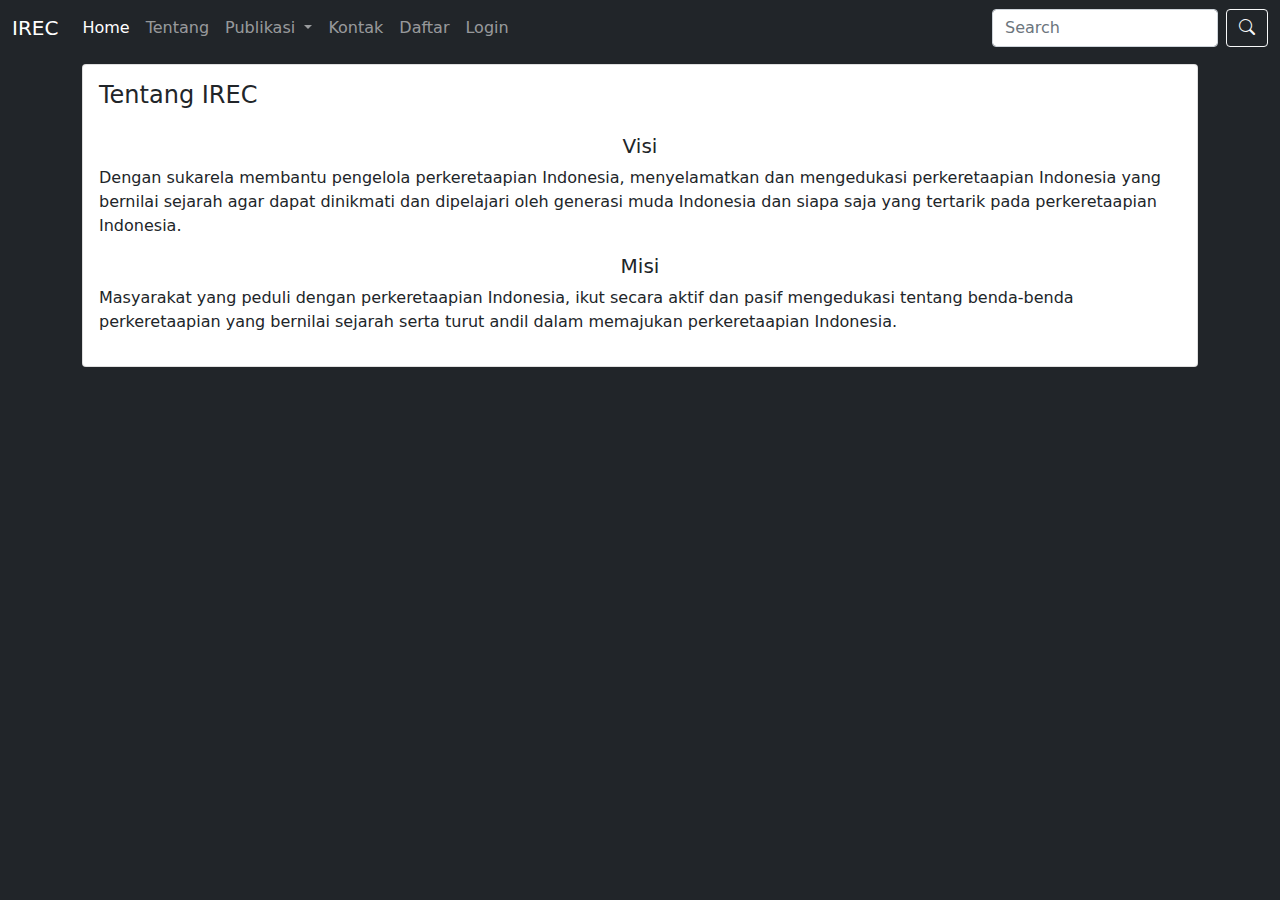
==== about/index.html @ e04f0e42 "New repo" ====
<!DOCTYPE html>
<html lang="en">
<head>
  <meta charset="UTF-8">
  <meta name="viewport" content="width=device-width, initial-scale=1.0">
  <link href="/css/styles.css" rel="stylesheet">
  <title>Tentang</title>
</head>

<body class="bg-dark">

   <!-- nav section start -->
   <nav class="navbar navbar-expand-lg navbar-dark bg-dark text-light sticky-top">
    <div class="container-fluid">
      <a class="navbar-brand" href="/">IREC</a>
      <button class="navbar-toggler" type="button" data-bs-toggle="collapse" data-bs-target="#navbarSupportedContent"
        aria-controls="navbarSupportedContent" aria-expanded="false" aria-label="Toggle navigation">
        <span class="navbar-toggler-icon"></span>
      </button>
      <div class="collapse navbar-collapse" id="navbarSupportedContent">
        <ul class="navbar-nav me-auto mb-2 mb-lg-0">
          <li class="nav-item">
            <a class="nav-link active" aria-current="page" href="/">Home</a>
          </li>
          </li>
          <li class="nav-item">
            <a class="nav-link" href="/about/index.html">Tentang</a>
        </li>
          <li class="nav-item dropdown">
            <a class="nav-link dropdown-toggle" href="/publikasi/" id="navbarDropdown" role="button" data-bs-toggle="dropdown"
              aria-expanded="false">
              Publikasi
            </a>
            <ul class="dropdown-menu" aria-labelledby="navbarDropdown">
              <li><a class="dropdown-item" href="/berita/">Berita</a></li>
            </ul>
          </li>
          <li class="nav-item">
            <a class="nav-link" href="/kontak/">Kontak</a>
          </li>
          <li class="nav-item">
            <a class="nav-link " href="/daftar/">Daftar</a>
            <li class="nav-item">
              <a class="nav-link" href="/login/">Login</a>
            </li>
          </li>
        </ul>
        <form class="d-flex">
          <input class="form-control me-2" type="search" placeholder="Search" aria-label="Search">
          <button class="btn btn-outline-light" type="submit">
            <i class="bi bi-search"></i>
          </button>
        </form>
      </div>
    </div>
  </nav>
  <!-- nav section end -->

  <!-- first layout start -->
   <div class="container-fluid" >
    <div class="container mt-2">
    <div class="card">
      <div class="card-body">
        <h4 class="card-title">Tentang IREC</h4>
        <h5 class="card-title text-center mt-4">Visi</h5>
        <p class="card-text">
          Dengan sukarela membantu pengelola perkeretaapian Indonesia, menyelamatkan dan mengedukasi perkeretaapian Indonesia yang bernilai sejarah agar dapat dinikmati dan dipelajari oleh generasi muda Indonesia dan siapa saja yang tertarik pada perkeretaapian Indonesia.</p>
        <h5 class="card-title text-center">Misi</h5>
        <p>
          Masyarakat yang peduli dengan perkeretaapian Indonesia, ikut secara aktif dan pasif mengedukasi tentang benda-benda perkeretaapian yang bernilai sejarah serta turut andil dalam memajukan perkeretaapian Indonesia.</p>
      </div>
    </div>
    </div>
  </div>
  <!-- first layout end -->


  <script src="https://cdn.jsdelivr.net/npm/bootstrap@5.1.3/dist/js/bootstrap.bundle.min.js"
    integrity="sha384-ka7Sk0Gln4gmtz2MlQnikT1wXgYsOg+OMhuP+IlRH9sENBO0LRn5q+8nbTov4+1p"
    crossorigin="anonymous"></script>
</body>

</html>
---- css/styles.css ----
@charset "UTF-8";
@import url("https://cdn.jsdelivr.net/npm/bootstrap-icons@1.11.3/font/bootstrap-icons.min.css");
/*!
 * Bootstrap v5.1.3 (https://getbootstrap.com/)
 * Copyright 2011-2021 The Bootstrap Authors
 * Copyright 2011-2021 Twitter, Inc.
 * Licensed under MIT (https://github.com/twbs/bootstrap/blob/main/LICENSE)
 */

:root {
    --bs-blue: #0d6efd;
    --bs-indigo: #6610f2;
    --bs-purple: #6f42c1;
    --bs-pink: #d63384;
    --bs-red: #dc3545;
    --bs-orange: #fd7e14;
    --bs-yellow: #ffc107;
    --bs-green: #198754;
    --bs-teal: #20c997;
    --bs-cyan: #0dcaf0;
    --bs-white: #fff;
    --bs-gray: #6c757d;
    --bs-gray-dark: #343a40;
    --bs-gray-100: #f8f9fa;
    --bs-gray-200: #e9ecef;
    --bs-gray-300: #dee2e6;
    --bs-gray-400: #ced4da;
    --bs-gray-500: #adb5bd;
    --bs-gray-600: #6c757d;
    --bs-gray-700: #495057;
    --bs-gray-800: #343a40;
    --bs-gray-900: #212529;
    --bs-primary: #0d6efd;
    --bs-secondary: #6c757d;
    --bs-success: #198754;
    --bs-info: #0dcaf0;
    --bs-warning: #ffc107;
    --bs-danger: #dc3545;
    --bs-light: #f8f9fa;
    --bs-dark: #212529;
    --bs-primary-rgb: 13, 110, 253;
    --bs-secondary-rgb: 108, 117, 125;
    --bs-success-rgb: 25, 135, 84;
    --bs-info-rgb: 13, 202, 240;
    --bs-warning-rgb: 255, 193, 7;
    --bs-danger-rgb: 220, 53, 69;
    --bs-light-rgb: 248, 249, 250;
    --bs-dark-rgb: 33, 37, 41;
    --bs-white-rgb: 255, 255, 255;
    --bs-black-rgb: 0, 0, 0;
    --bs-body-color-rgb: 33, 37, 41;
    --bs-body-bg-rgb: 255, 255, 255;
    --bs-font-sans-serif: system-ui, -apple-system, "Segoe UI", Roboto, "Helvetica Neue", Arial, "Noto Sans", "Liberation Sans", sans-serif, "Apple Color Emoji", "Segoe UI Emoji", "Segoe UI Symbol", "Noto Color Emoji";
    --bs-font-monospace: SFMono-Regular, Menlo, Monaco, Consolas, "Liberation Mono", "Courier New", monospace;
    --bs-gradient: linear-gradient(180deg, rgba(255, 255, 255, 0.15), rgba(255, 255, 255, 0));
    --bs-body-font-family: var(--bs-font-sans-serif);
    --bs-body-font-size: 1rem;
    --bs-body-font-weight: 400;
    --bs-body-line-height: 1.5;
    --bs-body-color: #212529;
    --bs-body-bg: #fff
}

*,
::after,
::before {
    box-sizing: border-box
}

@media (prefers-reduced-motion:no-preference) {
    :root {
        scroll-behavior: smooth
    }
}

body {
    margin: 0;
    font-family: var(--bs-body-font-family);
    font-size: var(--bs-body-font-size);
    font-weight: var(--bs-body-font-weight);
    line-height: var(--bs-body-line-height);
    color: var(--bs-body-color);
    text-align: var(--bs-body-text-align);
    background-color: var(--bs-body-bg);
    -webkit-text-size-adjust: 100%;
    -webkit-tap-highlight-color: transparent
}

hr {
    margin: 1rem 0;
    color: inherit;
    background-color: currentColor;
    border: 0;
    opacity: .25
}

hr:not([size]) {
    height: 1px
}

.h1,
.h2,
.h3,
.h4,
.h5,
.h6,
h1,
h2,
h3,
h4,
h5,
h6 {
    margin-top: 0;
    margin-bottom: .5rem;
    font-weight: 500;
    line-height: 1.2
}

.h1,
h1 {
    font-size: calc(1.375rem + 1.5vw)
}

@media (min-width:1200px) {
    .h1,
    h1 {
        font-size: 2.5rem
    }
}

.h2,
h2 {
    font-size: calc(1.325rem + .9vw)
}

@media (min-width:1200px) {
    .h2,
    h2 {
        font-size: 2rem
    }
}

.h3,
h3 {
    font-size: calc(1.3rem + .6vw)
}

@media (min-width:1200px) {
    .h3,
    h3 {
        font-size: 1.75rem
    }
}

.h4,
h4 {
    font-size: calc(1.275rem + .3vw)
}

@media (min-width:1200px) {
    .h4,
    h4 {
        font-size: 1.5rem
    }
}

.h5,
h5 {
    font-size: 1.25rem
}

.h6,
h6 {
    font-size: 1rem
}

p {
    margin-top: 0;
    margin-bottom: 1rem
}

abbr[data-bs-original-title],
abbr[title] {
    -webkit-text-decoration: underline dotted;
    text-decoration: underline dotted;
    cursor: help;
    -webkit-text-decoration-skip-ink: none;
    text-decoration-skip-ink: none
}

address {
    margin-bottom: 1rem;
    font-style: normal;
    line-height: inherit
}

ol,
ul {
    padding-left: 2rem
}

dl,
ol,
ul {
    margin-top: 0;
    margin-bottom: 1rem
}

ol ol,
ol ul,
ul ol,
ul ul {
    margin-bottom: 0
}

dt {
    font-weight: 700
}

dd {
    margin-bottom: .5rem;
    margin-left: 0
}

blockquote {
    margin: 0 0 1rem
}

b,
strong {
    font-weight: bolder
}

.small,
small {
    font-size: .875em
}

.mark,
mark {
    padding: .2em;
    background-color: #fcf8e3
}

sub,
sup {
    position: relative;
    font-size: .75em;
    line-height: 0;
    vertical-align: baseline
}

sub {
    bottom: -.25em
}

sup {
    top: -.5em
}

a {
    color: #0d6efd;
    text-decoration: underline
}

a:hover {
    color: #0a58ca
}

a:not([href]):not([class]),
a:not([href]):not([class]):hover {
    color: inherit;
    text-decoration: none
}

code,
kbd,
pre,
samp {
    font-family: var(--bs-font-monospace);
    font-size: 1em;
    direction: ltr;
    unicode-bidi: bidi-override
}

pre {
    display: block;
    margin-top: 0;
    margin-bottom: 1rem;
    overflow: auto;
    font-size: .875em
}

pre code {
    font-size: inherit;
    color: inherit;
    word-break: normal
}

code {
    font-size: .875em;
    color: #d63384;
    word-wrap: break-word
}

a>code {
    color: inherit
}

kbd {
    padding: .2rem .4rem;
    font-size: .875em;
    color: #fff;
    background-color: #212529;
    border-radius: .2rem
}

kbd kbd {
    padding: 0;
    font-size: 1em;
    font-weight: 700
}

figure {
    margin: 0 0 1rem
}

img,
svg {
    vertical-align: middle
}

table {
    caption-side: bottom;
    border-collapse: collapse
}

caption {
    padding-top: .5rem;
    padding-bottom: .5rem;
    color: #6c757d;
    text-align: left
}

th {
    text-align: inherit;
    text-align: -webkit-match-parent
}

tbody,
td,
tfoot,
th,
thead,
tr {
    border-color: inherit;
    border-style: solid;
    border-width: 0
}

label {
    display: inline-block
}

button {
    border-radius: 0
}

button:focus:not(:focus-visible) {
    outline: 0
}

button,
input,
optgroup,
select,
textarea {
    margin: 0;
    font-family: inherit;
    font-size: inherit;
    line-height: inherit
}

button,
select {
    text-transform: none
}

[role=button] {
    cursor: pointer
}

select {
    word-wrap: normal
}

select:disabled {
    opacity: 1
}

[list]::-webkit-calendar-picker-indicator {
    display: none
}

[type=button],
[type=reset],
[type=submit],
button {
    -webkit-appearance: button
}

[type=button]:not(:disabled),
[type=reset]:not(:disabled),
[type=submit]:not(:disabled),
button:not(:disabled) {
    cursor: pointer
}

::-moz-focus-inner {
    padding: 0;
    border-style: none
}

textarea {
    resize: vertical
}

fieldset {
    min-width: 0;
    padding: 0;
    margin: 0;
    border: 0
}

legend {
    float: left;
    width: 100%;
    padding: 0;
    margin-bottom: .5rem;
    font-size: calc(1.275rem + .3vw);
    line-height: inherit
}

@media (min-width:1200px) {
    legend {
        font-size: 1.5rem
    }
}

legend+* {
    clear: left
}

::-webkit-datetime-edit-day-field,
::-webkit-datetime-edit-fields-wrapper,
::-webkit-datetime-edit-hour-field,
::-webkit-datetime-edit-minute,
::-webkit-datetime-edit-month-field,
::-webkit-datetime-edit-text,
::-webkit-datetime-edit-year-field {
    padding: 0
}

::-webkit-inner-spin-button {
    height: auto
}

[type=search] {
    outline-offset: -2px;
    -webkit-appearance: textfield
}

::-webkit-search-decoration {
    -webkit-appearance: none
}

::-webkit-color-swatch-wrapper {
    padding: 0
}

::-webkit-file-upload-button {
    font: inherit
}

::file-selector-button {
    font: inherit
}

::-webkit-file-upload-button {
    font: inherit;
    -webkit-appearance: button
}

output {
    display: inline-block
}

iframe {
    border: 0
}

summary {
    display: list-item;
    cursor: pointer
}

progress {
    vertical-align: baseline
}

[hidden] {
    display: none !important
}

.lead {
    font-size: 1.25rem;
    font-weight: 300
}

.display-1 {
    font-size: calc(1.625rem + 4.5vw);
    font-weight: 300;
    line-height: 1.2
}

@media (min-width:1200px) {
    .display-1 {
        font-size: 5rem
    }
}

.display-2 {
    font-size: calc(1.575rem + 3.9vw);
    font-weight: 300;
    line-height: 1.2
}

@media (min-width:1200px) {
    .display-2 {
        font-size: 4.5rem
    }
}

.display-3 {
    font-size: calc(1.525rem + 3.3vw);
    font-weight: 300;
    line-height: 1.2
}

@media (min-width:1200px) {
    .display-3 {
        font-size: 4rem
    }
}

.display-4 {
    font-size: calc(1.475rem + 2.7vw);
    font-weight: 300;
    line-height: 1.2
}

@media (min-width:1200px) {
    .display-4 {
        font-size: 3.5rem
    }
}

.display-5 {
    font-size: calc(1.425rem + 2.1vw);
    font-weight: 300;
    line-height: 1.2
}

@media (min-width:1200px) {
    .display-5 {
        font-size: 3rem
    }
}

.display-6 {
    font-size: calc(1.375rem + 1.5vw);
    font-weight: 300;
    line-height: 1.2
}

@media (min-width:1200px) {
    .display-6 {
        font-size: 2.5rem
    }
}

.list-unstyled {
    padding-left: 0;
    list-style: none
}

.list-inline {
    padding-left: 0;
    list-style: none
}

.list-inline-item {
    display: inline-block
}

.list-inline-item:not(:last-child) {
    margin-right: .5rem
}

.initialism {
    font-size: .875em;
    text-transform: uppercase
}

.blockquote {
    margin-bottom: 1rem;
    font-size: 1.25rem
}

.blockquote>:last-child {
    margin-bottom: 0
}

.blockquote-footer {
    margin-top: -1rem;
    margin-bottom: 1rem;
    font-size: .875em;
    color: #6c757d
}

.blockquote-footer::before {
    content: "— "
}

.img-fluid {
    max-width: 100%;
    height: auto
}

.img-thumbnail {
    padding: .25rem;
    background-color: #fff;
    border: 1px solid #dee2e6;
    border-radius: .25rem;
    max-width: 100%;
    height: auto
}

.figure {
    display: inline-block
}

.figure-img {
    margin-bottom: .5rem;
    line-height: 1
}

.figure-caption {
    font-size: .875em;
    color: #6c757d
}

.container,
.container-fluid,
.container-lg,
.container-md,
.container-sm,
.container-xl,
.container-xxl {
    width: 100%;
    padding-right: var(--bs-gutter-x, .75rem);
    padding-left: var(--bs-gutter-x, .75rem);
    margin-right: auto;
    margin-left: auto
}

@media (min-width:576px) {
    .container,
    .container-sm {
        max-width: 540px
    }
}

@media (min-width:768px) {
    .container,
    .container-md,
    .container-sm {
        max-width: 720px
    }
}

@media (min-width:992px) {
    .container,
    .container-lg,
    .container-md,
    .container-sm {
        max-width: 960px
    }
}

@media (min-width:1200px) {
    .container,
    .container-lg,
    .container-md,
    .container-sm,
    .container-xl {
        max-width: 1140px
    }
}

@media (min-width:1400px) {
    .container,
    .container-lg,
    .container-md,
    .container-sm,
    .container-xl,
    .container-xxl {
        max-width: 1320px
    }
}

.row {
    --bs-gutter-x: 1.5rem;
    --bs-gutter-y: 0;
    display: flex;
    flex-wrap: wrap;
    margin-top: calc(-1 * var(--bs-gutter-y));
    margin-right: calc(-.5 * var(--bs-gutter-x));
    margin-left: calc(-.5 * var(--bs-gutter-x))
}

.row>* {
    flex-shrink: 0;
    width: 100%;
    max-width: 100%;
    padding-right: calc(var(--bs-gutter-x) * .5);
    padding-left: calc(var(--bs-gutter-x) * .5);
    margin-top: var(--bs-gutter-y)
}

.col {
    flex: 1 0 0%
}

.row-cols-auto>* {
    flex: 0 0 auto;
    width: auto
}

.row-cols-1>* {
    flex: 0 0 auto;
    width: 100%
}

.row-cols-2>* {
    flex: 0 0 auto;
    width: 50%
}

.row-cols-3>* {
    flex: 0 0 auto;
    width: 33.3333333333%
}

.row-cols-4>* {
    flex: 0 0 auto;
    width: 25%
}

.row-cols-5>* {
    flex: 0 0 auto;
    width: 20%
}

.row-cols-6>* {
    flex: 0 0 auto;
    width: 16.6666666667%
}

.col-auto {
    flex: 0 0 auto;
    width: auto
}

.col-1 {
    flex: 0 0 auto;
    width: 8.33333333%
}

.col-2 {
    flex: 0 0 auto;
    width: 16.66666667%
}

.col-3 {
    flex: 0 0 auto;
    width: 25%
}

.col-4 {
    flex: 0 0 auto;
    width: 33.33333333%
}

.col-5 {
    flex: 0 0 auto;
    width: 41.66666667%
}

.col-6 {
    flex: 0 0 auto;
    width: 50%
}

.col-7 {
    flex: 0 0 auto;
    width: 58.33333333%
}

.col-8 {
    flex: 0 0 auto;
    width: 66.66666667%
}

.col-9 {
    flex: 0 0 auto;
    width: 75%
}

.col-10 {
    flex: 0 0 auto;
    width: 83.33333333%
}

.col-11 {
    flex: 0 0 auto;
    width: 91.66666667%
}

.col-12 {
    flex: 0 0 auto;
    width: 100%
}

.offset-1 {
    margin-left: 8.33333333%
}

.offset-2 {
    margin-left: 16.66666667%
}

.offset-3 {
    margin-left: 25%
}

.offset-4 {
    margin-left: 33.33333333%
}

.offset-5 {
    margin-left: 41.66666667%
}

.offset-6 {
    margin-left: 50%
}

.offset-7 {
    margin-left: 58.33333333%
}

.offset-8 {
    margin-left: 66.66666667%
}

.offset-9 {
    margin-left: 75%
}

.offset-10 {
    margin-left: 83.33333333%
}

.offset-11 {
    margin-left: 91.66666667%
}

.g-0,
.gx-0 {
    --bs-gutter-x: 0
}

.g-0,
.gy-0 {
    --bs-gutter-y: 0
}

.g-1,
.gx-1 {
    --bs-gutter-x: 0.25rem
}

.g-1,
.gy-1 {
    --bs-gutter-y: 0.25rem
}

.g-2,
.gx-2 {
    --bs-gutter-x: 0.5rem
}

.g-2,
.gy-2 {
    --bs-gutter-y: 0.5rem
}

.g-3,
.gx-3 {
    --bs-gutter-x: 1rem
}

.g-3,
.gy-3 {
    --bs-gutter-y: 1rem
}

.g-4,
.gx-4 {
    --bs-gutter-x: 1.5rem
}

.g-4,
.gy-4 {
    --bs-gutter-y: 1.5rem
}

.g-5,
.gx-5 {
    --bs-gutter-x: 3rem
}

.g-5,
.gy-5 {
    --bs-gutter-y: 3rem
}

@media (min-width:576px) {
    .col-sm {
        flex: 1 0 0%
    }
    .row-cols-sm-auto>* {
        flex: 0 0 auto;
        width: auto
    }
    .row-cols-sm-1>* {
        flex: 0 0 auto;
        width: 100%
    }
    .row-cols-sm-2>* {
        flex: 0 0 auto;
        width: 50%
    }
    .row-cols-sm-3>* {
        flex: 0 0 auto;
        width: 33.3333333333%
    }
    .row-cols-sm-4>* {
        flex: 0 0 auto;
        width: 25%
    }
    .row-cols-sm-5>* {
        flex: 0 0 auto;
        width: 20%
    }
    .row-cols-sm-6>* {
        flex: 0 0 auto;
        width: 16.6666666667%
    }
    .col-sm-auto {
        flex: 0 0 auto;
        width: auto
    }
    .col-sm-1 {
        flex: 0 0 auto;
        width: 8.33333333%
    }
    .col-sm-2 {
        flex: 0 0 auto;
        width: 16.66666667%
    }
    .col-sm-3 {
        flex: 0 0 auto;
        width: 25%
    }
    .col-sm-4 {
        flex: 0 0 auto;
        width: 33.33333333%
    }
    .col-sm-5 {
        flex: 0 0 auto;
        width: 41.66666667%
    }
    .col-sm-6 {
        flex: 0 0 auto;
        width: 50%
    }
    .col-sm-7 {
        flex: 0 0 auto;
        width: 58.33333333%
    }
    .col-sm-8 {
        flex: 0 0 auto;
        width: 66.66666667%
    }
    .col-sm-9 {
        flex: 0 0 auto;
        width: 75%
    }
    .col-sm-10 {
        flex: 0 0 auto;
        width: 83.33333333%
    }
    .col-sm-11 {
        flex: 0 0 auto;
        width: 91.66666667%
    }
    .col-sm-12 {
        flex: 0 0 auto;
        width: 100%
    }
    .offset-sm-0 {
        margin-left: 0
    }
    .offset-sm-1 {
        margin-left: 8.33333333%
    }
    .offset-sm-2 {
        margin-left: 16.66666667%
    }
    .offset-sm-3 {
        margin-left: 25%
    }
    .offset-sm-4 {
        margin-left: 33.33333333%
    }
    .offset-sm-5 {
        margin-left: 41.66666667%
    }
    .offset-sm-6 {
        margin-left: 50%
    }
    .offset-sm-7 {
        margin-left: 58.33333333%
    }
    .offset-sm-8 {
        margin-left: 66.66666667%
    }
    .offset-sm-9 {
        margin-left: 75%
    }
    .offset-sm-10 {
        margin-left: 83.33333333%
    }
    .offset-sm-11 {
        margin-left: 91.66666667%
    }
    .g-sm-0,
    .gx-sm-0 {
        --bs-gutter-x: 0
    }
    .g-sm-0,
    .gy-sm-0 {
        --bs-gutter-y: 0
    }
    .g-sm-1,
    .gx-sm-1 {
        --bs-gutter-x: 0.25rem
    }
    .g-sm-1,
    .gy-sm-1 {
        --bs-gutter-y: 0.25rem
    }
    .g-sm-2,
    .gx-sm-2 {
        --bs-gutter-x: 0.5rem
    }
    .g-sm-2,
    .gy-sm-2 {
        --bs-gutter-y: 0.5rem
    }
    .g-sm-3,
    .gx-sm-3 {
        --bs-gutter-x: 1rem
    }
    .g-sm-3,
    .gy-sm-3 {
        --bs-gutter-y: 1rem
    }
    .g-sm-4,
    .gx-sm-4 {
        --bs-gutter-x: 1.5rem
    }
    .g-sm-4,
    .gy-sm-4 {
        --bs-gutter-y: 1.5rem
    }
    .g-sm-5,
    .gx-sm-5 {
        --bs-gutter-x: 3rem
    }
    .g-sm-5,
    .gy-sm-5 {
        --bs-gutter-y: 3rem
    }
}

@media (min-width:768px) {
    .col-md {
        flex: 1 0 0%
    }
    .row-cols-md-auto>* {
        flex: 0 0 auto;
        width: auto
    }
    .row-cols-md-1>* {
        flex: 0 0 auto;
        width: 100%
    }
    .row-cols-md-2>* {
        flex: 0 0 auto;
        width: 50%
    }
    .row-cols-md-3>* {
        flex: 0 0 auto;
        width: 33.3333333333%
    }
    .row-cols-md-4>* {
        flex: 0 0 auto;
        width: 25%
    }
    .row-cols-md-5>* {
        flex: 0 0 auto;
        width: 20%
    }
    .row-cols-md-6>* {
        flex: 0 0 auto;
        width: 16.6666666667%
    }
    .col-md-auto {
        flex: 0 0 auto;
        width: auto
    }
    .col-md-1 {
        flex: 0 0 auto;
        width: 8.33333333%
    }
    .col-md-2 {
        flex: 0 0 auto;
        width: 16.66666667%
    }
    .col-md-3 {
        flex: 0 0 auto;
        width: 25%
    }
    .col-md-4 {
        flex: 0 0 auto;
        width: 33.33333333%
    }
    .col-md-5 {
        flex: 0 0 auto;
        width: 41.66666667%
    }
    .col-md-6 {
        flex: 0 0 auto;
        width: 50%
    }
    .col-md-7 {
        flex: 0 0 auto;
        width: 58.33333333%
    }
    .col-md-8 {
        flex: 0 0 auto;
        width: 66.66666667%
    }
    .col-md-9 {
        flex: 0 0 auto;
        width: 75%
    }
    .col-md-10 {
        flex: 0 0 auto;
        width: 83.33333333%
    }
    .col-md-11 {
        flex: 0 0 auto;
        width: 91.66666667%
    }
    .col-md-12 {
        flex: 0 0 auto;
        width: 100%
    }
    .offset-md-0 {
        margin-left: 0
    }
    .offset-md-1 {
        margin-left: 8.33333333%
    }
    .offset-md-2 {
        margin-left: 16.66666667%
    }
    .offset-md-3 {
        margin-left: 25%
    }
    .offset-md-4 {
        margin-left: 33.33333333%
    }
    .offset-md-5 {
        margin-left: 41.66666667%
    }
    .offset-md-6 {
        margin-left: 50%
    }
    .offset-md-7 {
        margin-left: 58.33333333%
    }
    .offset-md-8 {
        margin-left: 66.66666667%
    }
    .offset-md-9 {
        margin-left: 75%
    }
    .offset-md-10 {
        margin-left: 83.33333333%
    }
    .offset-md-11 {
        margin-left: 91.66666667%
    }
    .g-md-0,
    .gx-md-0 {
        --bs-gutter-x: 0
    }
    .g-md-0,
    .gy-md-0 {
        --bs-gutter-y: 0
    }
    .g-md-1,
    .gx-md-1 {
        --bs-gutter-x: 0.25rem
    }
    .g-md-1,
    .gy-md-1 {
        --bs-gutter-y: 0.25rem
    }
    .g-md-2,
    .gx-md-2 {
        --bs-gutter-x: 0.5rem
    }
    .g-md-2,
    .gy-md-2 {
        --bs-gutter-y: 0.5rem
    }
    .g-md-3,
    .gx-md-3 {
        --bs-gutter-x: 1rem
    }
    .g-md-3,
    .gy-md-3 {
        --bs-gutter-y: 1rem
    }
    .g-md-4,
    .gx-md-4 {
        --bs-gutter-x: 1.5rem
    }
    .g-md-4,
    .gy-md-4 {
        --bs-gutter-y: 1.5rem
    }
    .g-md-5,
    .gx-md-5 {
        --bs-gutter-x: 3rem
    }
    .g-md-5,
    .gy-md-5 {
        --bs-gutter-y: 3rem
    }
}

@media (min-width:992px) {
    .col-lg {
        flex: 1 0 0%
    }
    .row-cols-lg-auto>* {
        flex: 0 0 auto;
        width: auto
    }
    .row-cols-lg-1>* {
        flex: 0 0 auto;
        width: 100%
    }
    .row-cols-lg-2>* {
        flex: 0 0 auto;
        width: 50%
    }
    .row-cols-lg-3>* {
        flex: 0 0 auto;
        width: 33.3333333333%
    }
    .row-cols-lg-4>* {
        flex: 0 0 auto;
        width: 25%
    }
    .row-cols-lg-5>* {
        flex: 0 0 auto;
        width: 20%
    }
    .row-cols-lg-6>* {
        flex: 0 0 auto;
        width: 16.6666666667%
    }
    .col-lg-auto {
        flex: 0 0 auto;
        width: auto
    }
    .col-lg-1 {
        flex: 0 0 auto;
        width: 8.33333333%
    }
    .col-lg-2 {
        flex: 0 0 auto;
        width: 16.66666667%
    }
    .col-lg-3 {
        flex: 0 0 auto;
        width: 25%
    }
    .col-lg-4 {
        flex: 0 0 auto;
        width: 33.33333333%
    }
    .col-lg-5 {
        flex: 0 0 auto;
        width: 41.66666667%
    }
    .col-lg-6 {
        flex: 0 0 auto;
        width: 50%
    }
    .col-lg-7 {
        flex: 0 0 auto;
        width: 58.33333333%
    }
    .col-lg-8 {
        flex: 0 0 auto;
        width: 66.66666667%
    }
    .col-lg-9 {
        flex: 0 0 auto;
        width: 75%
    }
    .col-lg-10 {
        flex: 0 0 auto;
        width: 83.33333333%
    }
    .col-lg-11 {
        flex: 0 0 auto;
        width: 91.66666667%
    }
    .col-lg-12 {
        flex: 0 0 auto;
        width: 100%
    }
    .offset-lg-0 {
        margin-left: 0
    }
    .offset-lg-1 {
        margin-left: 8.33333333%
    }
    .offset-lg-2 {
        margin-left: 16.66666667%
    }
    .offset-lg-3 {
        margin-left: 25%
    }
    .offset-lg-4 {
        margin-left: 33.33333333%
    }
    .offset-lg-5 {
        margin-left: 41.66666667%
    }
    .offset-lg-6 {
        margin-left: 50%
    }
    .offset-lg-7 {
        margin-left: 58.33333333%
    }
    .offset-lg-8 {
        margin-left: 66.66666667%
    }
    .offset-lg-9 {
        margin-left: 75%
    }
    .offset-lg-10 {
        margin-left: 83.33333333%
    }
    .offset-lg-11 {
        margin-left: 91.66666667%
    }
    .g-lg-0,
    .gx-lg-0 {
        --bs-gutter-x: 0
    }
    .g-lg-0,
    .gy-lg-0 {
        --bs-gutter-y: 0
    }
    .g-lg-1,
    .gx-lg-1 {
        --bs-gutter-x: 0.25rem
    }
    .g-lg-1,
    .gy-lg-1 {
        --bs-gutter-y: 0.25rem
    }
    .g-lg-2,
    .gx-lg-2 {
        --bs-gutter-x: 0.5rem
    }
    .g-lg-2,
    .gy-lg-2 {
        --bs-gutter-y: 0.5rem
    }
    .g-lg-3,
    .gx-lg-3 {
        --bs-gutter-x: 1rem
    }
    .g-lg-3,
    .gy-lg-3 {
        --bs-gutter-y: 1rem
    }
    .g-lg-4,
    .gx-lg-4 {
        --bs-gutter-x: 1.5rem
    }
    .g-lg-4,
    .gy-lg-4 {
        --bs-gutter-y: 1.5rem
    }
    .g-lg-5,
    .gx-lg-5 {
        --bs-gutter-x: 3rem
    }
    .g-lg-5,
    .gy-lg-5 {
        --bs-gutter-y: 3rem
    }
}

@media (min-width:1200px) {
    .col-xl {
        flex: 1 0 0%
    }
    .row-cols-xl-auto>* {
        flex: 0 0 auto;
        width: auto
    }
    .row-cols-xl-1>* {
        flex: 0 0 auto;
        width: 100%
    }
    .row-cols-xl-2>* {
        flex: 0 0 auto;
        width: 50%
    }
    .row-cols-xl-3>* {
        flex: 0 0 auto;
        width: 33.3333333333%
    }
    .row-cols-xl-4>* {
        flex: 0 0 auto;
        width: 25%
    }
    .row-cols-xl-5>* {
        flex: 0 0 auto;
        width: 20%
    }
    .row-cols-xl-6>* {
        flex: 0 0 auto;
        width: 16.6666666667%
    }
    .col-xl-auto {
        flex: 0 0 auto;
        width: auto
    }
    .col-xl-1 {
        flex: 0 0 auto;
        width: 8.33333333%
    }
    .col-xl-2 {
        flex: 0 0 auto;
        width: 16.66666667%
    }
    .col-xl-3 {
        flex: 0 0 auto;
        width: 25%
    }
    .col-xl-4 {
        flex: 0 0 auto;
        width: 33.33333333%
    }
    .col-xl-5 {
        flex: 0 0 auto;
        width: 41.66666667%
    }
    .col-xl-6 {
        flex: 0 0 auto;
        width: 50%
    }
    .col-xl-7 {
        flex: 0 0 auto;
        width: 58.33333333%
    }
    .col-xl-8 {
        flex: 0 0 auto;
        width: 66.66666667%
    }
    .col-xl-9 {
        flex: 0 0 auto;
        width: 75%
    }
    .col-xl-10 {
        flex: 0 0 auto;
        width: 83.33333333%
    }
    .col-xl-11 {
        flex: 0 0 auto;
        width: 91.66666667%
    }
    .col-xl-12 {
        flex: 0 0 auto;
        width: 100%
    }
    .offset-xl-0 {
        margin-left: 0
    }
    .offset-xl-1 {
        margin-left: 8.33333333%
    }
    .offset-xl-2 {
        margin-left: 16.66666667%
    }
    .offset-xl-3 {
        margin-left: 25%
    }
    .offset-xl-4 {
        margin-left: 33.33333333%
    }
    .offset-xl-5 {
        margin-left: 41.66666667%
    }
    .offset-xl-6 {
        margin-left: 50%
    }
    .offset-xl-7 {
        margin-left: 58.33333333%
    }
    .offset-xl-8 {
        margin-left: 66.66666667%
    }
    .offset-xl-9 {
        margin-left: 75%
    }
    .offset-xl-10 {
        margin-left: 83.33333333%
    }
    .offset-xl-11 {
        margin-left: 91.66666667%
    }
    .g-xl-0,
    .gx-xl-0 {
        --bs-gutter-x: 0
    }
    .g-xl-0,
    .gy-xl-0 {
        --bs-gutter-y: 0
    }
    .g-xl-1,
    .gx-xl-1 {
        --bs-gutter-x: 0.25rem
    }
    .g-xl-1,
    .gy-xl-1 {
        --bs-gutter-y: 0.25rem
    }
    .g-xl-2,
    .gx-xl-2 {
        --bs-gutter-x: 0.5rem
    }
    .g-xl-2,
    .gy-xl-2 {
        --bs-gutter-y: 0.5rem
    }
    .g-xl-3,
    .gx-xl-3 {
        --bs-gutter-x: 1rem
    }
    .g-xl-3,
    .gy-xl-3 {
        --bs-gutter-y: 1rem
    }
    .g-xl-4,
    .gx-xl-4 {
        --bs-gutter-x: 1.5rem
    }
    .g-xl-4,
    .gy-xl-4 {
        --bs-gutter-y: 1.5rem
    }
    .g-xl-5,
    .gx-xl-5 {
        --bs-gutter-x: 3rem
    }
    .g-xl-5,
    .gy-xl-5 {
        --bs-gutter-y: 3rem
    }
}

@media (min-width:1400px) {
    .col-xxl {
        flex: 1 0 0%
    }
    .row-cols-xxl-auto>* {
        flex: 0 0 auto;
        width: auto
    }
    .row-cols-xxl-1>* {
        flex: 0 0 auto;
        width: 100%
    }
    .row-cols-xxl-2>* {
        flex: 0 0 auto;
        width: 50%
    }
    .row-cols-xxl-3>* {
        flex: 0 0 auto;
        width: 33.3333333333%
    }
    .row-cols-xxl-4>* {
        flex: 0 0 auto;
        width: 25%
    }
    .row-cols-xxl-5>* {
        flex: 0 0 auto;
        width: 20%
    }
    .row-cols-xxl-6>* {
        flex: 0 0 auto;
        width: 16.6666666667%
    }
    .col-xxl-auto {
        flex: 0 0 auto;
        width: auto
    }
    .col-xxl-1 {
        flex: 0 0 auto;
        width: 8.33333333%
    }
    .col-xxl-2 {
        flex: 0 0 auto;
        width: 16.66666667%
    }
    .col-xxl-3 {
        flex: 0 0 auto;
        width: 25%
    }
    .col-xxl-4 {
        flex: 0 0 auto;
        width: 33.33333333%
    }
    .col-xxl-5 {
        flex: 0 0 auto;
        width: 41.66666667%
    }
    .col-xxl-6 {
        flex: 0 0 auto;
        width: 50%
    }
    .col-xxl-7 {
        flex: 0 0 auto;
        width: 58.33333333%
    }
    .col-xxl-8 {
        flex: 0 0 auto;
        width: 66.66666667%
    }
    .col-xxl-9 {
        flex: 0 0 auto;
        width: 75%
    }
    .col-xxl-10 {
        flex: 0 0 auto;
        width: 83.33333333%
    }
    .col-xxl-11 {
        flex: 0 0 auto;
        width: 91.66666667%
    }
    .col-xxl-12 {
        flex: 0 0 auto;
        width: 100%
    }
    .offset-xxl-0 {
        margin-left: 0
    }
    .offset-xxl-1 {
        margin-left: 8.33333333%
    }
    .offset-xxl-2 {
        margin-left: 16.66666667%
    }
    .offset-xxl-3 {
        margin-left: 25%
    }
    .offset-xxl-4 {
        margin-left: 33.33333333%
    }
    .offset-xxl-5 {
        margin-left: 41.66666667%
    }
    .offset-xxl-6 {
        margin-left: 50%
    }
    .offset-xxl-7 {
        margin-left: 58.33333333%
    }
    .offset-xxl-8 {
        margin-left: 66.66666667%
    }
    .offset-xxl-9 {
        margin-left: 75%
    }
    .offset-xxl-10 {
        margin-left: 83.33333333%
    }
    .offset-xxl-11 {
        margin-left: 91.66666667%
    }
    .g-xxl-0,
    .gx-xxl-0 {
        --bs-gutter-x: 0
    }
    .g-xxl-0,
    .gy-xxl-0 {
        --bs-gutter-y: 0
    }
    .g-xxl-1,
    .gx-xxl-1 {
        --bs-gutter-x: 0.25rem
    }
    .g-xxl-1,
    .gy-xxl-1 {
        --bs-gutter-y: 0.25rem
    }
    .g-xxl-2,
    .gx-xxl-2 {
        --bs-gutter-x: 0.5rem
    }
    .g-xxl-2,
    .gy-xxl-2 {
        --bs-gutter-y: 0.5rem
    }
    .g-xxl-3,
    .gx-xxl-3 {
        --bs-gutter-x: 1rem
    }
    .g-xxl-3,
    .gy-xxl-3 {
        --bs-gutter-y: 1rem
    }
    .g-xxl-4,
    .gx-xxl-4 {
        --bs-gutter-x: 1.5rem
    }
    .g-xxl-4,
    .gy-xxl-4 {
        --bs-gutter-y: 1.5rem
    }
    .g-xxl-5,
    .gx-xxl-5 {
        --bs-gutter-x: 3rem
    }
    .g-xxl-5,
    .gy-xxl-5 {
        --bs-gutter-y: 3rem
    }
}

.table {
    --bs-table-bg: transparent;
    --bs-table-accent-bg: transparent;
    --bs-table-striped-color: #212529;
    --bs-table-striped-bg: rgba(0, 0, 0, 0.05);
    --bs-table-active-color: #212529;
    --bs-table-active-bg: rgba(0, 0, 0, 0.1);
    --bs-table-hover-color: #212529;
    --bs-table-hover-bg: rgba(0, 0, 0, 0.075);
    width: 100%;
    margin-bottom: 1rem;
    color: #212529;
    vertical-align: top;
    border-color: #dee2e6
}

.table>:not(caption)>*>* {
    padding: .5rem .5rem;
    background-color: var(--bs-table-bg);
    border-bottom-width: 1px;
    box-shadow: inset 0 0 0 9999px var(--bs-table-accent-bg)
}

.table>tbody {
    vertical-align: inherit
}

.table>thead {
    vertical-align: bottom
}

.table>:not(:first-child) {
    border-top: 2px solid currentColor
}

.caption-top {
    caption-side: top
}

.table-sm>:not(caption)>*>* {
    padding: .25rem .25rem
}

.table-bordered>:not(caption)>* {
    border-width: 1px 0
}

.table-bordered>:not(caption)>*>* {
    border-width: 0 1px
}

.table-borderless>:not(caption)>*>* {
    border-bottom-width: 0
}

.table-borderless>:not(:first-child) {
    border-top-width: 0
}

.table-striped>tbody>tr:nth-of-type(odd)>* {
    --bs-table-accent-bg: var(--bs-table-striped-bg);
    color: var(--bs-table-striped-color)
}

.table-active {
    --bs-table-accent-bg: var(--bs-table-active-bg);
    color: var(--bs-table-active-color)
}

.table-hover>tbody>tr:hover>* {
    --bs-table-accent-bg: var(--bs-table-hover-bg);
    color: var(--bs-table-hover-color)
}

.table-primary {
    --bs-table-bg: #cfe2ff;
    --bs-table-striped-bg: #c5d7f2;
    --bs-table-striped-color: #000;
    --bs-table-active-bg: #bacbe6;
    --bs-table-active-color: #000;
    --bs-table-hover-bg: #bfd1ec;
    --bs-table-hover-color: #000;
    color: #000;
    border-color: #bacbe6
}

.table-secondary {
    --bs-table-bg: #e2e3e5;
    --bs-table-striped-bg: #d7d8da;
    --bs-table-striped-color: #000;
    --bs-table-active-bg: #cbccce;
    --bs-table-active-color: #000;
    --bs-table-hover-bg: #d1d2d4;
    --bs-table-hover-color: #000;
    color: #000;
    border-color: #cbccce
}

.table-success {
    --bs-table-bg: #d1e7dd;
    --bs-table-striped-bg: #c7dbd2;
    --bs-table-striped-color: #000;
    --bs-table-active-bg: #bcd0c7;
    --bs-table-active-color: #000;
    --bs-table-hover-bg: #c1d6cc;
    --bs-table-hover-color: #000;
    color: #000;
    border-color: #bcd0c7
}

.table-info {
    --bs-table-bg: #cff4fc;
    --bs-table-striped-bg: #c5e8ef;
    --bs-table-striped-color: #000;
    --bs-table-active-bg: #badce3;
    --bs-table-active-color: #000;
    --bs-table-hover-bg: #bfe2e9;
    --bs-table-hover-color: #000;
    color: #000;
    border-color: #badce3
}

.table-warning {
    --bs-table-bg: #fff3cd;
    --bs-table-striped-bg: #f2e7c3;
    --bs-table-striped-color: #000;
    --bs-table-active-bg: #e6dbb9;
    --bs-table-active-color: #000;
    --bs-table-hover-bg: #ece1be;
    --bs-table-hover-color: #000;
    color: #000;
    border-color: #e6dbb9
}

.table-danger {
    --bs-table-bg: #f8d7da;
    --bs-table-striped-bg: #eccccf;
    --bs-table-striped-color: #000;
    --bs-table-active-bg: #dfc2c4;
    --bs-table-active-color: #000;
    --bs-table-hover-bg: #e5c7ca;
    --bs-table-hover-color: #000;
    color: #000;
    border-color: #dfc2c4
}

.table-light {
    --bs-table-bg: #f8f9fa;
    --bs-table-striped-bg: #ecedee;
    --bs-table-striped-color: #000;
    --bs-table-active-bg: #dfe0e1;
    --bs-table-active-color: #000;
    --bs-table-hover-bg: #e5e6e7;
    --bs-table-hover-color: #000;
    color: #000;
    border-color: #dfe0e1
}

.table-dark {
    --bs-table-bg: #212529;
    --bs-table-striped-bg: #2c3034;
    --bs-table-striped-color: #fff;
    --bs-table-active-bg: #373b3e;
    --bs-table-active-color: #fff;
    --bs-table-hover-bg: #323539;
    --bs-table-hover-color: #fff;
    color: #fff;
    border-color: #373b3e
}

.table-responsive {
    overflow-x: auto;
    -webkit-overflow-scrolling: touch
}

@media (max-width:575.98px) {
    .table-responsive-sm {
        overflow-x: auto;
        -webkit-overflow-scrolling: touch
    }
}

@media (max-width:767.98px) {
    .table-responsive-md {
        overflow-x: auto;
        -webkit-overflow-scrolling: touch
    }
}

@media (max-width:991.98px) {
    .table-responsive-lg {
        overflow-x: auto;
        -webkit-overflow-scrolling: touch
    }
}

@media (max-width:1199.98px) {
    .table-responsive-xl {
        overflow-x: auto;
        -webkit-overflow-scrolling: touch
    }
}

@media (max-width:1399.98px) {
    .table-responsive-xxl {
        overflow-x: auto;
        -webkit-overflow-scrolling: touch
    }
}

.form-label {
    margin-bottom: .5rem
}

.col-form-label {
    padding-top: calc(.375rem + 1px);
    padding-bottom: calc(.375rem + 1px);
    margin-bottom: 0;
    font-size: inherit;
    line-height: 1.5
}

.col-form-label-lg {
    padding-top: calc(.5rem + 1px);
    padding-bottom: calc(.5rem + 1px);
    font-size: 1.25rem
}

.col-form-label-sm {
    padding-top: calc(.25rem + 1px);
    padding-bottom: calc(.25rem + 1px);
    font-size: .875rem
}

.form-text {
    margin-top: .25rem;
    font-size: .875em;
    color: #6c757d
}

.form-control {
    display: block;
    width: 100%;
    padding: .375rem .75rem;
    font-size: 1rem;
    font-weight: 400;
    line-height: 1.5;
    color: #212529;
    background-color: #fff;
    background-clip: padding-box;
    border: 1px solid #ced4da;
    -webkit-appearance: none;
    -moz-appearance: none;
    appearance: none;
    border-radius: .25rem;
    transition: border-color .15s ease-in-out, box-shadow .15s ease-in-out
}

@media (prefers-reduced-motion:reduce) {
    .form-control {
        transition: none
    }
}

.form-control[type=file] {
    overflow: hidden
}

.form-control[type=file]:not(:disabled):not([readonly]) {
    cursor: pointer
}

.form-control:focus {
    color: #212529;
    background-color: #fff;
    border-color: #86b7fe;
    outline: 0;
    box-shadow: 0 0 0 .25rem rgba(13, 110, 253, .25)
}

.form-control::-webkit-date-and-time-value {
    height: 1.5em
}

.form-control::-moz-placeholder {
    color: #6c757d;
    opacity: 1
}

.form-control::placeholder {
    color: #6c757d;
    opacity: 1
}

.form-control:disabled,
.form-control[readonly] {
    background-color: #e9ecef;
    opacity: 1
}

.form-control::-webkit-file-upload-button {
    padding: .375rem .75rem;
    margin: -.375rem -.75rem;
    -webkit-margin-end: .75rem;
    margin-inline-end: .75rem;
    color: #212529;
    background-color: #e9ecef;
    pointer-events: none;
    border-color: inherit;
    border-style: solid;
    border-width: 0;
    border-inline-end-width: 1px;
    border-radius: 0;
    -webkit-transition: color .15s ease-in-out, background-color .15s ease-in-out, border-color .15s ease-in-out, box-shadow .15s ease-in-out;
    transition: color .15s ease-in-out, background-color .15s ease-in-out, border-color .15s ease-in-out, box-shadow .15s ease-in-out
}

.form-control::file-selector-button {
    padding: .375rem .75rem;
    margin: -.375rem -.75rem;
    -webkit-margin-end: .75rem;
    margin-inline-end: .75rem;
    color: #212529;
    background-color: #e9ecef;
    pointer-events: none;
    border-color: inherit;
    border-style: solid;
    border-width: 0;
    border-inline-end-width: 1px;
    border-radius: 0;
    transition: color .15s ease-in-out, background-color .15s ease-in-out, border-color .15s ease-in-out, box-shadow .15s ease-in-out
}

@media (prefers-reduced-motion:reduce) {
    .form-control::-webkit-file-upload-button {
        -webkit-transition: none;
        transition: none
    }
    .form-control::file-selector-button {
        transition: none
    }
}

.form-control:hover:not(:disabled):not([readonly])::-webkit-file-upload-button {
    background-color: #dde0e3
}

.form-control:hover:not(:disabled):not([readonly])::file-selector-button {
    background-color: #dde0e3
}

.form-control::-webkit-file-upload-button {
    padding: .375rem .75rem;
    margin: -.375rem -.75rem;
    -webkit-margin-end: .75rem;
    margin-inline-end: .75rem;
    color: #212529;
    background-color: #e9ecef;
    pointer-events: none;
    border-color: inherit;
    border-style: solid;
    border-width: 0;
    border-inline-end-width: 1px;
    border-radius: 0;
    -webkit-transition: color .15s ease-in-out, background-color .15s ease-in-out, border-color .15s ease-in-out, box-shadow .15s ease-in-out;
    transition: color .15s ease-in-out, background-color .15s ease-in-out, border-color .15s ease-in-out, box-shadow .15s ease-in-out
}

@media (prefers-reduced-motion:reduce) {
    .form-control::-webkit-file-upload-button {
        -webkit-transition: none;
        transition: none
    }
}

.form-control:hover:not(:disabled):not([readonly])::-webkit-file-upload-button {
    background-color: #dde0e3
}

.form-control-plaintext {
    display: block;
    width: 100%;
    padding: .375rem 0;
    margin-bottom: 0;
    line-height: 1.5;
    color: #212529;
    background-color: transparent;
    border: solid transparent;
    border-width: 1px 0
}

.form-control-plaintext.form-control-lg,
.form-control-plaintext.form-control-sm {
    padding-right: 0;
    padding-left: 0
}

.form-control-sm {
    min-height: calc(1.5em + .5rem + 2px);
    padding: .25rem .5rem;
    font-size: .875rem;
    border-radius: .2rem
}

.form-control-sm::-webkit-file-upload-button {
    padding: .25rem .5rem;
    margin: -.25rem -.5rem;
    -webkit-margin-end: .5rem;
    margin-inline-end: .5rem
}

.form-control-sm::file-selector-button {
    padding: .25rem .5rem;
    margin: -.25rem -.5rem;
    -webkit-margin-end: .5rem;
    margin-inline-end: .5rem
}

.form-control-sm::-webkit-file-upload-button {
    padding: .25rem .5rem;
    margin: -.25rem -.5rem;
    -webkit-margin-end: .5rem;
    margin-inline-end: .5rem
}

.form-control-lg {
    min-height: calc(1.5em + 1rem + 2px);
    padding: .5rem 1rem;
    font-size: 1.25rem;
    border-radius: .3rem
}

.form-control-lg::-webkit-file-upload-button {
    padding: .5rem 1rem;
    margin: -.5rem -1rem;
    -webkit-margin-end: 1rem;
    margin-inline-end: 1rem
}

.form-control-lg::file-selector-button {
    padding: .5rem 1rem;
    margin: -.5rem -1rem;
    -webkit-margin-end: 1rem;
    margin-inline-end: 1rem
}

.form-control-lg::-webkit-file-upload-button {
    padding: .5rem 1rem;
    margin: -.5rem -1rem;
    -webkit-margin-end: 1rem;
    margin-inline-end: 1rem
}

textarea.form-control {
    min-height: calc(1.5em + .75rem + 2px)
}

textarea.form-control-sm {
    min-height: calc(1.5em + .5rem + 2px)
}

textarea.form-control-lg {
    min-height: calc(1.5em + 1rem + 2px)
}

.form-control-color {
    width: 3rem;
    height: auto;
    padding: .375rem
}

.form-control-color:not(:disabled):not([readonly]) {
    cursor: pointer
}

.form-control-color::-moz-color-swatch {
    height: 1.5em;
    border-radius: .25rem
}

.form-control-color::-webkit-color-swatch {
    height: 1.5em;
    border-radius: .25rem
}

.form-select {
    display: block;
    width: 100%;
    padding: .375rem 2.25rem .375rem .75rem;
    -moz-padding-start: calc(0.75rem - 3px);
    font-size: 1rem;
    font-weight: 400;
    line-height: 1.5;
    color: #212529;
    background-color: #fff;
    background-image: url("data:image/svg+xml,%3csvg xmlns='http://www.w3.org/2000/svg' viewBox='0 0 16 16'%3e%3cpath fill='none' stroke='%23343a40' stroke-linecap='round' stroke-linejoin='round' stroke-width='2' d='M2 5l6 6 6-6'/%3e%3c/svg%3e");
    background-repeat: no-repeat;
    background-position: right .75rem center;
    background-size: 16px 12px;
    border: 1px solid #ced4da;
    border-radius: .25rem;
    transition: border-color .15s ease-in-out, box-shadow .15s ease-in-out;
    -webkit-appearance: none;
    -moz-appearance: none;
    appearance: none
}

@media (prefers-reduced-motion:reduce) {
    .form-select {
        transition: none
    }
}

.form-select:focus {
    border-color: #86b7fe;
    outline: 0;
    box-shadow: 0 0 0 .25rem rgba(13, 110, 253, .25)
}

.form-select[multiple],
.form-select[size]:not([size="1"]) {
    padding-right: .75rem;
    background-image: none
}

.form-select:disabled {
    background-color: #e9ecef
}

.form-select:-moz-focusring {
    color: transparent;
    text-shadow: 0 0 0 #212529
}

.form-select-sm {
    padding-top: .25rem;
    padding-bottom: .25rem;
    padding-left: .5rem;
    font-size: .875rem;
    border-radius: .2rem
}

.form-select-lg {
    padding-top: .5rem;
    padding-bottom: .5rem;
    padding-left: 1rem;
    font-size: 1.25rem;
    border-radius: .3rem
}

.form-check {
    display: block;
    min-height: 1.5rem;
    padding-left: 1.5em;
    margin-bottom: .125rem
}

.form-check .form-check-input {
    float: left;
    margin-left: -1.5em
}

.form-check-input {
    width: 1em;
    height: 1em;
    margin-top: .25em;
    vertical-align: top;
    background-color: #fff;
    background-repeat: no-repeat;
    background-position: center;
    background-size: contain;
    border: 1px solid rgba(0, 0, 0, .25);
    -webkit-appearance: none;
    -moz-appearance: none;
    appearance: none;
    -webkit-print-color-adjust: exact;
    color-adjust: exact
}

.form-check-input[type=checkbox] {
    border-radius: .25em
}

.form-check-input[type=radio] {
    border-radius: 50%
}

.form-check-input:active {
    filter: brightness(90%)
}

.form-check-input:focus {
    border-color: #86b7fe;
    outline: 0;
    box-shadow: 0 0 0 .25rem rgba(13, 110, 253, .25)
}

.form-check-input:checked {
    background-color: #0d6efd;
    border-color: #0d6efd
}

.form-check-input:checked[type=checkbox] {
    background-image: url("data:image/svg+xml,%3csvg xmlns='http://www.w3.org/2000/svg' viewBox='0 0 20 20'%3e%3cpath fill='none' stroke='%23fff' stroke-linecap='round' stroke-linejoin='round' stroke-width='3' d='M6 10l3 3l6-6'/%3e%3c/svg%3e")
}

.form-check-input:checked[type=radio] {
    background-image: url("data:image/svg+xml,%3csvg xmlns='http://www.w3.org/2000/svg' viewBox='-4 -4 8 8'%3e%3ccircle r='2' fill='%23fff'/%3e%3c/svg%3e")
}

.form-check-input[type=checkbox]:indeterminate {
    background-color: #0d6efd;
    border-color: #0d6efd;
    background-image: url("data:image/svg+xml,%3csvg xmlns='http://www.w3.org/2000/svg' viewBox='0 0 20 20'%3e%3cpath fill='none' stroke='%23fff' stroke-linecap='round' stroke-linejoin='round' stroke-width='3' d='M6 10h8'/%3e%3c/svg%3e")
}

.form-check-input:disabled {
    pointer-events: none;
    filter: none;
    opacity: .5
}

.form-check-input:disabled~.form-check-label,
.form-check-input[disabled]~.form-check-label {
    opacity: .5
}

.form-switch {
    padding-left: 2.5em
}

.form-switch .form-check-input {
    width: 2em;
    margin-left: -2.5em;
    background-image: url("data:image/svg+xml,%3csvg xmlns='http://www.w3.org/2000/svg' viewBox='-4 -4 8 8'%3e%3ccircle r='3' fill='rgba%280, 0, 0, 0.25%29'/%3e%3c/svg%3e");
    background-position: left center;
    border-radius: 2em;
    transition: background-position .15s ease-in-out
}

@media (prefers-reduced-motion:reduce) {
    .form-switch .form-check-input {
        transition: none
    }
}

.form-switch .form-check-input:focus {
    background-image: url("data:image/svg+xml,%3csvg xmlns='http://www.w3.org/2000/svg' viewBox='-4 -4 8 8'%3e%3ccircle r='3' fill='%2386b7fe'/%3e%3c/svg%3e")
}

.form-switch .form-check-input:checked {
    background-position: right center;
    background-image: url("data:image/svg+xml,%3csvg xmlns='http://www.w3.org/2000/svg' viewBox='-4 -4 8 8'%3e%3ccircle r='3' fill='%23fff'/%3e%3c/svg%3e")
}

.form-check-inline {
    display: inline-block;
    margin-right: 1rem
}

.btn-check {
    position: absolute;
    clip: rect(0, 0, 0, 0);
    pointer-events: none
}

.btn-check:disabled+.btn,
.btn-check[disabled]+.btn {
    pointer-events: none;
    filter: none;
    opacity: .65
}

.form-range {
    width: 100%;
    height: 1.5rem;
    padding: 0;
    background-color: transparent;
    -webkit-appearance: none;
    -moz-appearance: none;
    appearance: none
}

.form-range:focus {
    outline: 0
}

.form-range:focus::-webkit-slider-thumb {
    box-shadow: 0 0 0 1px #fff, 0 0 0 .25rem rgba(13, 110, 253, .25)
}

.form-range:focus::-moz-range-thumb {
    box-shadow: 0 0 0 1px #fff, 0 0 0 .25rem rgba(13, 110, 253, .25)
}

.form-range::-moz-focus-outer {
    border: 0
}

.form-range::-webkit-slider-thumb {
    width: 1rem;
    height: 1rem;
    margin-top: -.25rem;
    background-color: #0d6efd;
    border: 0;
    border-radius: 1rem;
    -webkit-transition: background-color .15s ease-in-out, border-color .15s ease-in-out, box-shadow .15s ease-in-out;
    transition: background-color .15s ease-in-out, border-color .15s ease-in-out, box-shadow .15s ease-in-out;
    -webkit-appearance: none;
    appearance: none
}

@media (prefers-reduced-motion:reduce) {
    .form-range::-webkit-slider-thumb {
        -webkit-transition: none;
        transition: none
    }
}

.form-range::-webkit-slider-thumb:active {
    background-color: #b6d4fe
}

.form-range::-webkit-slider-runnable-track {
    width: 100%;
    height: .5rem;
    color: transparent;
    cursor: pointer;
    background-color: #dee2e6;
    border-color: transparent;
    border-radius: 1rem
}

.form-range::-moz-range-thumb {
    width: 1rem;
    height: 1rem;
    background-color: #0d6efd;
    border: 0;
    border-radius: 1rem;
    -moz-transition: background-color .15s ease-in-out, border-color .15s ease-in-out, box-shadow .15s ease-in-out;
    transition: background-color .15s ease-in-out, border-color .15s ease-in-out, box-shadow .15s ease-in-out;
    -moz-appearance: none;
    appearance: none
}

@media (prefers-reduced-motion:reduce) {
    .form-range::-moz-range-thumb {
        -moz-transition: none;
        transition: none
    }
}

.form-range::-moz-range-thumb:active {
    background-color: #b6d4fe
}

.form-range::-moz-range-track {
    width: 100%;
    height: .5rem;
    color: transparent;
    cursor: pointer;
    background-color: #dee2e6;
    border-color: transparent;
    border-radius: 1rem
}

.form-range:disabled {
    pointer-events: none
}

.form-range:disabled::-webkit-slider-thumb {
    background-color: #adb5bd
}

.form-range:disabled::-moz-range-thumb {
    background-color: #adb5bd
}

.form-floating {
    position: relative
}

.form-floating>.form-control,
.form-floating>.form-select {
    height: calc(3.5rem + 2px);
    line-height: 1.25
}

.form-floating>label {
    position: absolute;
    top: 0;
    left: 0;
    height: 100%;
    padding: 1rem .75rem;
    pointer-events: none;
    border: 1px solid transparent;
    transform-origin: 0 0;
    transition: opacity .1s ease-in-out, transform .1s ease-in-out
}

@media (prefers-reduced-motion:reduce) {
    .form-floating>label {
        transition: none
    }
}

.form-floating>.form-control {
    padding: 1rem .75rem
}

.form-floating>.form-control::-moz-placeholder {
    color: transparent
}

.form-floating>.form-control::placeholder {
    color: transparent
}

.form-floating>.form-control:not(:-moz-placeholder-shown) {
    padding-top: 1.625rem;
    padding-bottom: .625rem
}

.form-floating>.form-control:focus,
.form-floating>.form-control:not(:placeholder-shown) {
    padding-top: 1.625rem;
    padding-bottom: .625rem
}

.form-floating>.form-control:-webkit-autofill {
    padding-top: 1.625rem;
    padding-bottom: .625rem
}

.form-floating>.form-select {
    padding-top: 1.625rem;
    padding-bottom: .625rem
}

.form-floating>.form-control:not(:-moz-placeholder-shown)~label {
    opacity: .65;
    transform: scale(.85) translateY(-.5rem) translateX(.15rem)
}

.form-floating>.form-control:focus~label,
.form-floating>.form-control:not(:placeholder-shown)~label,
.form-floating>.form-select~label {
    opacity: .65;
    transform: scale(.85) translateY(-.5rem) translateX(.15rem)
}

.form-floating>.form-control:-webkit-autofill~label {
    opacity: .65;
    transform: scale(.85) translateY(-.5rem) translateX(.15rem)
}

.input-group {
    position: relative;
    display: flex;
    flex-wrap: wrap;
    align-items: stretch;
    width: 100%
}

.input-group>.form-control,
.input-group>.form-select {
    position: relative;
    flex: 1 1 auto;
    width: 1%;
    min-width: 0
}

.input-group>.form-control:focus,
.input-group>.form-select:focus {
    z-index: 3
}

.input-group .btn {
    position: relative;
    z-index: 2
}

.input-group .btn:focus {
    z-index: 3
}

.input-group-text {
    display: flex;
    align-items: center;
    padding: .375rem .75rem;
    font-size: 1rem;
    font-weight: 400;
    line-height: 1.5;
    color: #212529;
    text-align: center;
    white-space: nowrap;
    background-color: #e9ecef;
    border: 1px solid #ced4da;
    border-radius: .25rem
}

.input-group-lg>.btn,
.input-group-lg>.form-control,
.input-group-lg>.form-select,
.input-group-lg>.input-group-text {
    padding: .5rem 1rem;
    font-size: 1.25rem;
    border-radius: .3rem
}

.input-group-sm>.btn,
.input-group-sm>.form-control,
.input-group-sm>.form-select,
.input-group-sm>.input-group-text {
    padding: .25rem .5rem;
    font-size: .875rem;
    border-radius: .2rem
}

.input-group-lg>.form-select,
.input-group-sm>.form-select {
    padding-right: 3rem
}

.input-group:not(.has-validation)>.dropdown-toggle:nth-last-child(n+3),
.input-group:not(.has-validation)>:not(:last-child):not(.dropdown-toggle):not(.dropdown-menu) {
    border-top-right-radius: 0;
    border-bottom-right-radius: 0
}

.input-group.has-validation>.dropdown-toggle:nth-last-child(n+4),
.input-group.has-validation>:nth-last-child(n+3):not(.dropdown-toggle):not(.dropdown-menu) {
    border-top-right-radius: 0;
    border-bottom-right-radius: 0
}

.input-group>:not(:first-child):not(.dropdown-menu):not(.valid-tooltip):not(.valid-feedback):not(.invalid-tooltip):not(.invalid-feedback) {
    margin-left: -1px;
    border-top-left-radius: 0;
    border-bottom-left-radius: 0
}

.valid-feedback {
    display: none;
    width: 100%;
    margin-top: .25rem;
    font-size: .875em;
    color: #198754
}

.valid-tooltip {
    position: absolute;
    top: 100%;
    z-index: 5;
    display: none;
    max-width: 100%;
    padding: .25rem .5rem;
    margin-top: .1rem;
    font-size: .875rem;
    color: #fff;
    background-color: rgba(25, 135, 84, .9);
    border-radius: .25rem
}

.is-valid~.valid-feedback,
.is-valid~.valid-tooltip,
.was-validated :valid~.valid-feedback,
.was-validated :valid~.valid-tooltip {
    display: block
}

.form-control.is-valid,
.was-validated .form-control:valid {
    border-color: #198754;
    padding-right: calc(1.5em + .75rem);
    background-image: url("data:image/svg+xml,%3csvg xmlns='http://www.w3.org/2000/svg' viewBox='0 0 8 8'%3e%3cpath fill='%23198754' d='M2.3 6.73L.6 4.53c-.4-1.04.46-1.4 1.1-.8l1.1 1.4 3.4-3.8c.6-.63 1.6-.27 1.2.7l-4 4.6c-.43.5-.8.4-1.1.1z'/%3e%3c/svg%3e");
    background-repeat: no-repeat;
    background-position: right calc(.375em + .1875rem) center;
    background-size: calc(.75em + .375rem) calc(.75em + .375rem)
}

.form-control.is-valid:focus,
.was-validated .form-control:valid:focus {
    border-color: #198754;
    box-shadow: 0 0 0 .25rem rgba(25, 135, 84, .25)
}

.was-validated textarea.form-control:valid,
textarea.form-control.is-valid {
    padding-right: calc(1.5em + .75rem);
    background-position: top calc(.375em + .1875rem) right calc(.375em + .1875rem)
}

.form-select.is-valid,
.was-validated .form-select:valid {
    border-color: #198754
}

.form-select.is-valid:not([multiple]):not([size]),
.form-select.is-valid:not([multiple])[size="1"],
.was-validated .form-select:valid:not([multiple]):not([size]),
.was-validated .form-select:valid:not([multiple])[size="1"] {
    padding-right: 4.125rem;
    background-image: url("data:image/svg+xml,%3csvg xmlns='http://www.w3.org/2000/svg' viewBox='0 0 16 16'%3e%3cpath fill='none' stroke='%23343a40' stroke-linecap='round' stroke-linejoin='round' stroke-width='2' d='M2 5l6 6 6-6'/%3e%3c/svg%3e"), url("data:image/svg+xml,%3csvg xmlns='http://www.w3.org/2000/svg' viewBox='0 0 8 8'%3e%3cpath fill='%23198754' d='M2.3 6.73L.6 4.53c-.4-1.04.46-1.4 1.1-.8l1.1 1.4 3.4-3.8c.6-.63 1.6-.27 1.2.7l-4 4.6c-.43.5-.8.4-1.1.1z'/%3e%3c/svg%3e");
    background-position: right .75rem center, center right 2.25rem;
    background-size: 16px 12px, calc(.75em + .375rem) calc(.75em + .375rem)
}

.form-select.is-valid:focus,
.was-validated .form-select:valid:focus {
    border-color: #198754;
    box-shadow: 0 0 0 .25rem rgba(25, 135, 84, .25)
}

.form-check-input.is-valid,
.was-validated .form-check-input:valid {
    border-color: #198754
}

.form-check-input.is-valid:checked,
.was-validated .form-check-input:valid:checked {
    background-color: #198754
}

.form-check-input.is-valid:focus,
.was-validated .form-check-input:valid:focus {
    box-shadow: 0 0 0 .25rem rgba(25, 135, 84, .25)
}

.form-check-input.is-valid~.form-check-label,
.was-validated .form-check-input:valid~.form-check-label {
    color: #198754
}

.form-check-inline .form-check-input~.valid-feedback {
    margin-left: .5em
}

.input-group .form-control.is-valid,
.input-group .form-select.is-valid,
.was-validated .input-group .form-control:valid,
.was-validated .input-group .form-select:valid {
    z-index: 1
}

.input-group .form-control.is-valid:focus,
.input-group .form-select.is-valid:focus,
.was-validated .input-group .form-control:valid:focus,
.was-validated .input-group .form-select:valid:focus {
    z-index: 3
}

.invalid-feedback {
    display: none;
    width: 100%;
    margin-top: .25rem;
    font-size: .875em;
    color: #dc3545
}

.invalid-tooltip {
    position: absolute;
    top: 100%;
    z-index: 5;
    display: none;
    max-width: 100%;
    padding: .25rem .5rem;
    margin-top: .1rem;
    font-size: .875rem;
    color: #fff;
    background-color: rgba(220, 53, 69, .9);
    border-radius: .25rem
}

.is-invalid~.invalid-feedback,
.is-invalid~.invalid-tooltip,
.was-validated :invalid~.invalid-feedback,
.was-validated :invalid~.invalid-tooltip {
    display: block
}

.form-control.is-invalid,
.was-validated .form-control:invalid {
    border-color: #dc3545;
    padding-right: calc(1.5em + .75rem);
    background-image: url("data:image/svg+xml,%3csvg xmlns='http://www.w3.org/2000/svg' viewBox='0 0 12 12' width='12' height='12' fill='none' stroke='%23dc3545'%3e%3ccircle cx='6' cy='6' r='4.5'/%3e%3cpath stroke-linejoin='round' d='M5.8 3.6h.4L6 6.5z'/%3e%3ccircle cx='6' cy='8.2' r='.6' fill='%23dc3545' stroke='none'/%3e%3c/svg%3e");
    background-repeat: no-repeat;
    background-position: right calc(.375em + .1875rem) center;
    background-size: calc(.75em + .375rem) calc(.75em + .375rem)
}

.form-control.is-invalid:focus,
.was-validated .form-control:invalid:focus {
    border-color: #dc3545;
    box-shadow: 0 0 0 .25rem rgba(220, 53, 69, .25)
}

.was-validated textarea.form-control:invalid,
textarea.form-control.is-invalid {
    padding-right: calc(1.5em + .75rem);
    background-position: top calc(.375em + .1875rem) right calc(.375em + .1875rem)
}

.form-select.is-invalid,
.was-validated .form-select:invalid {
    border-color: #dc3545
}

.form-select.is-invalid:not([multiple]):not([size]),
.form-select.is-invalid:not([multiple])[size="1"],
.was-validated .form-select:invalid:not([multiple]):not([size]),
.was-validated .form-select:invalid:not([multiple])[size="1"] {
    padding-right: 4.125rem;
    background-image: url("data:image/svg+xml,%3csvg xmlns='http://www.w3.org/2000/svg' viewBox='0 0 16 16'%3e%3cpath fill='none' stroke='%23343a40' stroke-linecap='round' stroke-linejoin='round' stroke-width='2' d='M2 5l6 6 6-6'/%3e%3c/svg%3e"), url("data:image/svg+xml,%3csvg xmlns='http://www.w3.org/2000/svg' viewBox='0 0 12 12' width='12' height='12' fill='none' stroke='%23dc3545'%3e%3ccircle cx='6' cy='6' r='4.5'/%3e%3cpath stroke-linejoin='round' d='M5.8 3.6h.4L6 6.5z'/%3e%3ccircle cx='6' cy='8.2' r='.6' fill='%23dc3545' stroke='none'/%3e%3c/svg%3e");
    background-position: right .75rem center, center right 2.25rem;
    background-size: 16px 12px, calc(.75em + .375rem) calc(.75em + .375rem)
}

.form-select.is-invalid:focus,
.was-validated .form-select:invalid:focus {
    border-color: #dc3545;
    box-shadow: 0 0 0 .25rem rgba(220, 53, 69, .25)
}

.form-check-input.is-invalid,
.was-validated .form-check-input:invalid {
    border-color: #dc3545
}

.form-check-input.is-invalid:checked,
.was-validated .form-check-input:invalid:checked {
    background-color: #dc3545
}

.form-check-input.is-invalid:focus,
.was-validated .form-check-input:invalid:focus {
    box-shadow: 0 0 0 .25rem rgba(220, 53, 69, .25)
}

.form-check-input.is-invalid~.form-check-label,
.was-validated .form-check-input:invalid~.form-check-label {
    color: #dc3545
}

.form-check-inline .form-check-input~.invalid-feedback {
    margin-left: .5em
}

.input-group .form-control.is-invalid,
.input-group .form-select.is-invalid,
.was-validated .input-group .form-control:invalid,
.was-validated .input-group .form-select:invalid {
    z-index: 2
}

.input-group .form-control.is-invalid:focus,
.input-group .form-select.is-invalid:focus,
.was-validated .input-group .form-control:invalid:focus,
.was-validated .input-group .form-select:invalid:focus {
    z-index: 3
}

.btn {
    display: inline-block;
    font-weight: 400;
    line-height: 1.5;
    color: #212529;
    text-align: center;
    text-decoration: none;
    vertical-align: middle;
    cursor: pointer;
    -webkit-user-select: none;
    -moz-user-select: none;
    user-select: none;
    background-color: transparent;
    border: 1px solid transparent;
    padding: .375rem .75rem;
    font-size: 1rem;
    border-radius: .25rem;
    transition: color .15s ease-in-out, background-color .15s ease-in-out, border-color .15s ease-in-out, box-shadow .15s ease-in-out
}

@media (prefers-reduced-motion:reduce) {
    .btn {
        transition: none
    }
}

.btn:hover {
    color: #212529
}

.btn-check:focus+.btn,
.btn:focus {
    outline: 0;
    box-shadow: 0 0 0 .25rem rgba(13, 110, 253, .25)
}

.btn.disabled,
.btn:disabled,
fieldset:disabled .btn {
    pointer-events: none;
    opacity: .65
}

.btn-primary {
    color: #fff;
    background-color: #0d6efd;
    border-color: #0d6efd
}

.btn-primary:hover {
    color: #fff;
    background-color: #0b5ed7;
    border-color: #0a58ca
}

.btn-check:focus+.btn-primary,
.btn-primary:focus {
    color: #fff;
    background-color: #0b5ed7;
    border-color: #0a58ca;
    box-shadow: 0 0 0 .25rem rgba(49, 132, 253, .5)
}

.btn-check:active+.btn-primary,
.btn-check:checked+.btn-primary,
.btn-primary.active,
.btn-primary:active,
.show>.btn-primary.dropdown-toggle {
    color: #fff;
    background-color: #0a58ca;
    border-color: #0a53be
}

.btn-check:active+.btn-primary:focus,
.btn-check:checked+.btn-primary:focus,
.btn-primary.active:focus,
.btn-primary:active:focus,
.show>.btn-primary.dropdown-toggle:focus {
    box-shadow: 0 0 0 .25rem rgba(49, 132, 253, .5)
}

.btn-primary.disabled,
.btn-primary:disabled {
    color: #fff;
    background-color: #0d6efd;
    border-color: #0d6efd
}

.btn-secondary {
    color: #fff;
    background-color: #6c757d;
    border-color: #6c757d
}

.btn-secondary:hover {
    color: #fff;
    background-color: #5c636a;
    border-color: #565e64
}

.btn-check:focus+.btn-secondary,
.btn-secondary:focus {
    color: #fff;
    background-color: #5c636a;
    border-color: #565e64;
    box-shadow: 0 0 0 .25rem rgba(130, 138, 145, .5)
}

.btn-check:active+.btn-secondary,
.btn-check:checked+.btn-secondary,
.btn-secondary.active,
.btn-secondary:active,
.show>.btn-secondary.dropdown-toggle {
    color: #fff;
    background-color: #565e64;
    border-color: #51585e
}

.btn-check:active+.btn-secondary:focus,
.btn-check:checked+.btn-secondary:focus,
.btn-secondary.active:focus,
.btn-secondary:active:focus,
.show>.btn-secondary.dropdown-toggle:focus {
    box-shadow: 0 0 0 .25rem rgba(130, 138, 145, .5)
}

.btn-secondary.disabled,
.btn-secondary:disabled {
    color: #fff;
    background-color: #6c757d;
    border-color: #6c757d
}

.btn-success {
    color: #fff;
    background-color: #198754;
    border-color: #198754
}

.btn-success:hover {
    color: #fff;
    background-color: #157347;
    border-color: #146c43
}

.btn-check:focus+.btn-success,
.btn-success:focus {
    color: #fff;
    background-color: #157347;
    border-color: #146c43;
    box-shadow: 0 0 0 .25rem rgba(60, 153, 110, .5)
}

.btn-check:active+.btn-success,
.btn-check:checked+.btn-success,
.btn-success.active,
.btn-success:active,
.show>.btn-success.dropdown-toggle {
    color: #fff;
    background-color: #146c43;
    border-color: #13653f
}

.btn-check:active+.btn-success:focus,
.btn-check:checked+.btn-success:focus,
.btn-success.active:focus,
.btn-success:active:focus,
.show>.btn-success.dropdown-toggle:focus {
    box-shadow: 0 0 0 .25rem rgba(60, 153, 110, .5)
}

.btn-success.disabled,
.btn-success:disabled {
    color: #fff;
    background-color: #198754;
    border-color: #198754
}

.btn-info {
    color: #000;
    background-color: #0dcaf0;
    border-color: #0dcaf0
}

.btn-info:hover {
    color: #000;
    background-color: #31d2f2;
    border-color: #25cff2
}

.btn-check:focus+.btn-info,
.btn-info:focus {
    color: #000;
    background-color: #31d2f2;
    border-color: #25cff2;
    box-shadow: 0 0 0 .25rem rgba(11, 172, 204, .5)
}

.btn-check:active+.btn-info,
.btn-check:checked+.btn-info,
.btn-info.active,
.btn-info:active,
.show>.btn-info.dropdown-toggle {
    color: #000;
    background-color: #3dd5f3;
    border-color: #25cff2
}

.btn-check:active+.btn-info:focus,
.btn-check:checked+.btn-info:focus,
.btn-info.active:focus,
.btn-info:active:focus,
.show>.btn-info.dropdown-toggle:focus {
    box-shadow: 0 0 0 .25rem rgba(11, 172, 204, .5)
}

.btn-info.disabled,
.btn-info:disabled {
    color: #000;
    background-color: #0dcaf0;
    border-color: #0dcaf0
}

.btn-warning {
    color: #000;
    background-color: #ffc107;
    border-color: #ffc107
}

.btn-warning:hover {
    color: #000;
    background-color: #ffca2c;
    border-color: #ffc720
}

.btn-check:focus+.btn-warning,
.btn-warning:focus {
    color: #000;
    background-color: #ffca2c;
    border-color: #ffc720;
    box-shadow: 0 0 0 .25rem rgba(217, 164, 6, .5)
}

.btn-check:active+.btn-warning,
.btn-check:checked+.btn-warning,
.btn-warning.active,
.btn-warning:active,
.show>.btn-warning.dropdown-toggle {
    color: #000;
    background-color: #ffcd39;
    border-color: #ffc720
}

.btn-check:active+.btn-warning:focus,
.btn-check:checked+.btn-warning:focus,
.btn-warning.active:focus,
.btn-warning:active:focus,
.show>.btn-warning.dropdown-toggle:focus {
    box-shadow: 0 0 0 .25rem rgba(217, 164, 6, .5)
}

.btn-warning.disabled,
.btn-warning:disabled {
    color: #000;
    background-color: #ffc107;
    border-color: #ffc107
}

.btn-danger {
    color: #fff;
    background-color: #dc3545;
    border-color: #dc3545
}

.btn-danger:hover {
    color: #fff;
    background-color: #bb2d3b;
    border-color: #b02a37
}

.btn-check:focus+.btn-danger,
.btn-danger:focus {
    color: #fff;
    background-color: #bb2d3b;
    border-color: #b02a37;
    box-shadow: 0 0 0 .25rem rgba(225, 83, 97, .5)
}

.btn-check:active+.btn-danger,
.btn-check:checked+.btn-danger,
.btn-danger.active,
.btn-danger:active,
.show>.btn-danger.dropdown-toggle {
    color: #fff;
    background-color: #b02a37;
    border-color: #a52834
}

.btn-check:active+.btn-danger:focus,
.btn-check:checked+.btn-danger:focus,
.btn-danger.active:focus,
.btn-danger:active:focus,
.show>.btn-danger.dropdown-toggle:focus {
    box-shadow: 0 0 0 .25rem rgba(225, 83, 97, .5)
}

.btn-danger.disabled,
.btn-danger:disabled {
    color: #fff;
    background-color: #dc3545;
    border-color: #dc3545
}

.btn-light {
    color: #000;
    background-color: #f8f9fa;
    border-color: #f8f9fa
}

.btn-light:hover {
    color: #000;
    background-color: #f9fafb;
    border-color: #f9fafb
}

.btn-check:focus+.btn-light,
.btn-light:focus {
    color: #000;
    background-color: #f9fafb;
    border-color: #f9fafb;
    box-shadow: 0 0 0 .25rem rgba(211, 212, 213, .5)
}

.btn-check:active+.btn-light,
.btn-check:checked+.btn-light,
.btn-light.active,
.btn-light:active,
.show>.btn-light.dropdown-toggle {
    color: #000;
    background-color: #f9fafb;
    border-color: #f9fafb
}

.btn-check:active+.btn-light:focus,
.btn-check:checked+.btn-light:focus,
.btn-light.active:focus,
.btn-light:active:focus,
.show>.btn-light.dropdown-toggle:focus {
    box-shadow: 0 0 0 .25rem rgba(211, 212, 213, .5)
}

.btn-light.disabled,
.btn-light:disabled {
    color: #000;
    background-color: #f8f9fa;
    border-color: #f8f9fa
}

.btn-dark {
    color: #fff;
    background-color: #212529;
    border-color: #212529
}

.btn-dark:hover {
    color: #fff;
    background-color: #1c1f23;
    border-color: #1a1e21
}

.btn-check:focus+.btn-dark,
.btn-dark:focus {
    color: #fff;
    background-color: #1c1f23;
    border-color: #1a1e21;
    box-shadow: 0 0 0 .25rem rgba(66, 70, 73, .5)
}

.btn-check:active+.btn-dark,
.btn-check:checked+.btn-dark,
.btn-dark.active,
.btn-dark:active,
.show>.btn-dark.dropdown-toggle {
    color: #fff;
    background-color: #1a1e21;
    border-color: #191c1f
}

.btn-check:active+.btn-dark:focus,
.btn-check:checked+.btn-dark:focus,
.btn-dark.active:focus,
.btn-dark:active:focus,
.show>.btn-dark.dropdown-toggle:focus {
    box-shadow: 0 0 0 .25rem rgba(66, 70, 73, .5)
}

.btn-dark.disabled,
.btn-dark:disabled {
    color: #fff;
    background-color: #212529;
    border-color: #212529
}

.btn-outline-primary {
    color: #0d6efd;
    border-color: #0d6efd
}

.btn-outline-primary:hover {
    color: #fff;
    background-color: #0d6efd;
    border-color: #0d6efd
}

.btn-check:focus+.btn-outline-primary,
.btn-outline-primary:focus {
    box-shadow: 0 0 0 .25rem rgba(13, 110, 253, .5)
}

.btn-check:active+.btn-outline-primary,
.btn-check:checked+.btn-outline-primary,
.btn-outline-primary.active,
.btn-outline-primary.dropdown-toggle.show,
.btn-outline-primary:active {
    color: #fff;
    background-color: #0d6efd;
    border-color: #0d6efd
}

.btn-check:active+.btn-outline-primary:focus,
.btn-check:checked+.btn-outline-primary:focus,
.btn-outline-primary.active:focus,
.btn-outline-primary.dropdown-toggle.show:focus,
.btn-outline-primary:active:focus {
    box-shadow: 0 0 0 .25rem rgba(13, 110, 253, .5)
}

.btn-outline-primary.disabled,
.btn-outline-primary:disabled {
    color: #0d6efd;
    background-color: transparent
}

.btn-outline-secondary {
    color: #6c757d;
    border-color: #6c757d
}

.btn-outline-secondary:hover {
    color: #fff;
    background-color: #6c757d;
    border-color: #6c757d
}

.btn-check:focus+.btn-outline-secondary,
.btn-outline-secondary:focus {
    box-shadow: 0 0 0 .25rem rgba(108, 117, 125, .5)
}

.btn-check:active+.btn-outline-secondary,
.btn-check:checked+.btn-outline-secondary,
.btn-outline-secondary.active,
.btn-outline-secondary.dropdown-toggle.show,
.btn-outline-secondary:active {
    color: #fff;
    background-color: #6c757d;
    border-color: #6c757d
}

.btn-check:active+.btn-outline-secondary:focus,
.btn-check:checked+.btn-outline-secondary:focus,
.btn-outline-secondary.active:focus,
.btn-outline-secondary.dropdown-toggle.show:focus,
.btn-outline-secondary:active:focus {
    box-shadow: 0 0 0 .25rem rgba(108, 117, 125, .5)
}

.btn-outline-secondary.disabled,
.btn-outline-secondary:disabled {
    color: #6c757d;
    background-color: transparent
}

.btn-outline-success {
    color: #198754;
    border-color: #198754
}

.btn-outline-success:hover {
    color: #fff;
    background-color: #198754;
    border-color: #198754
}

.btn-check:focus+.btn-outline-success,
.btn-outline-success:focus {
    box-shadow: 0 0 0 .25rem rgba(25, 135, 84, .5)
}

.btn-check:active+.btn-outline-success,
.btn-check:checked+.btn-outline-success,
.btn-outline-success.active,
.btn-outline-success.dropdown-toggle.show,
.btn-outline-success:active {
    color: #fff;
    background-color: #198754;
    border-color: #198754
}

.btn-check:active+.btn-outline-success:focus,
.btn-check:checked+.btn-outline-success:focus,
.btn-outline-success.active:focus,
.btn-outline-success.dropdown-toggle.show:focus,
.btn-outline-success:active:focus {
    box-shadow: 0 0 0 .25rem rgba(25, 135, 84, .5)
}

.btn-outline-success.disabled,
.btn-outline-success:disabled {
    color: #198754;
    background-color: transparent
}

.btn-outline-info {
    color: #0dcaf0;
    border-color: #0dcaf0
}

.btn-outline-info:hover {
    color: #000;
    background-color: #0dcaf0;
    border-color: #0dcaf0
}

.btn-check:focus+.btn-outline-info,
.btn-outline-info:focus {
    box-shadow: 0 0 0 .25rem rgba(13, 202, 240, .5)
}

.btn-check:active+.btn-outline-info,
.btn-check:checked+.btn-outline-info,
.btn-outline-info.active,
.btn-outline-info.dropdown-toggle.show,
.btn-outline-info:active {
    color: #000;
    background-color: #0dcaf0;
    border-color: #0dcaf0
}

.btn-check:active+.btn-outline-info:focus,
.btn-check:checked+.btn-outline-info:focus,
.btn-outline-info.active:focus,
.btn-outline-info.dropdown-toggle.show:focus,
.btn-outline-info:active:focus {
    box-shadow: 0 0 0 .25rem rgba(13, 202, 240, .5)
}

.btn-outline-info.disabled,
.btn-outline-info:disabled {
    color: #0dcaf0;
    background-color: transparent
}

.btn-outline-warning {
    color: #ffc107;
    border-color: #ffc107
}

.btn-outline-warning:hover {
    color: #000;
    background-color: #ffc107;
    border-color: #ffc107
}

.btn-check:focus+.btn-outline-warning,
.btn-outline-warning:focus {
    box-shadow: 0 0 0 .25rem rgba(255, 193, 7, .5)
}

.btn-check:active+.btn-outline-warning,
.btn-check:checked+.btn-outline-warning,
.btn-outline-warning.active,
.btn-outline-warning.dropdown-toggle.show,
.btn-outline-warning:active {
    color: #000;
    background-color: #ffc107;
    border-color: #ffc107
}

.btn-check:active+.btn-outline-warning:focus,
.btn-check:checked+.btn-outline-warning:focus,
.btn-outline-warning.active:focus,
.btn-outline-warning.dropdown-toggle.show:focus,
.btn-outline-warning:active:focus {
    box-shadow: 0 0 0 .25rem rgba(255, 193, 7, .5)
}

.btn-outline-warning.disabled,
.btn-outline-warning:disabled {
    color: #ffc107;
    background-color: transparent
}

.btn-outline-danger {
    color: #dc3545;
    border-color: #dc3545
}

.btn-outline-danger:hover {
    color: #fff;
    background-color: #dc3545;
    border-color: #dc3545
}

.btn-check:focus+.btn-outline-danger,
.btn-outline-danger:focus {
    box-shadow: 0 0 0 .25rem rgba(220, 53, 69, .5)
}

.btn-check:active+.btn-outline-danger,
.btn-check:checked+.btn-outline-danger,
.btn-outline-danger.active,
.btn-outline-danger.dropdown-toggle.show,
.btn-outline-danger:active {
    color: #fff;
    background-color: #dc3545;
    border-color: #dc3545
}

.btn-check:active+.btn-outline-danger:focus,
.btn-check:checked+.btn-outline-danger:focus,
.btn-outline-danger.active:focus,
.btn-outline-danger.dropdown-toggle.show:focus,
.btn-outline-danger:active:focus {
    box-shadow: 0 0 0 .25rem rgba(220, 53, 69, .5)
}

.btn-outline-danger.disabled,
.btn-outline-danger:disabled {
    color: #dc3545;
    background-color: transparent
}

.btn-outline-light {
    color: #f8f9fa;
    border-color: #f8f9fa
}

.btn-outline-light:hover {
    color: #000;
    background-color: #f8f9fa;
    border-color: #f8f9fa
}

.btn-check:focus+.btn-outline-light,
.btn-outline-light:focus {
    box-shadow: 0 0 0 .25rem rgba(248, 249, 250, .5)
}

.btn-check:active+.btn-outline-light,
.btn-check:checked+.btn-outline-light,
.btn-outline-light.active,
.btn-outline-light.dropdown-toggle.show,
.btn-outline-light:active {
    color: #000;
    background-color: #f8f9fa;
    border-color: #f8f9fa
}

.btn-check:active+.btn-outline-light:focus,
.btn-check:checked+.btn-outline-light:focus,
.btn-outline-light.active:focus,
.btn-outline-light.dropdown-toggle.show:focus,
.btn-outline-light:active:focus {
    box-shadow: 0 0 0 .25rem rgba(248, 249, 250, .5)
}

.btn-outline-light.disabled,
.btn-outline-light:disabled {
    color: #f8f9fa;
    background-color: transparent
}

.btn-outline-dark {
    color: #212529;
    border-color: #212529
}

.btn-outline-dark:hover {
    color: #fff;
    background-color: #212529;
    border-color: #212529
}

.btn-check:focus+.btn-outline-dark,
.btn-outline-dark:focus {
    box-shadow: 0 0 0 .25rem rgba(33, 37, 41, .5)
}

.btn-check:active+.btn-outline-dark,
.btn-check:checked+.btn-outline-dark,
.btn-outline-dark.active,
.btn-outline-dark.dropdown-toggle.show,
.btn-outline-dark:active {
    color: #fff;
    background-color: #212529;
    border-color: #212529
}

.btn-check:active+.btn-outline-dark:focus,
.btn-check:checked+.btn-outline-dark:focus,
.btn-outline-dark.active:focus,
.btn-outline-dark.dropdown-toggle.show:focus,
.btn-outline-dark:active:focus {
    box-shadow: 0 0 0 .25rem rgba(33, 37, 41, .5)
}

.btn-outline-dark.disabled,
.btn-outline-dark:disabled {
    color: #212529;
    background-color: transparent
}

.btn-link {
    font-weight: 400;
    color: #0d6efd;
    text-decoration: underline
}

.btn-link:hover {
    color: #0a58ca
}

.btn-link.disabled,
.btn-link:disabled {
    color: #6c757d
}

.btn-group-lg>.btn,
.btn-lg {
    padding: .5rem 1rem;
    font-size: 1.25rem;
    border-radius: .3rem
}

.btn-group-sm>.btn,
.btn-sm {
    padding: .25rem .5rem;
    font-size: .875rem;
    border-radius: .2rem
}

.fade {
    transition: opacity .15s linear
}

@media (prefers-reduced-motion:reduce) {
    .fade {
        transition: none
    }
}

.fade:not(.show) {
    opacity: 0
}

.collapse:not(.show) {
    display: none
}

.collapsing {
    height: 0;
    overflow: hidden;
    transition: height .35s ease
}

@media (prefers-reduced-motion:reduce) {
    .collapsing {
        transition: none
    }
}

.collapsing.collapse-horizontal {
    width: 0;
    height: auto;
    transition: width .35s ease
}

@media (prefers-reduced-motion:reduce) {
    .collapsing.collapse-horizontal {
        transition: none
    }
}

.dropdown,
.dropend,
.dropstart,
.dropup {
    position: relative
}

.dropdown-toggle {
    white-space: nowrap
}

.dropdown-toggle::after {
    display: inline-block;
    margin-left: .255em;
    vertical-align: .255em;
    content: "";
    border-top: .3em solid;
    border-right: .3em solid transparent;
    border-bottom: 0;
    border-left: .3em solid transparent
}

.dropdown-toggle:empty::after {
    margin-left: 0
}

.dropdown-menu {
    position: absolute;
    z-index: 1000;
    display: none;
    min-width: 10rem;
    padding: .5rem 0;
    margin: 0;
    font-size: 1rem;
    color: #212529;
    text-align: left;
    list-style: none;
    background-color: #fff;
    background-clip: padding-box;
    border: 1px solid rgba(0, 0, 0, .15);
    border-radius: .25rem
}

.dropdown-menu[data-bs-popper] {
    top: 100%;
    left: 0;
    margin-top: .125rem
}

.dropdown-menu-start {
    --bs-position: start
}

.dropdown-menu-start[data-bs-popper] {
    right: auto;
    left: 0
}

.dropdown-menu-end {
    --bs-position: end
}

.dropdown-menu-end[data-bs-popper] {
    right: 0;
    left: auto
}

@media (min-width:576px) {
    .dropdown-menu-sm-start {
        --bs-position: start
    }
    .dropdown-menu-sm-start[data-bs-popper] {
        right: auto;
        left: 0
    }
    .dropdown-menu-sm-end {
        --bs-position: end
    }
    .dropdown-menu-sm-end[data-bs-popper] {
        right: 0;
        left: auto
    }
}

@media (min-width:768px) {
    .dropdown-menu-md-start {
        --bs-position: start
    }
    .dropdown-menu-md-start[data-bs-popper] {
        right: auto;
        left: 0
    }
    .dropdown-menu-md-end {
        --bs-position: end
    }
    .dropdown-menu-md-end[data-bs-popper] {
        right: 0;
        left: auto
    }
}

@media (min-width:992px) {
    .dropdown-menu-lg-start {
        --bs-position: start
    }
    .dropdown-menu-lg-start[data-bs-popper] {
        right: auto;
        left: 0
    }
    .dropdown-menu-lg-end {
        --bs-position: end
    }
    .dropdown-menu-lg-end[data-bs-popper] {
        right: 0;
        left: auto
    }
}

@media (min-width:1200px) {
    .dropdown-menu-xl-start {
        --bs-position: start
    }
    .dropdown-menu-xl-start[data-bs-popper] {
        right: auto;
        left: 0
    }
    .dropdown-menu-xl-end {
        --bs-position: end
    }
    .dropdown-menu-xl-end[data-bs-popper] {
        right: 0;
        left: auto
    }
}

@media (min-width:1400px) {
    .dropdown-menu-xxl-start {
        --bs-position: start
    }
    .dropdown-menu-xxl-start[data-bs-popper] {
        right: auto;
        left: 0
    }
    .dropdown-menu-xxl-end {
        --bs-position: end
    }
    .dropdown-menu-xxl-end[data-bs-popper] {
        right: 0;
        left: auto
    }
}

.dropup .dropdown-menu[data-bs-popper] {
    top: auto;
    bottom: 100%;
    margin-top: 0;
    margin-bottom: .125rem
}

.dropup .dropdown-toggle::after {
    display: inline-block;
    margin-left: .255em;
    vertical-align: .255em;
    content: "";
    border-top: 0;
    border-right: .3em solid transparent;
    border-bottom: .3em solid;
    border-left: .3em solid transparent
}

.dropup .dropdown-toggle:empty::after {
    margin-left: 0
}

.dropend .dropdown-menu[data-bs-popper] {
    top: 0;
    right: auto;
    left: 100%;
    margin-top: 0;
    margin-left: .125rem
}

.dropend .dropdown-toggle::after {
    display: inline-block;
    margin-left: .255em;
    vertical-align: .255em;
    content: "";
    border-top: .3em solid transparent;
    border-right: 0;
    border-bottom: .3em solid transparent;
    border-left: .3em solid
}

.dropend .dropdown-toggle:empty::after {
    margin-left: 0
}

.dropend .dropdown-toggle::after {
    vertical-align: 0
}

.dropstart .dropdown-menu[data-bs-popper] {
    top: 0;
    right: 100%;
    left: auto;
    margin-top: 0;
    margin-right: .125rem
}

.dropstart .dropdown-toggle::after {
    display: inline-block;
    margin-left: .255em;
    vertical-align: .255em;
    content: ""
}

.dropstart .dropdown-toggle::after {
    display: none
}

.dropstart .dropdown-toggle::before {
    display: inline-block;
    margin-right: .255em;
    vertical-align: .255em;
    content: "";
    border-top: .3em solid transparent;
    border-right: .3em solid;
    border-bottom: .3em solid transparent
}

.dropstart .dropdown-toggle:empty::after {
    margin-left: 0
}

.dropstart .dropdown-toggle::before {
    vertical-align: 0
}

.dropdown-divider {
    height: 0;
    margin: .5rem 0;
    overflow: hidden;
    border-top: 1px solid rgba(0, 0, 0, .15)
}

.dropdown-item {
    display: block;
    width: 100%;
    padding: .25rem 1rem;
    clear: both;
    font-weight: 400;
    color: #212529;
    text-align: inherit;
    text-decoration: none;
    white-space: nowrap;
    background-color: transparent;
    border: 0
}

.dropdown-item:focus,
.dropdown-item:hover {
    color: #1e2125;
    background-color: #e9ecef
}

.dropdown-item.active,
.dropdown-item:active {
    color: #fff;
    text-decoration: none;
    background-color: #0d6efd
}

.dropdown-item.disabled,
.dropdown-item:disabled {
    color: #adb5bd;
    pointer-events: none;
    background-color: transparent
}

.dropdown-menu.show {
    display: block
}

.dropdown-header {
    display: block;
    padding: .5rem 1rem;
    margin-bottom: 0;
    font-size: .875rem;
    color: #6c757d;
    white-space: nowrap
}

.dropdown-item-text {
    display: block;
    padding: .25rem 1rem;
    color: #212529
}

.dropdown-menu-dark {
    color: #dee2e6;
    background-color: #343a40;
    border-color: rgba(0, 0, 0, .15)
}

.dropdown-menu-dark .dropdown-item {
    color: #dee2e6
}

.dropdown-menu-dark .dropdown-item:focus,
.dropdown-menu-dark .dropdown-item:hover {
    color: #fff;
    background-color: rgba(255, 255, 255, .15)
}

.dropdown-menu-dark .dropdown-item.active,
.dropdown-menu-dark .dropdown-item:active {
    color: #fff;
    background-color: #0d6efd
}

.dropdown-menu-dark .dropdown-item.disabled,
.dropdown-menu-dark .dropdown-item:disabled {
    color: #adb5bd
}

.dropdown-menu-dark .dropdown-divider {
    border-color: rgba(0, 0, 0, .15)
}

.dropdown-menu-dark .dropdown-item-text {
    color: #dee2e6
}

.dropdown-menu-dark .dropdown-header {
    color: #adb5bd
}

.btn-group,
.btn-group-vertical {
    position: relative;
    display: inline-flex;
    vertical-align: middle
}

.btn-group-vertical>.btn,
.btn-group>.btn {
    position: relative;
    flex: 1 1 auto
}

.btn-group-vertical>.btn-check:checked+.btn,
.btn-group-vertical>.btn-check:focus+.btn,
.btn-group-vertical>.btn.active,
.btn-group-vertical>.btn:active,
.btn-group-vertical>.btn:focus,
.btn-group-vertical>.btn:hover,
.btn-group>.btn-check:checked+.btn,
.btn-group>.btn-check:focus+.btn,
.btn-group>.btn.active,
.btn-group>.btn:active,
.btn-group>.btn:focus,
.btn-group>.btn:hover {
    z-index: 1
}

.btn-toolbar {
    display: flex;
    flex-wrap: wrap;
    justify-content: flex-start
}

.btn-toolbar .input-group {
    width: auto
}

.btn-group>.btn-group:not(:first-child),
.btn-group>.btn:not(:first-child) {
    margin-left: -1px
}

.btn-group>.btn-group:not(:last-child)>.btn,
.btn-group>.btn:not(:last-child):not(.dropdown-toggle) {
    border-top-right-radius: 0;
    border-bottom-right-radius: 0
}

.btn-group>.btn-group:not(:first-child)>.btn,
.btn-group>.btn:nth-child(n+3),
.btn-group>:not(.btn-check)+.btn {
    border-top-left-radius: 0;
    border-bottom-left-radius: 0
}

.dropdown-toggle-split {
    padding-right: .5625rem;
    padding-left: .5625rem
}

.dropdown-toggle-split::after,
.dropend .dropdown-toggle-split::after,
.dropup .dropdown-toggle-split::after {
    margin-left: 0
}

.dropstart .dropdown-toggle-split::before {
    margin-right: 0
}

.btn-group-sm>.btn+.dropdown-toggle-split,
.btn-sm+.dropdown-toggle-split {
    padding-right: .375rem;
    padding-left: .375rem
}

.btn-group-lg>.btn+.dropdown-toggle-split,
.btn-lg+.dropdown-toggle-split {
    padding-right: .75rem;
    padding-left: .75rem
}

.btn-group-vertical {
    flex-direction: column;
    align-items: flex-start;
    justify-content: center
}

.btn-group-vertical>.btn,
.btn-group-vertical>.btn-group {
    width: 100%
}

.btn-group-vertical>.btn-group:not(:first-child),
.btn-group-vertical>.btn:not(:first-child) {
    margin-top: -1px
}

.btn-group-vertical>.btn-group:not(:last-child)>.btn,
.btn-group-vertical>.btn:not(:last-child):not(.dropdown-toggle) {
    border-bottom-right-radius: 0;
    border-bottom-left-radius: 0
}

.btn-group-vertical>.btn-group:not(:first-child)>.btn,
.btn-group-vertical>.btn~.btn {
    border-top-left-radius: 0;
    border-top-right-radius: 0
}

.nav {
    display: flex;
    flex-wrap: wrap;
    padding-left: 0;
    margin-bottom: 0;
    list-style: none
}

.nav-link {
    display: block;
    padding: .5rem 1rem;
    color: #0d6efd;
    text-decoration: none;
    transition: color .15s ease-in-out, background-color .15s ease-in-out, border-color .15s ease-in-out
}

@media (prefers-reduced-motion:reduce) {
    .nav-link {
        transition: none
    }
}

.nav-link:focus,
.nav-link:hover {
    color: #0a58ca
}

.nav-link.disabled {
    color: #6c757d;
    pointer-events: none;
    cursor: default
}

.nav-tabs {
    border-bottom: 1px solid #dee2e6
}

.nav-tabs .nav-link {
    margin-bottom: -1px;
    background: 0 0;
    border: 1px solid transparent;
    border-top-left-radius: .25rem;
    border-top-right-radius: .25rem
}

.nav-tabs .nav-link:focus,
.nav-tabs .nav-link:hover {
    border-color: #e9ecef #e9ecef #dee2e6;
    isolation: isolate
}

.nav-tabs .nav-link.disabled {
    color: #6c757d;
    background-color: transparent;
    border-color: transparent
}

.nav-tabs .nav-item.show .nav-link,
.nav-tabs .nav-link.active {
    color: #495057;
    background-color: #fff;
    border-color: #dee2e6 #dee2e6 #fff
}

.nav-tabs .dropdown-menu {
    margin-top: -1px;
    border-top-left-radius: 0;
    border-top-right-radius: 0
}

.nav-pills .nav-link {
    background: 0 0;
    border: 0;
    border-radius: .25rem
}

.nav-pills .nav-link.active,
.nav-pills .show>.nav-link {
    color: #fff;
    background-color: #0d6efd
}

.nav-fill .nav-item,
.nav-fill>.nav-link {
    flex: 1 1 auto;
    text-align: center
}

.nav-justified .nav-item,
.nav-justified>.nav-link {
    flex-basis: 0;
    flex-grow: 1;
    text-align: center
}

.nav-fill .nav-item .nav-link,
.nav-justified .nav-item .nav-link {
    width: 100%
}

.tab-content>.tab-pane {
    display: none
}

.tab-content>.active {
    display: block
}

.navbar {
    position: relative;
    display: flex;
    flex-wrap: wrap;
    align-items: center;
    justify-content: space-between;
    padding-top: .5rem;
    padding-bottom: .5rem
}

.navbar>.container,
.navbar>.container-fluid,
.navbar>.container-lg,
.navbar>.container-md,
.navbar>.container-sm,
.navbar>.container-xl,
.navbar>.container-xxl {
    display: flex;
    flex-wrap: inherit;
    align-items: center;
    justify-content: space-between
}

.navbar-brand {
    padding-top: .3125rem;
    padding-bottom: .3125rem;
    margin-right: 1rem;
    font-size: 1.25rem;
    text-decoration: none;
    white-space: nowrap
}

.navbar-nav {
    display: flex;
    flex-direction: column;
    padding-left: 0;
    margin-bottom: 0;
    list-style: none
}

.navbar-nav .nav-link {
    padding-right: 0;
    padding-left: 0
}

.navbar-nav .dropdown-menu {
    position: static
}

.navbar-text {
    padding-top: .5rem;
    padding-bottom: .5rem
}

.navbar-collapse {
    flex-basis: 100%;
    flex-grow: 1;
    align-items: center
}

.navbar-toggler {
    padding: .25rem .75rem;
    font-size: 1.25rem;
    line-height: 1;
    background-color: transparent;
    border: 1px solid transparent;
    border-radius: .25rem;
    transition: box-shadow .15s ease-in-out
}

@media (prefers-reduced-motion:reduce) {
    .navbar-toggler {
        transition: none
    }
}

.navbar-toggler:hover {
    text-decoration: none
}

.navbar-toggler:focus {
    text-decoration: none;
    outline: 0;
    box-shadow: 0 0 0 .25rem
}

.navbar-toggler-icon {
    display: inline-block;
    width: 1.5em;
    height: 1.5em;
    vertical-align: middle;
    background-repeat: no-repeat;
    background-position: center;
    background-size: 100%
}

.navbar-nav-scroll {
    max-height: var(--bs-scroll-height, 75vh);
    overflow-y: auto
}

@media (min-width:576px) {
    .navbar-expand-sm {
        flex-wrap: nowrap;
        justify-content: flex-start
    }
    .navbar-expand-sm .navbar-nav {
        flex-direction: row
    }
    .navbar-expand-sm .navbar-nav .dropdown-menu {
        position: absolute
    }
    .navbar-expand-sm .navbar-nav .nav-link {
        padding-right: .5rem;
        padding-left: .5rem
    }
    .navbar-expand-sm .navbar-nav-scroll {
        overflow: visible
    }
    .navbar-expand-sm .navbar-collapse {
        display: flex !important;
        flex-basis: auto
    }
    .navbar-expand-sm .navbar-toggler {
        display: none
    }
    .navbar-expand-sm .offcanvas-header {
        display: none
    }
    .navbar-expand-sm .offcanvas {
        position: inherit;
        bottom: 0;
        z-index: 1000;
        flex-grow: 1;
        visibility: visible !important;
        background-color: transparent;
        border-right: 0;
        border-left: 0;
        transition: none;
        transform: none
    }
    .navbar-expand-sm .offcanvas-bottom,
    .navbar-expand-sm .offcanvas-top {
        height: auto;
        border-top: 0;
        border-bottom: 0
    }
    .navbar-expand-sm .offcanvas-body {
        display: flex;
        flex-grow: 0;
        padding: 0;
        overflow-y: visible
    }
}

@media (min-width:768px) {
    .navbar-expand-md {
        flex-wrap: nowrap;
        justify-content: flex-start
    }
    .navbar-expand-md .navbar-nav {
        flex-direction: row
    }
    .navbar-expand-md .navbar-nav .dropdown-menu {
        position: absolute
    }
    .navbar-expand-md .navbar-nav .nav-link {
        padding-right: .5rem;
        padding-left: .5rem
    }
    .navbar-expand-md .navbar-nav-scroll {
        overflow: visible
    }
    .navbar-expand-md .navbar-collapse {
        display: flex !important;
        flex-basis: auto
    }
    .navbar-expand-md .navbar-toggler {
        display: none
    }
    .navbar-expand-md .offcanvas-header {
        display: none
    }
    .navbar-expand-md .offcanvas {
        position: inherit;
        bottom: 0;
        z-index: 1000;
        flex-grow: 1;
        visibility: visible !important;
        background-color: transparent;
        border-right: 0;
        border-left: 0;
        transition: none;
        transform: none
    }
    .navbar-expand-md .offcanvas-bottom,
    .navbar-expand-md .offcanvas-top {
        height: auto;
        border-top: 0;
        border-bottom: 0
    }
    .navbar-expand-md .offcanvas-body {
        display: flex;
        flex-grow: 0;
        padding: 0;
        overflow-y: visible
    }
}

@media (min-width:992px) {
    .navbar-expand-lg {
        flex-wrap: nowrap;
        justify-content: flex-start
    }
    .navbar-expand-lg .navbar-nav {
        flex-direction: row
    }
    .navbar-expand-lg .navbar-nav .dropdown-menu {
        position: absolute
    }
    .navbar-expand-lg .navbar-nav .nav-link {
        padding-right: .5rem;
        padding-left: .5rem
    }
    .navbar-expand-lg .navbar-nav-scroll {
        overflow: visible
    }
    .navbar-expand-lg .navbar-collapse {
        display: flex !important;
        flex-basis: auto
    }
    .navbar-expand-lg .navbar-toggler {
        display: none
    }
    .navbar-expand-lg .offcanvas-header {
        display: none
    }
    .navbar-expand-lg .offcanvas {
        position: inherit;
        bottom: 0;
        z-index: 1000;
        flex-grow: 1;
        visibility: visible !important;
        background-color: transparent;
        border-right: 0;
        border-left: 0;
        transition: none;
        transform: none
    }
    .navbar-expand-lg .offcanvas-bottom,
    .navbar-expand-lg .offcanvas-top {
        height: auto;
        border-top: 0;
        border-bottom: 0
    }
    .navbar-expand-lg .offcanvas-body {
        display: flex;
        flex-grow: 0;
        padding: 0;
        overflow-y: visible
    }
}

@media (min-width:1200px) {
    .navbar-expand-xl {
        flex-wrap: nowrap;
        justify-content: flex-start
    }
    .navbar-expand-xl .navbar-nav {
        flex-direction: row
    }
    .navbar-expand-xl .navbar-nav .dropdown-menu {
        position: absolute
    }
    .navbar-expand-xl .navbar-nav .nav-link {
        padding-right: .5rem;
        padding-left: .5rem
    }
    .navbar-expand-xl .navbar-nav-scroll {
        overflow: visible
    }
    .navbar-expand-xl .navbar-collapse {
        display: flex !important;
        flex-basis: auto
    }
    .navbar-expand-xl .navbar-toggler {
        display: none
    }
    .navbar-expand-xl .offcanvas-header {
        display: none
    }
    .navbar-expand-xl .offcanvas {
        position: inherit;
        bottom: 0;
        z-index: 1000;
        flex-grow: 1;
        visibility: visible !important;
        background-color: transparent;
        border-right: 0;
        border-left: 0;
        transition: none;
        transform: none
    }
    .navbar-expand-xl .offcanvas-bottom,
    .navbar-expand-xl .offcanvas-top {
        height: auto;
        border-top: 0;
        border-bottom: 0
    }
    .navbar-expand-xl .offcanvas-body {
        display: flex;
        flex-grow: 0;
        padding: 0;
        overflow-y: visible
    }
}

@media (min-width:1400px) {
    .navbar-expand-xxl {
        flex-wrap: nowrap;
        justify-content: flex-start
    }
    .navbar-expand-xxl .navbar-nav {
        flex-direction: row
    }
    .navbar-expand-xxl .navbar-nav .dropdown-menu {
        position: absolute
    }
    .navbar-expand-xxl .navbar-nav .nav-link {
        padding-right: .5rem;
        padding-left: .5rem
    }
    .navbar-expand-xxl .navbar-nav-scroll {
        overflow: visible
    }
    .navbar-expand-xxl .navbar-collapse {
        display: flex !important;
        flex-basis: auto
    }
    .navbar-expand-xxl .navbar-toggler {
        display: none
    }
    .navbar-expand-xxl .offcanvas-header {
        display: none
    }
    .navbar-expand-xxl .offcanvas {
        position: inherit;
        bottom: 0;
        z-index: 1000;
        flex-grow: 1;
        visibility: visible !important;
        background-color: transparent;
        border-right: 0;
        border-left: 0;
        transition: none;
        transform: none
    }
    .navbar-expand-xxl .offcanvas-bottom,
    .navbar-expand-xxl .offcanvas-top {
        height: auto;
        border-top: 0;
        border-bottom: 0
    }
    .navbar-expand-xxl .offcanvas-body {
        display: flex;
        flex-grow: 0;
        padding: 0;
        overflow-y: visible
    }
}

.navbar-expand {
    flex-wrap: nowrap;
    justify-content: flex-start
}

.navbar-expand .navbar-nav {
    flex-direction: row
}

.navbar-expand .navbar-nav .dropdown-menu {
    position: absolute
}

.navbar-expand .navbar-nav .nav-link {
    padding-right: .5rem;
    padding-left: .5rem
}

.navbar-expand .navbar-nav-scroll {
    overflow: visible
}

.navbar-expand .navbar-collapse {
    display: flex !important;
    flex-basis: auto
}

.navbar-expand .navbar-toggler {
    display: none
}

.navbar-expand .offcanvas-header {
    display: none
}

.navbar-expand .offcanvas {
    position: inherit;
    bottom: 0;
    z-index: 1000;
    flex-grow: 1;
    visibility: visible !important;
    background-color: transparent;
    border-right: 0;
    border-left: 0;
    transition: none;
    transform: none
}

.navbar-expand .offcanvas-bottom,
.navbar-expand .offcanvas-top {
    height: auto;
    border-top: 0;
    border-bottom: 0
}

.navbar-expand .offcanvas-body {
    display: flex;
    flex-grow: 0;
    padding: 0;
    overflow-y: visible
}

.navbar-light .navbar-brand {
    color: rgba(0, 0, 0, .9)
}

.navbar-light .navbar-brand:focus,
.navbar-light .navbar-brand:hover {
    color: rgba(0, 0, 0, .9)
}

.navbar-light .navbar-nav .nav-link {
    color: rgba(0, 0, 0, .55)
}

.navbar-light .navbar-nav .nav-link:focus,
.navbar-light .navbar-nav .nav-link:hover {
    color: rgba(0, 0, 0, .7)
}

.navbar-light .navbar-nav .nav-link.disabled {
    color: rgba(0, 0, 0, .3)
}

.navbar-light .navbar-nav .nav-link.active,
.navbar-light .navbar-nav .show>.nav-link {
    color: rgba(0, 0, 0, .9)
}

.navbar-light .navbar-toggler {
    color: rgba(0, 0, 0, .55);
    border-color: rgba(0, 0, 0, .1)
}

.navbar-light .navbar-toggler-icon {
    background-image: url("data:image/svg+xml,%3csvg xmlns='http://www.w3.org/2000/svg' viewBox='0 0 30 30'%3e%3cpath stroke='rgba%280, 0, 0, 0.55%29' stroke-linecap='round' stroke-miterlimit='10' stroke-width='2' d='M4 7h22M4 15h22M4 23h22'/%3e%3c/svg%3e")
}

.navbar-light .navbar-text {
    color: rgba(0, 0, 0, .55)
}

.navbar-light .navbar-text a,
.navbar-light .navbar-text a:focus,
.navbar-light .navbar-text a:hover {
    color: rgba(0, 0, 0, .9)
}

.navbar-dark .navbar-brand {
    color: #fff
}

.navbar-dark .navbar-brand:focus,
.navbar-dark .navbar-brand:hover {
    color: #fff
}

.navbar-dark .navbar-nav .nav-link {
    color: rgba(255, 255, 255, .55)
}

.navbar-dark .navbar-nav .nav-link:focus,
.navbar-dark .navbar-nav .nav-link:hover {
    color: rgba(255, 255, 255, .75)
}

.navbar-dark .navbar-nav .nav-link.disabled {
    color: rgba(255, 255, 255, .25)
}

.navbar-dark .navbar-nav .nav-link.active,
.navbar-dark .navbar-nav .show>.nav-link {
    color: #fff
}

.navbar-dark .navbar-toggler {
    color: rgba(255, 255, 255, .55);
    border-color: rgba(255, 255, 255, .1)
}

.navbar-dark .navbar-toggler-icon {
    background-image: url("data:image/svg+xml,%3csvg xmlns='http://www.w3.org/2000/svg' viewBox='0 0 30 30'%3e%3cpath stroke='rgba%28255, 255, 255, 0.55%29' stroke-linecap='round' stroke-miterlimit='10' stroke-width='2' d='M4 7h22M4 15h22M4 23h22'/%3e%3c/svg%3e")
}

.navbar-dark .navbar-text {
    color: rgba(255, 255, 255, .55)
}

.navbar-dark .navbar-text a,
.navbar-dark .navbar-text a:focus,
.navbar-dark .navbar-text a:hover {
    color: #fff
}

.card {
    position: relative;
    display: flex;
    flex-direction: column;
    min-width: 0;
    word-wrap: break-word;
    background-color: #fff;
    background-clip: border-box;
    border: 1px solid rgba(0, 0, 0, .125);
    border-radius: .25rem
}

.card>hr {
    margin-right: 0;
    margin-left: 0
}

.card>.list-group {
    border-top: inherit;
    border-bottom: inherit
}

.card>.list-group:first-child {
    border-top-width: 0;
    border-top-left-radius: calc(.25rem - 1px);
    border-top-right-radius: calc(.25rem - 1px)
}

.card>.list-group:last-child {
    border-bottom-width: 0;
    border-bottom-right-radius: calc(.25rem - 1px);
    border-bottom-left-radius: calc(.25rem - 1px)
}

.card>.card-header+.list-group,
.card>.list-group+.card-footer {
    border-top: 0
}

.card-body {
    flex: 1 1 auto;
    padding: 1rem 1rem
}

.card-title {
    margin-bottom: .5rem
}

.card-subtitle {
    margin-top: -.25rem;
    margin-bottom: 0
}

.card-text:last-child {
    margin-bottom: 0
}

.card-link+.card-link {
    margin-left: 1rem
}

.card-header {
    padding: .5rem 1rem;
    margin-bottom: 0;
    background-color: rgba(0, 0, 0, .03);
    border-bottom: 1px solid rgba(0, 0, 0, .125)
}

.card-header:first-child {
    border-radius: calc(.25rem - 1px) calc(.25rem - 1px) 0 0
}

.card-footer {
    padding: .5rem 1rem;
    background-color: rgba(0, 0, 0, .03);
    border-top: 1px solid rgba(0, 0, 0, .125)
}

.card-footer:last-child {
    border-radius: 0 0 calc(.25rem - 1px) calc(.25rem - 1px)
}

.card-header-tabs {
    margin-right: -.5rem;
    margin-bottom: -.5rem;
    margin-left: -.5rem;
    border-bottom: 0
}

.card-header-pills {
    margin-right: -.5rem;
    margin-left: -.5rem
}

.card-img-overlay {
    position: absolute;
    top: 0;
    right: 0;
    bottom: 0;
    left: 0;
    padding: 1rem;
    border-radius: calc(.25rem - 1px)
}

.card-img,
.card-img-bottom,
.card-img-top {
    width: 100%
}

.card-img,
.card-img-top {
    border-top-left-radius: calc(.25rem - 1px);
    border-top-right-radius: calc(.25rem - 1px)
}

.card-img,
.card-img-bottom {
    border-bottom-right-radius: calc(.25rem - 1px);
    border-bottom-left-radius: calc(.25rem - 1px)
}

.card-group>.card {
    margin-bottom: .75rem
}

@media (min-width:576px) {
    .card-group {
        display: flex;
        flex-flow: row wrap
    }
    .card-group>.card {
        flex: 1 0 0%;
        margin-bottom: 0
    }
    .card-group>.card+.card {
        margin-left: 0;
        border-left: 0
    }
    .card-group>.card:not(:last-child) {
        border-top-right-radius: 0;
        border-bottom-right-radius: 0
    }
    .card-group>.card:not(:last-child) .card-header,
    .card-group>.card:not(:last-child) .card-img-top {
        border-top-right-radius: 0
    }
    .card-group>.card:not(:last-child) .card-footer,
    .card-group>.card:not(:last-child) .card-img-bottom {
        border-bottom-right-radius: 0
    }
    .card-group>.card:not(:first-child) {
        border-top-left-radius: 0;
        border-bottom-left-radius: 0
    }
    .card-group>.card:not(:first-child) .card-header,
    .card-group>.card:not(:first-child) .card-img-top {
        border-top-left-radius: 0
    }
    .card-group>.card:not(:first-child) .card-footer,
    .card-group>.card:not(:first-child) .card-img-bottom {
        border-bottom-left-radius: 0
    }
}

.accordion-button {
    position: relative;
    display: flex;
    align-items: center;
    width: 100%;
    padding: 1rem 1.25rem;
    font-size: 1rem;
    color: #212529;
    text-align: left;
    background-color: #fff;
    border: 0;
    border-radius: 0;
    overflow-anchor: none;
    transition: color .15s ease-in-out, background-color .15s ease-in-out, border-color .15s ease-in-out, box-shadow .15s ease-in-out, border-radius .15s ease
}

@media (prefers-reduced-motion:reduce) {
    .accordion-button {
        transition: none
    }
}

.accordion-button:not(.collapsed) {
    color: #0c63e4;
    background-color: #e7f1ff;
    box-shadow: inset 0 -1px 0 rgba(0, 0, 0, .125)
}

.accordion-button:not(.collapsed)::after {
    background-image: url("data:image/svg+xml,%3csvg xmlns='http://www.w3.org/2000/svg' viewBox='0 0 16 16' fill='%230c63e4'%3e%3cpath fill-rule='evenodd' d='M1.646 4.646a.5.5 0 0 1 .708 0L8 10.293l5.646-5.647a.5.5 0 0 1 .708.708l-6 6a.5.5 0 0 1-.708 0l-6-6a.5.5 0 0 1 0-.708z'/%3e%3c/svg%3e");
    transform: rotate(-180deg)
}

.accordion-button::after {
    flex-shrink: 0;
    width: 1.25rem;
    height: 1.25rem;
    margin-left: auto;
    content: "";
    background-image: url("data:image/svg+xml,%3csvg xmlns='http://www.w3.org/2000/svg' viewBox='0 0 16 16' fill='%23212529'%3e%3cpath fill-rule='evenodd' d='M1.646 4.646a.5.5 0 0 1 .708 0L8 10.293l5.646-5.647a.5.5 0 0 1 .708.708l-6 6a.5.5 0 0 1-.708 0l-6-6a.5.5 0 0 1 0-.708z'/%3e%3c/svg%3e");
    background-repeat: no-repeat;
    background-size: 1.25rem;
    transition: transform .2s ease-in-out
}

@media (prefers-reduced-motion:reduce) {
    .accordion-button::after {
        transition: none
    }
}

.accordion-button:hover {
    z-index: 2
}

.accordion-button:focus {
    z-index: 3;
    border-color: #86b7fe;
    outline: 0;
    box-shadow: 0 0 0 .25rem rgba(13, 110, 253, .25)
}

.accordion-header {
    margin-bottom: 0
}

.accordion-item {
    background-color: #fff;
    border: 1px solid rgba(0, 0, 0, .125)
}

.accordion-item:first-of-type {
    border-top-left-radius: .25rem;
    border-top-right-radius: .25rem
}

.accordion-item:first-of-type .accordion-button {
    border-top-left-radius: calc(.25rem - 1px);
    border-top-right-radius: calc(.25rem - 1px)
}

.accordion-item:not(:first-of-type) {
    border-top: 0
}

.accordion-item:last-of-type {
    border-bottom-right-radius: .25rem;
    border-bottom-left-radius: .25rem
}

.accordion-item:last-of-type .accordion-button.collapsed {
    border-bottom-right-radius: calc(.25rem - 1px);
    border-bottom-left-radius: calc(.25rem - 1px)
}

.accordion-item:last-of-type .accordion-collapse {
    border-bottom-right-radius: .25rem;
    border-bottom-left-radius: .25rem
}

.accordion-body {
    padding: 1rem 1.25rem
}

.accordion-flush .accordion-collapse {
    border-width: 0
}

.accordion-flush .accordion-item {
    border-right: 0;
    border-left: 0;
    border-radius: 0
}

.accordion-flush .accordion-item:first-child {
    border-top: 0
}

.accordion-flush .accordion-item:last-child {
    border-bottom: 0
}

.accordion-flush .accordion-item .accordion-button {
    border-radius: 0
}

.breadcrumb {
    display: flex;
    flex-wrap: wrap;
    padding: 0 0;
    margin-bottom: 1rem;
    list-style: none
}

.breadcrumb-item+.breadcrumb-item {
    padding-left: .5rem
}

.breadcrumb-item+.breadcrumb-item::before {
    float: left;
    padding-right: .5rem;
    color: #6c757d;
    content: var(--bs-breadcrumb-divider, "/")
}

.breadcrumb-item.active {
    color: #6c757d
}

.pagination {
    display: flex;
    padding-left: 0;
    list-style: none
}

.page-link {
    position: relative;
    display: block;
    color: #0d6efd;
    text-decoration: none;
    background-color: #fff;
    border: 1px solid #dee2e6;
    transition: color .15s ease-in-out, background-color .15s ease-in-out, border-color .15s ease-in-out, box-shadow .15s ease-in-out
}

@media (prefers-reduced-motion:reduce) {
    .page-link {
        transition: none
    }
}

.page-link:hover {
    z-index: 2;
    color: #0a58ca;
    background-color: #e9ecef;
    border-color: #dee2e6
}

.page-link:focus {
    z-index: 3;
    color: #0a58ca;
    background-color: #e9ecef;
    outline: 0;
    box-shadow: 0 0 0 .25rem rgba(13, 110, 253, .25)
}

.page-item:not(:first-child) .page-link {
    margin-left: -1px
}

.page-item.active .page-link {
    z-index: 3;
    color: #fff;
    background-color: #0d6efd;
    border-color: #0d6efd
}

.page-item.disabled .page-link {
    color: #6c757d;
    pointer-events: none;
    background-color: #fff;
    border-color: #dee2e6
}

.page-link {
    padding: .375rem .75rem
}

.page-item:first-child .page-link {
    border-top-left-radius: .25rem;
    border-bottom-left-radius: .25rem
}

.page-item:last-child .page-link {
    border-top-right-radius: .25rem;
    border-bottom-right-radius: .25rem
}

.pagination-lg .page-link {
    padding: .75rem 1.5rem;
    font-size: 1.25rem
}

.pagination-lg .page-item:first-child .page-link {
    border-top-left-radius: .3rem;
    border-bottom-left-radius: .3rem
}

.pagination-lg .page-item:last-child .page-link {
    border-top-right-radius: .3rem;
    border-bottom-right-radius: .3rem
}

.pagination-sm .page-link {
    padding: .25rem .5rem;
    font-size: .875rem
}

.pagination-sm .page-item:first-child .page-link {
    border-top-left-radius: .2rem;
    border-bottom-left-radius: .2rem
}

.pagination-sm .page-item:last-child .page-link {
    border-top-right-radius: .2rem;
    border-bottom-right-radius: .2rem
}

.badge {
    display: inline-block;
    padding: .35em .65em;
    font-size: .75em;
    font-weight: 700;
    line-height: 1;
    color: #fff;
    text-align: center;
    white-space: nowrap;
    vertical-align: baseline;
    border-radius: .25rem
}

.badge:empty {
    display: none
}

.btn .badge {
    position: relative;
    top: -1px
}

.alert {
    position: relative;
    padding: 1rem 1rem;
    margin-bottom: 1rem;
    border: 1px solid transparent;
    border-radius: .25rem
}

.alert-heading {
    color: inherit
}

.alert-link {
    font-weight: 700
}

.alert-dismissible {
    padding-right: 3rem
}

.alert-dismissible .btn-close {
    position: absolute;
    top: 0;
    right: 0;
    z-index: 2;
    padding: 1.25rem 1rem
}

.alert-primary {
    color: #084298;
    background-color: #cfe2ff;
    border-color: #b6d4fe
}

.alert-primary .alert-link {
    color: #06357a
}

.alert-secondary {
    color: #41464b;
    background-color: #e2e3e5;
    border-color: #d3d6d8
}

.alert-secondary .alert-link {
    color: #34383c
}

.alert-success {
    color: #0f5132;
    background-color: #d1e7dd;
    border-color: #badbcc
}

.alert-success .alert-link {
    color: #0c4128
}

.alert-info {
    color: #055160;
    background-color: #cff4fc;
    border-color: #b6effb
}

.alert-info .alert-link {
    color: #04414d
}

.alert-warning {
    color: #664d03;
    background-color: #fff3cd;
    border-color: #ffecb5
}

.alert-warning .alert-link {
    color: #523e02
}

.alert-danger {
    color: #842029;
    background-color: #f8d7da;
    border-color: #f5c2c7
}

.alert-danger .alert-link {
    color: #6a1a21
}

.alert-light {
    color: #636464;
    background-color: #fefefe;
    border-color: #fdfdfe
}

.alert-light .alert-link {
    color: #4f5050
}

.alert-dark {
    color: #141619;
    background-color: #d3d3d4;
    border-color: #bcbebf
}

.alert-dark .alert-link {
    color: #101214
}

@-webkit-keyframes progress-bar-stripes {
    0% {
        background-position-x: 1rem
    }
}

@keyframes progress-bar-stripes {
    0% {
        background-position-x: 1rem
    }
}

.progress {
    display: flex;
    height: 1rem;
    overflow: hidden;
    font-size: .75rem;
    background-color: #e9ecef;
    border-radius: .25rem
}

.progress-bar {
    display: flex;
    flex-direction: column;
    justify-content: center;
    overflow: hidden;
    color: #fff;
    text-align: center;
    white-space: nowrap;
    background-color: #0d6efd;
    transition: width .6s ease
}

@media (prefers-reduced-motion:reduce) {
    .progress-bar {
        transition: none
    }
}

.progress-bar-striped {
    background-image: linear-gradient(45deg, rgba(255, 255, 255, .15) 25%, transparent 25%, transparent 50%, rgba(255, 255, 255, .15) 50%, rgba(255, 255, 255, .15) 75%, transparent 75%, transparent);
    background-size: 1rem 1rem
}

.progress-bar-animated {
    -webkit-animation: 1s linear infinite progress-bar-stripes;
    animation: 1s linear infinite progress-bar-stripes
}

@media (prefers-reduced-motion:reduce) {
    .progress-bar-animated {
        -webkit-animation: none;
        animation: none
    }
}

.list-group {
    display: flex;
    flex-direction: column;
    padding-left: 0;
    margin-bottom: 0;
    border-radius: .25rem
}

.list-group-numbered {
    list-style-type: none;
    counter-reset: section
}

.list-group-numbered>li::before {
    content: counters(section, ".") ". ";
    counter-increment: section
}

.list-group-item-action {
    width: 100%;
    color: #495057;
    text-align: inherit
}

.list-group-item-action:focus,
.list-group-item-action:hover {
    z-index: 1;
    color: #495057;
    text-decoration: none;
    background-color: #f8f9fa
}

.list-group-item-action:active {
    color: #212529;
    background-color: #e9ecef
}

.list-group-item {
    position: relative;
    display: block;
    padding: .5rem 1rem;
    color: #212529;
    text-decoration: none;
    background-color: #fff;
    border: 1px solid rgba(0, 0, 0, .125)
}

.list-group-item:first-child {
    border-top-left-radius: inherit;
    border-top-right-radius: inherit
}

.list-group-item:last-child {
    border-bottom-right-radius: inherit;
    border-bottom-left-radius: inherit
}

.list-group-item.disabled,
.list-group-item:disabled {
    color: #6c757d;
    pointer-events: none;
    background-color: #fff
}

.list-group-item.active {
    z-index: 2;
    color: #fff;
    background-color: #0d6efd;
    border-color: #0d6efd
}

.list-group-item+.list-group-item {
    border-top-width: 0
}

.list-group-item+.list-group-item.active {
    margin-top: -1px;
    border-top-width: 1px
}

.list-group-horizontal {
    flex-direction: row
}

.list-group-horizontal>.list-group-item:first-child {
    border-bottom-left-radius: .25rem;
    border-top-right-radius: 0
}

.list-group-horizontal>.list-group-item:last-child {
    border-top-right-radius: .25rem;
    border-bottom-left-radius: 0
}

.list-group-horizontal>.list-group-item.active {
    margin-top: 0
}

.list-group-horizontal>.list-group-item+.list-group-item {
    border-top-width: 1px;
    border-left-width: 0
}

.list-group-horizontal>.list-group-item+.list-group-item.active {
    margin-left: -1px;
    border-left-width: 1px
}

@media (min-width:576px) {
    .list-group-horizontal-sm {
        flex-direction: row
    }
    .list-group-horizontal-sm>.list-group-item:first-child {
        border-bottom-left-radius: .25rem;
        border-top-right-radius: 0
    }
    .list-group-horizontal-sm>.list-group-item:last-child {
        border-top-right-radius: .25rem;
        border-bottom-left-radius: 0
    }
    .list-group-horizontal-sm>.list-group-item.active {
        margin-top: 0
    }
    .list-group-horizontal-sm>.list-group-item+.list-group-item {
        border-top-width: 1px;
        border-left-width: 0
    }
    .list-group-horizontal-sm>.list-group-item+.list-group-item.active {
        margin-left: -1px;
        border-left-width: 1px
    }
}

@media (min-width:768px) {
    .list-group-horizontal-md {
        flex-direction: row
    }
    .list-group-horizontal-md>.list-group-item:first-child {
        border-bottom-left-radius: .25rem;
        border-top-right-radius: 0
    }
    .list-group-horizontal-md>.list-group-item:last-child {
        border-top-right-radius: .25rem;
        border-bottom-left-radius: 0
    }
    .list-group-horizontal-md>.list-group-item.active {
        margin-top: 0
    }
    .list-group-horizontal-md>.list-group-item+.list-group-item {
        border-top-width: 1px;
        border-left-width: 0
    }
    .list-group-horizontal-md>.list-group-item+.list-group-item.active {
        margin-left: -1px;
        border-left-width: 1px
    }
}

@media (min-width:992px) {
    .list-group-horizontal-lg {
        flex-direction: row
    }
    .list-group-horizontal-lg>.list-group-item:first-child {
        border-bottom-left-radius: .25rem;
        border-top-right-radius: 0
    }
    .list-group-horizontal-lg>.list-group-item:last-child {
        border-top-right-radius: .25rem;
        border-bottom-left-radius: 0
    }
    .list-group-horizontal-lg>.list-group-item.active {
        margin-top: 0
    }
    .list-group-horizontal-lg>.list-group-item+.list-group-item {
        border-top-width: 1px;
        border-left-width: 0
    }
    .list-group-horizontal-lg>.list-group-item+.list-group-item.active {
        margin-left: -1px;
        border-left-width: 1px
    }
}

@media (min-width:1200px) {
    .list-group-horizontal-xl {
        flex-direction: row
    }
    .list-group-horizontal-xl>.list-group-item:first-child {
        border-bottom-left-radius: .25rem;
        border-top-right-radius: 0
    }
    .list-group-horizontal-xl>.list-group-item:last-child {
        border-top-right-radius: .25rem;
        border-bottom-left-radius: 0
    }
    .list-group-horizontal-xl>.list-group-item.active {
        margin-top: 0
    }
    .list-group-horizontal-xl>.list-group-item+.list-group-item {
        border-top-width: 1px;
        border-left-width: 0
    }
    .list-group-horizontal-xl>.list-group-item+.list-group-item.active {
        margin-left: -1px;
        border-left-width: 1px
    }
}

@media (min-width:1400px) {
    .list-group-horizontal-xxl {
        flex-direction: row
    }
    .list-group-horizontal-xxl>.list-group-item:first-child {
        border-bottom-left-radius: .25rem;
        border-top-right-radius: 0
    }
    .list-group-horizontal-xxl>.list-group-item:last-child {
        border-top-right-radius: .25rem;
        border-bottom-left-radius: 0
    }
    .list-group-horizontal-xxl>.list-group-item.active {
        margin-top: 0
    }
    .list-group-horizontal-xxl>.list-group-item+.list-group-item {
        border-top-width: 1px;
        border-left-width: 0
    }
    .list-group-horizontal-xxl>.list-group-item+.list-group-item.active {
        margin-left: -1px;
        border-left-width: 1px
    }
}

.list-group-flush {
    border-radius: 0
}

.list-group-flush>.list-group-item {
    border-width: 0 0 1px
}

.list-group-flush>.list-group-item:last-child {
    border-bottom-width: 0
}

.list-group-item-primary {
    color: #084298;
    background-color: #cfe2ff
}

.list-group-item-primary.list-group-item-action:focus,
.list-group-item-primary.list-group-item-action:hover {
    color: #084298;
    background-color: #bacbe6
}

.list-group-item-primary.list-group-item-action.active {
    color: #fff;
    background-color: #084298;
    border-color: #084298
}

.list-group-item-secondary {
    color: #41464b;
    background-color: #e2e3e5
}

.list-group-item-secondary.list-group-item-action:focus,
.list-group-item-secondary.list-group-item-action:hover {
    color: #41464b;
    background-color: #cbccce
}

.list-group-item-secondary.list-group-item-action.active {
    color: #fff;
    background-color: #41464b;
    border-color: #41464b
}

.list-group-item-success {
    color: #0f5132;
    background-color: #d1e7dd
}

.list-group-item-success.list-group-item-action:focus,
.list-group-item-success.list-group-item-action:hover {
    color: #0f5132;
    background-color: #bcd0c7
}

.list-group-item-success.list-group-item-action.active {
    color: #fff;
    background-color: #0f5132;
    border-color: #0f5132
}

.list-group-item-info {
    color: #055160;
    background-color: #cff4fc
}

.list-group-item-info.list-group-item-action:focus,
.list-group-item-info.list-group-item-action:hover {
    color: #055160;
    background-color: #badce3
}

.list-group-item-info.list-group-item-action.active {
    color: #fff;
    background-color: #055160;
    border-color: #055160
}

.list-group-item-warning {
    color: #664d03;
    background-color: #fff3cd
}

.list-group-item-warning.list-group-item-action:focus,
.list-group-item-warning.list-group-item-action:hover {
    color: #664d03;
    background-color: #e6dbb9
}

.list-group-item-warning.list-group-item-action.active {
    color: #fff;
    background-color: #664d03;
    border-color: #664d03
}

.list-group-item-danger {
    color: #842029;
    background-color: #f8d7da
}

.list-group-item-danger.list-group-item-action:focus,
.list-group-item-danger.list-group-item-action:hover {
    color: #842029;
    background-color: #dfc2c4
}

.list-group-item-danger.list-group-item-action.active {
    color: #fff;
    background-color: #842029;
    border-color: #842029
}

.list-group-item-light {
    color: #636464;
    background-color: #fefefe
}

.list-group-item-light.list-group-item-action:focus,
.list-group-item-light.list-group-item-action:hover {
    color: #636464;
    background-color: #e5e5e5
}

.list-group-item-light.list-group-item-action.active {
    color: #fff;
    background-color: #636464;
    border-color: #636464
}

.list-group-item-dark {
    color: #141619;
    background-color: #d3d3d4
}

.list-group-item-dark.list-group-item-action:focus,
.list-group-item-dark.list-group-item-action:hover {
    color: #141619;
    background-color: #bebebf
}

.list-group-item-dark.list-group-item-action.active {
    color: #fff;
    background-color: #141619;
    border-color: #141619
}

.btn-close {
    box-sizing: content-box;
    width: 1em;
    height: 1em;
    padding: .25em .25em;
    color: #000;
    background: transparent url("data:image/svg+xml,%3csvg xmlns='http://www.w3.org/2000/svg' viewBox='0 0 16 16' fill='%23000'%3e%3cpath d='M.293.293a1 1 0 011.414 0L8 6.586 14.293.293a1 1 0 111.414 1.414L9.414 8l6.293 6.293a1 1 0 01-1.414 1.414L8 9.414l-6.293 6.293a1 1 0 01-1.414-1.414L6.586 8 .293 1.707a1 1 0 010-1.414z'/%3e%3c/svg%3e") center/1em auto no-repeat;
    border: 0;
    border-radius: .25rem;
    opacity: .5
}

.btn-close:hover {
    color: #000;
    text-decoration: none;
    opacity: .75
}

.btn-close:focus {
    outline: 0;
    box-shadow: 0 0 0 .25rem rgba(13, 110, 253, .25);
    opacity: 1
}

.btn-close.disabled,
.btn-close:disabled {
    pointer-events: none;
    -webkit-user-select: none;
    -moz-user-select: none;
    user-select: none;
    opacity: .25
}

.btn-close-white {
    filter: invert(1) grayscale(100%) brightness(200%)
}

.toast {
    width: 350px;
    max-width: 100%;
    font-size: .875rem;
    pointer-events: auto;
    background-color: rgba(255, 255, 255, .85);
    background-clip: padding-box;
    border: 1px solid rgba(0, 0, 0, .1);
    box-shadow: 0 .5rem 1rem rgba(0, 0, 0, .15);
    border-radius: .25rem
}

.toast.showing {
    opacity: 0
}

.toast:not(.show) {
    display: none
}

.toast-container {
    width: -webkit-max-content;
    width: -moz-max-content;
    width: max-content;
    max-width: 100%;
    pointer-events: none
}

.toast-container>:not(:last-child) {
    margin-bottom: .75rem
}

.toast-header {
    display: flex;
    align-items: center;
    padding: .5rem .75rem;
    color: #6c757d;
    background-color: rgba(255, 255, 255, .85);
    background-clip: padding-box;
    border-bottom: 1px solid rgba(0, 0, 0, .05);
    border-top-left-radius: calc(.25rem - 1px);
    border-top-right-radius: calc(.25rem - 1px)
}

.toast-header .btn-close {
    margin-right: -.375rem;
    margin-left: .75rem
}

.toast-body {
    padding: .75rem;
    word-wrap: break-word
}

.modal {
    position: fixed;
    top: 0;
    left: 0;
    z-index: 1055;
    display: none;
    width: 100%;
    height: 100%;
    overflow-x: hidden;
    overflow-y: auto;
    outline: 0
}

.modal-dialog {
    position: relative;
    width: auto;
    margin: .5rem;
    pointer-events: none
}

.modal.fade .modal-dialog {
    transition: transform .3s ease-out;
    transform: translate(0, -50px)
}

@media (prefers-reduced-motion:reduce) {
    .modal.fade .modal-dialog {
        transition: none
    }
}

.modal.show .modal-dialog {
    transform: none
}

.modal.modal-static .modal-dialog {
    transform: scale(1.02)
}

.modal-dialog-scrollable {
    height: calc(100% - 1rem)
}

.modal-dialog-scrollable .modal-content {
    max-height: 100%;
    overflow: hidden
}

.modal-dialog-scrollable .modal-body {
    overflow-y: auto
}

.modal-dialog-centered {
    display: flex;
    align-items: center;
    min-height: calc(100% - 1rem)
}

.modal-content {
    position: relative;
    display: flex;
    flex-direction: column;
    width: 100%;
    pointer-events: auto;
    background-color: #fff;
    background-clip: padding-box;
    border: 1px solid rgba(0, 0, 0, .2);
    border-radius: .3rem;
    outline: 0
}

.modal-backdrop {
    position: fixed;
    top: 0;
    left: 0;
    z-index: 1050;
    width: 100vw;
    height: 100vh;
    background-color: #000
}

.modal-backdrop.fade {
    opacity: 0
}

.modal-backdrop.show {
    opacity: .5
}

.modal-header {
    display: flex;
    flex-shrink: 0;
    align-items: center;
    justify-content: space-between;
    padding: 1rem 1rem;
    border-bottom: 1px solid #dee2e6;
    border-top-left-radius: calc(.3rem - 1px);
    border-top-right-radius: calc(.3rem - 1px)
}

.modal-header .btn-close {
    padding: .5rem .5rem;
    margin: -.5rem -.5rem -.5rem auto
}

.modal-title {
    margin-bottom: 0;
    line-height: 1.5
}

.modal-body {
    position: relative;
    flex: 1 1 auto;
    padding: 1rem
}

.modal-footer {
    display: flex;
    flex-wrap: wrap;
    flex-shrink: 0;
    align-items: center;
    justify-content: flex-end;
    padding: .75rem;
    border-top: 1px solid #dee2e6;
    border-bottom-right-radius: calc(.3rem - 1px);
    border-bottom-left-radius: calc(.3rem - 1px)
}

.modal-footer>* {
    margin: .25rem
}

@media (min-width:576px) {
    .modal-dialog {
        max-width: 500px;
        margin: 1.75rem auto
    }
    .modal-dialog-scrollable {
        height: calc(100% - 3.5rem)
    }
    .modal-dialog-centered {
        min-height: calc(100% - 3.5rem)
    }
    .modal-sm {
        max-width: 300px
    }
}

@media (min-width:992px) {
    .modal-lg,
    .modal-xl {
        max-width: 800px
    }
}

@media (min-width:1200px) {
    .modal-xl {
        max-width: 1140px
    }
}

.modal-fullscreen {
    width: 100vw;
    max-width: none;
    height: 100%;
    margin: 0
}

.modal-fullscreen .modal-content {
    height: 100%;
    border: 0;
    border-radius: 0
}

.modal-fullscreen .modal-header {
    border-radius: 0
}

.modal-fullscreen .modal-body {
    overflow-y: auto
}

.modal-fullscreen .modal-footer {
    border-radius: 0
}

@media (max-width:575.98px) {
    .modal-fullscreen-sm-down {
        width: 100vw;
        max-width: none;
        height: 100%;
        margin: 0
    }
    .modal-fullscreen-sm-down .modal-content {
        height: 100%;
        border: 0;
        border-radius: 0
    }
    .modal-fullscreen-sm-down .modal-header {
        border-radius: 0
    }
    .modal-fullscreen-sm-down .modal-body {
        overflow-y: auto
    }
    .modal-fullscreen-sm-down .modal-footer {
        border-radius: 0
    }
}

@media (max-width:767.98px) {
    .modal-fullscreen-md-down {
        width: 100vw;
        max-width: none;
        height: 100%;
        margin: 0
    }
    .modal-fullscreen-md-down .modal-content {
        height: 100%;
        border: 0;
        border-radius: 0
    }
    .modal-fullscreen-md-down .modal-header {
        border-radius: 0
    }
    .modal-fullscreen-md-down .modal-body {
        overflow-y: auto
    }
    .modal-fullscreen-md-down .modal-footer {
        border-radius: 0
    }
}

@media (max-width:991.98px) {
    .modal-fullscreen-lg-down {
        width: 100vw;
        max-width: none;
        height: 100%;
        margin: 0
    }
    .modal-fullscreen-lg-down .modal-content {
        height: 100%;
        border: 0;
        border-radius: 0
    }
    .modal-fullscreen-lg-down .modal-header {
        border-radius: 0
    }
    .modal-fullscreen-lg-down .modal-body {
        overflow-y: auto
    }
    .modal-fullscreen-lg-down .modal-footer {
        border-radius: 0
    }
}

@media (max-width:1199.98px) {
    .modal-fullscreen-xl-down {
        width: 100vw;
        max-width: none;
        height: 100%;
        margin: 0
    }
    .modal-fullscreen-xl-down .modal-content {
        height: 100%;
        border: 0;
        border-radius: 0
    }
    .modal-fullscreen-xl-down .modal-header {
        border-radius: 0
    }
    .modal-fullscreen-xl-down .modal-body {
        overflow-y: auto
    }
    .modal-fullscreen-xl-down .modal-footer {
        border-radius: 0
    }
}

@media (max-width:1399.98px) {
    .modal-fullscreen-xxl-down {
        width: 100vw;
        max-width: none;
        height: 100%;
        margin: 0
    }
    .modal-fullscreen-xxl-down .modal-content {
        height: 100%;
        border: 0;
        border-radius: 0
    }
    .modal-fullscreen-xxl-down .modal-header {
        border-radius: 0
    }
    .modal-fullscreen-xxl-down .modal-body {
        overflow-y: auto
    }
    .modal-fullscreen-xxl-down .modal-footer {
        border-radius: 0
    }
}

.tooltip {
    position: absolute;
    z-index: 1080;
    display: block;
    margin: 0;
    font-family: var(--bs-font-sans-serif);
    font-style: normal;
    font-weight: 400;
    line-height: 1.5;
    text-align: left;
    text-align: start;
    text-decoration: none;
    text-shadow: none;
    text-transform: none;
    letter-spacing: normal;
    word-break: normal;
    word-spacing: normal;
    white-space: normal;
    line-break: auto;
    font-size: .875rem;
    word-wrap: break-word;
    opacity: 0
}

.tooltip.show {
    opacity: .9
}

.tooltip .tooltip-arrow {
    position: absolute;
    display: block;
    width: .8rem;
    height: .4rem
}

.tooltip .tooltip-arrow::before {
    position: absolute;
    content: "";
    border-color: transparent;
    border-style: solid
}

.bs-tooltip-auto[data-popper-placement^=top],
.bs-tooltip-top {
    padding: .4rem 0
}

.bs-tooltip-auto[data-popper-placement^=top] .tooltip-arrow,
.bs-tooltip-top .tooltip-arrow {
    bottom: 0
}

.bs-tooltip-auto[data-popper-placement^=top] .tooltip-arrow::before,
.bs-tooltip-top .tooltip-arrow::before {
    top: -1px;
    border-width: .4rem .4rem 0;
    border-top-color: #000
}

.bs-tooltip-auto[data-popper-placement^=right],
.bs-tooltip-end {
    padding: 0 .4rem
}

.bs-tooltip-auto[data-popper-placement^=right] .tooltip-arrow,
.bs-tooltip-end .tooltip-arrow {
    left: 0;
    width: .4rem;
    height: .8rem
}

.bs-tooltip-auto[data-popper-placement^=right] .tooltip-arrow::before,
.bs-tooltip-end .tooltip-arrow::before {
    right: -1px;
    border-width: .4rem .4rem .4rem 0;
    border-right-color: #000
}

.bs-tooltip-auto[data-popper-placement^=bottom],
.bs-tooltip-bottom {
    padding: .4rem 0
}

.bs-tooltip-auto[data-popper-placement^=bottom] .tooltip-arrow,
.bs-tooltip-bottom .tooltip-arrow {
    top: 0
}

.bs-tooltip-auto[data-popper-placement^=bottom] .tooltip-arrow::before,
.bs-tooltip-bottom .tooltip-arrow::before {
    bottom: -1px;
    border-width: 0 .4rem .4rem;
    border-bottom-color: #000
}

.bs-tooltip-auto[data-popper-placement^=left],
.bs-tooltip-start {
    padding: 0 .4rem
}

.bs-tooltip-auto[data-popper-placement^=left] .tooltip-arrow,
.bs-tooltip-start .tooltip-arrow {
    right: 0;
    width: .4rem;
    height: .8rem
}

.bs-tooltip-auto[data-popper-placement^=left] .tooltip-arrow::before,
.bs-tooltip-start .tooltip-arrow::before {
    left: -1px;
    border-width: .4rem 0 .4rem .4rem;
    border-left-color: #000
}

.tooltip-inner {
    max-width: 200px;
    padding: .25rem .5rem;
    color: #fff;
    text-align: center;
    background-color: #000;
    border-radius: .25rem
}

.popover {
    position: absolute;
    top: 0;
    left: 0;
    z-index: 1070;
    display: block;
    max-width: 276px;
    font-family: var(--bs-font-sans-serif);
    font-style: normal;
    font-weight: 400;
    line-height: 1.5;
    text-align: left;
    text-align: start;
    text-decoration: none;
    text-shadow: none;
    text-transform: none;
    letter-spacing: normal;
    word-break: normal;
    word-spacing: normal;
    white-space: normal;
    line-break: auto;
    font-size: .875rem;
    word-wrap: break-word;
    background-color: #fff;
    background-clip: padding-box;
    border: 1px solid rgba(0, 0, 0, .2);
    border-radius: .3rem
}

.popover .popover-arrow {
    position: absolute;
    display: block;
    width: 1rem;
    height: .5rem
}

.popover .popover-arrow::after,
.popover .popover-arrow::before {
    position: absolute;
    display: block;
    content: "";
    border-color: transparent;
    border-style: solid
}

.bs-popover-auto[data-popper-placement^=top]>.popover-arrow,
.bs-popover-top>.popover-arrow {
    bottom: calc(-.5rem - 1px)
}

.bs-popover-auto[data-popper-placement^=top]>.popover-arrow::before,
.bs-popover-top>.popover-arrow::before {
    bottom: 0;
    border-width: .5rem .5rem 0;
    border-top-color: rgba(0, 0, 0, .25)
}

.bs-popover-auto[data-popper-placement^=top]>.popover-arrow::after,
.bs-popover-top>.popover-arrow::after {
    bottom: 1px;
    border-width: .5rem .5rem 0;
    border-top-color: #fff
}

.bs-popover-auto[data-popper-placement^=right]>.popover-arrow,
.bs-popover-end>.popover-arrow {
    left: calc(-.5rem - 1px);
    width: .5rem;
    height: 1rem
}

.bs-popover-auto[data-popper-placement^=right]>.popover-arrow::before,
.bs-popover-end>.popover-arrow::before {
    left: 0;
    border-width: .5rem .5rem .5rem 0;
    border-right-color: rgba(0, 0, 0, .25)
}

.bs-popover-auto[data-popper-placement^=right]>.popover-arrow::after,
.bs-popover-end>.popover-arrow::after {
    left: 1px;
    border-width: .5rem .5rem .5rem 0;
    border-right-color: #fff
}

.bs-popover-auto[data-popper-placement^=bottom]>.popover-arrow,
.bs-popover-bottom>.popover-arrow {
    top: calc(-.5rem - 1px)
}

.bs-popover-auto[data-popper-placement^=bottom]>.popover-arrow::before,
.bs-popover-bottom>.popover-arrow::before {
    top: 0;
    border-width: 0 .5rem .5rem .5rem;
    border-bottom-color: rgba(0, 0, 0, .25)
}

.bs-popover-auto[data-popper-placement^=bottom]>.popover-arrow::after,
.bs-popover-bottom>.popover-arrow::after {
    top: 1px;
    border-width: 0 .5rem .5rem .5rem;
    border-bottom-color: #fff
}

.bs-popover-auto[data-popper-placement^=bottom] .popover-header::before,
.bs-popover-bottom .popover-header::before {
    position: absolute;
    top: 0;
    left: 50%;
    display: block;
    width: 1rem;
    margin-left: -.5rem;
    content: "";
    border-bottom: 1px solid #f0f0f0
}

.bs-popover-auto[data-popper-placement^=left]>.popover-arrow,
.bs-popover-start>.popover-arrow {
    right: calc(-.5rem - 1px);
    width: .5rem;
    height: 1rem
}

.bs-popover-auto[data-popper-placement^=left]>.popover-arrow::before,
.bs-popover-start>.popover-arrow::before {
    right: 0;
    border-width: .5rem 0 .5rem .5rem;
    border-left-color: rgba(0, 0, 0, .25)
}

.bs-popover-auto[data-popper-placement^=left]>.popover-arrow::after,
.bs-popover-start>.popover-arrow::after {
    right: 1px;
    border-width: .5rem 0 .5rem .5rem;
    border-left-color: #fff
}

.popover-header {
    padding: .5rem 1rem;
    margin-bottom: 0;
    font-size: 1rem;
    background-color: #f0f0f0;
    border-bottom: 1px solid rgba(0, 0, 0, .2);
    border-top-left-radius: calc(.3rem - 1px);
    border-top-right-radius: calc(.3rem - 1px)
}

.popover-header:empty {
    display: none
}

.popover-body {
    padding: 1rem 1rem;
    color: #212529
}

.carousel {
    position: relative
}

.carousel.pointer-event {
    touch-action: pan-y
}

.carousel-inner {
    position: relative;
    width: 100%;
    overflow: hidden
}

.carousel-inner::after {
    display: block;
    clear: both;
    content: ""
}

.carousel-item {
    position: relative;
    display: none;
    float: left;
    width: 100%;
    margin-right: -100%;
    -webkit-backface-visibility: hidden;
    backface-visibility: hidden;
    transition: transform .6s ease-in-out
}

@media (prefers-reduced-motion:reduce) {
    .carousel-item {
        transition: none
    }
}

.carousel-item-next,
.carousel-item-prev,
.carousel-item.active {
    display: block
}

.active.carousel-item-end,
.carousel-item-next:not(.carousel-item-start) {
    transform: translateX(100%)
}

.active.carousel-item-start,
.carousel-item-prev:not(.carousel-item-end) {
    transform: translateX(-100%)
}

.carousel-fade .carousel-item {
    opacity: 0;
    transition-property: opacity;
    transform: none
}

.carousel-fade .carousel-item-next.carousel-item-start,
.carousel-fade .carousel-item-prev.carousel-item-end,
.carousel-fade .carousel-item.active {
    z-index: 1;
    opacity: 1
}

.carousel-fade .active.carousel-item-end,
.carousel-fade .active.carousel-item-start {
    z-index: 0;
    opacity: 0;
    transition: opacity 0s .6s
}

@media (prefers-reduced-motion:reduce) {
    .carousel-fade .active.carousel-item-end,
    .carousel-fade .active.carousel-item-start {
        transition: none
    }
}

.carousel-control-next,
.carousel-control-prev {
    position: absolute;
    top: 0;
    bottom: 0;
    z-index: 1;
    display: flex;
    align-items: center;
    justify-content: center;
    width: 15%;
    padding: 0;
    color: #fff;
    text-align: center;
    background: 0 0;
    border: 0;
    opacity: .5;
    transition: opacity .15s ease
}

@media (prefers-reduced-motion:reduce) {
    .carousel-control-next,
    .carousel-control-prev {
        transition: none
    }
}

.carousel-control-next:focus,
.carousel-control-next:hover,
.carousel-control-prev:focus,
.carousel-control-prev:hover {
    color: #fff;
    text-decoration: none;
    outline: 0;
    opacity: .9
}

.carousel-control-prev {
    left: 0
}

.carousel-control-next {
    right: 0
}

.carousel-control-next-icon,
.carousel-control-prev-icon {
    display: inline-block;
    width: 2rem;
    height: 2rem;
    background-repeat: no-repeat;
    background-position: 50%;
    background-size: 100% 100%
}

.carousel-control-prev-icon {
    background-image: url("data:image/svg+xml,%3csvg xmlns='http://www.w3.org/2000/svg' viewBox='0 0 16 16' fill='%23fff'%3e%3cpath d='M11.354 1.646a.5.5 0 0 1 0 .708L5.707 8l5.647 5.646a.5.5 0 0 1-.708.708l-6-6a.5.5 0 0 1 0-.708l6-6a.5.5 0 0 1 .708 0z'/%3e%3c/svg%3e")
}

.carousel-control-next-icon {
    background-image: url("data:image/svg+xml,%3csvg xmlns='http://www.w3.org/2000/svg' viewBox='0 0 16 16' fill='%23fff'%3e%3cpath d='M4.646 1.646a.5.5 0 0 1 .708 0l6 6a.5.5 0 0 1 0 .708l-6 6a.5.5 0 0 1-.708-.708L10.293 8 4.646 2.354a.5.5 0 0 1 0-.708z'/%3e%3c/svg%3e")
}

.carousel-indicators {
    position: absolute;
    right: 0;
    bottom: 0;
    left: 0;
    z-index: 2;
    display: flex;
    justify-content: center;
    padding: 0;
    margin-right: 15%;
    margin-bottom: 1rem;
    margin-left: 15%;
    list-style: none
}

.carousel-indicators [data-bs-target] {
    box-sizing: content-box;
    flex: 0 1 auto;
    width: 30px;
    height: 3px;
    padding: 0;
    margin-right: 3px;
    margin-left: 3px;
    text-indent: -999px;
    cursor: pointer;
    background-color: #fff;
    background-clip: padding-box;
    border: 0;
    border-top: 10px solid transparent;
    border-bottom: 10px solid transparent;
    opacity: .5;
    transition: opacity .6s ease
}

@media (prefers-reduced-motion:reduce) {
    .carousel-indicators [data-bs-target] {
        transition: none
    }
}

.carousel-indicators .active {
    opacity: 1
}

.carousel-caption {
    position: absolute;
    right: 15%;
    bottom: 1.25rem;
    left: 15%;
    padding-top: 1.25rem;
    padding-bottom: 1.25rem;
    color: #fff;
    text-align: center
}

.carousel-dark .carousel-control-next-icon,
.carousel-dark .carousel-control-prev-icon {
    filter: invert(1) grayscale(100)
}

.carousel-dark .carousel-indicators [data-bs-target] {
    background-color: #000
}

.carousel-dark .carousel-caption {
    color: #000
}

@-webkit-keyframes spinner-border {
    to {
        transform: rotate(360deg)
    }
}

@keyframes spinner-border {
    to {
        transform: rotate(360deg)
    }
}

.spinner-border {
    display: inline-block;
    width: 2rem;
    height: 2rem;
    vertical-align: -.125em;
    border: .25em solid currentColor;
    border-right-color: transparent;
    border-radius: 50%;
    -webkit-animation: .75s linear infinite spinner-border;
    animation: .75s linear infinite spinner-border
}

.spinner-border-sm {
    width: 1rem;
    height: 1rem;
    border-width: .2em
}

@-webkit-keyframes spinner-grow {
    0% {
        transform: scale(0)
    }
    50% {
        opacity: 1;
        transform: none
    }
}

@keyframes spinner-grow {
    0% {
        transform: scale(0)
    }
    50% {
        opacity: 1;
        transform: none
    }
}

.spinner-grow {
    display: inline-block;
    width: 2rem;
    height: 2rem;
    vertical-align: -.125em;
    background-color: currentColor;
    border-radius: 50%;
    opacity: 0;
    -webkit-animation: .75s linear infinite spinner-grow;
    animation: .75s linear infinite spinner-grow
}

.spinner-grow-sm {
    width: 1rem;
    height: 1rem
}

@media (prefers-reduced-motion:reduce) {
    .spinner-border,
    .spinner-grow {
        -webkit-animation-duration: 1.5s;
        animation-duration: 1.5s
    }
}

.offcanvas {
    position: fixed;
    bottom: 0;
    z-index: 1045;
    display: flex;
    flex-direction: column;
    max-width: 100%;
    visibility: hidden;
    background-color: #fff;
    background-clip: padding-box;
    outline: 0;
    transition: transform .3s ease-in-out
}

@media (prefers-reduced-motion:reduce) {
    .offcanvas {
        transition: none
    }
}

.offcanvas-backdrop {
    position: fixed;
    top: 0;
    left: 0;
    z-index: 1040;
    width: 100vw;
    height: 100vh;
    background-color: #000
}

.offcanvas-backdrop.fade {
    opacity: 0
}

.offcanvas-backdrop.show {
    opacity: .5
}

.offcanvas-header {
    display: flex;
    align-items: center;
    justify-content: space-between;
    padding: 1rem 1rem
}

.offcanvas-header .btn-close {
    padding: .5rem .5rem;
    margin-top: -.5rem;
    margin-right: -.5rem;
    margin-bottom: -.5rem
}

.offcanvas-title {
    margin-bottom: 0;
    line-height: 1.5
}

.offcanvas-body {
    flex-grow: 1;
    padding: 1rem 1rem;
    overflow-y: auto
}

.offcanvas-start {
    top: 0;
    left: 0;
    width: 400px;
    border-right: 1px solid rgba(0, 0, 0, .2);
    transform: translateX(-100%)
}

.offcanvas-end {
    top: 0;
    right: 0;
    width: 400px;
    border-left: 1px solid rgba(0, 0, 0, .2);
    transform: translateX(100%)
}

.offcanvas-top {
    top: 0;
    right: 0;
    left: 0;
    height: 30vh;
    max-height: 100%;
    border-bottom: 1px solid rgba(0, 0, 0, .2);
    transform: translateY(-100%)
}

.offcanvas-bottom {
    right: 0;
    left: 0;
    height: 30vh;
    max-height: 100%;
    border-top: 1px solid rgba(0, 0, 0, .2);
    transform: translateY(100%)
}

.offcanvas.show {
    transform: none
}

.placeholder {
    display: inline-block;
    min-height: 1em;
    vertical-align: middle;
    cursor: wait;
    background-color: currentColor;
    opacity: .5
}

.placeholder.btn::before {
    display: inline-block;
    content: ""
}

.placeholder-xs {
    min-height: .6em
}

.placeholder-sm {
    min-height: .8em
}

.placeholder-lg {
    min-height: 1.2em
}

.placeholder-glow .placeholder {
    -webkit-animation: placeholder-glow 2s ease-in-out infinite;
    animation: placeholder-glow 2s ease-in-out infinite
}

@-webkit-keyframes placeholder-glow {
    50% {
        opacity: .2
    }
}

@keyframes placeholder-glow {
    50% {
        opacity: .2
    }
}

.placeholder-wave {
    -webkit-mask-image: linear-gradient(130deg, #000 55%, rgba(0, 0, 0, 0.8) 75%, #000 95%);
    mask-image: linear-gradient(130deg, #000 55%, rgba(0, 0, 0, 0.8) 75%, #000 95%);
    -webkit-mask-size: 200% 100%;
    mask-size: 200% 100%;
    -webkit-animation: placeholder-wave 2s linear infinite;
    animation: placeholder-wave 2s linear infinite
}

@-webkit-keyframes placeholder-wave {
    100% {
        -webkit-mask-position: -200% 0%;
        mask-position: -200% 0%
    }
}

@keyframes placeholder-wave {
    100% {
        -webkit-mask-position: -200% 0%;
        mask-position: -200% 0%
    }
}

.clearfix::after {
    display: block;
    clear: both;
    content: ""
}

.link-primary {
    color: #0d6efd
}

.link-primary:focus,
.link-primary:hover {
    color: #0a58ca
}

.link-secondary {
    color: #6c757d
}

.link-secondary:focus,
.link-secondary:hover {
    color: #565e64
}

.link-success {
    color: #198754
}

.link-success:focus,
.link-success:hover {
    color: #146c43
}

.link-info {
    color: #0dcaf0
}

.link-info:focus,
.link-info:hover {
    color: #3dd5f3
}

.link-warning {
    color: #ffc107
}

.link-warning:focus,
.link-warning:hover {
    color: #ffcd39
}

.link-danger {
    color: #dc3545
}

.link-danger:focus,
.link-danger:hover {
    color: #b02a37
}

.link-light {
    color: #f8f9fa
}

.link-light:focus,
.link-light:hover {
    color: #f9fafb
}

.link-dark {
    color: #212529
}

.link-dark:focus,
.link-dark:hover {
    color: #1a1e21
}

.ratio {
    position: relative;
    width: 100%
}

.ratio::before {
    display: block;
    padding-top: var(--bs-aspect-ratio);
    content: ""
}

.ratio>* {
    position: absolute;
    top: 0;
    left: 0;
    width: 100%;
    height: 100%
}

.ratio-1x1 {
    --bs-aspect-ratio: 100%
}

.ratio-4x3 {
    --bs-aspect-ratio: 75%
}

.ratio-16x9 {
    --bs-aspect-ratio: 56.25%
}

.ratio-21x9 {
    --bs-aspect-ratio: 42.8571428571%
}

.fixed-top {
    position: fixed;
    top: 0;
    right: 0;
    left: 0;
    z-index: 1030
}

.fixed-bottom {
    position: fixed;
    right: 0;
    bottom: 0;
    left: 0;
    z-index: 1030
}

.sticky-top {
    position: -webkit-sticky;
    position: sticky;
    top: 0;
    z-index: 1020
}

@media (min-width:576px) {
    .sticky-sm-top {
        position: -webkit-sticky;
        position: sticky;
        top: 0;
        z-index: 1020
    }
}

@media (min-width:768px) {
    .sticky-md-top {
        position: -webkit-sticky;
        position: sticky;
        top: 0;
        z-index: 1020
    }
}

@media (min-width:992px) {
    .sticky-lg-top {
        position: -webkit-sticky;
        position: sticky;
        top: 0;
        z-index: 1020
    }
}

@media (min-width:1200px) {
    .sticky-xl-top {
        position: -webkit-sticky;
        position: sticky;
        top: 0;
        z-index: 1020
    }
}

@media (min-width:1400px) {
    .sticky-xxl-top {
        position: -webkit-sticky;
        position: sticky;
        top: 0;
        z-index: 1020
    }
}

.hstack {
    display: flex;
    flex-direction: row;
    align-items: center;
    align-self: stretch
}

.vstack {
    display: flex;
    flex: 1 1 auto;
    flex-direction: column;
    align-self: stretch
}

.visually-hidden,
.visually-hidden-focusable:not(:focus):not(:focus-within) {
    position: absolute !important;
    width: 1px !important;
    height: 1px !important;
    padding: 0 !important;
    margin: -1px !important;
    overflow: hidden !important;
    clip: rect(0, 0, 0, 0) !important;
    white-space: nowrap !important;
    border: 0 !important
}

.stretched-link::after {
    position: absolute;
    top: 0;
    right: 0;
    bottom: 0;
    left: 0;
    z-index: 1;
    content: ""
}

.text-truncate {
    overflow: hidden;
    text-overflow: ellipsis;
    white-space: nowrap
}

.vr {
    display: inline-block;
    align-self: stretch;
    width: 1px;
    min-height: 1em;
    background-color: currentColor;
    opacity: .25
}

.align-baseline {
    vertical-align: baseline !important
}

.align-top {
    vertical-align: top !important
}

.align-middle {
    vertical-align: middle !important
}

.align-bottom {
    vertical-align: bottom !important
}

.align-text-bottom {
    vertical-align: text-bottom !important
}

.align-text-top {
    vertical-align: text-top !important
}

.float-start {
    float: left !important
}

.float-end {
    float: right !important
}

.float-none {
    float: none !important
}

.opacity-0 {
    opacity: 0 !important
}

.opacity-25 {
    opacity: .25 !important
}

.opacity-50 {
    opacity: .5 !important
}

.opacity-75 {
    opacity: .75 !important
}

.opacity-100 {
    opacity: 1 !important
}

.overflow-auto {
    overflow: auto !important
}

.overflow-hidden {
    overflow: hidden !important
}

.overflow-visible {
    overflow: visible !important
}

.overflow-scroll {
    overflow: scroll !important
}

.d-inline {
    display: inline !important
}

.d-inline-block {
    display: inline-block !important
}

.d-block {
    display: block !important
}

.d-grid {
    display: grid !important
}

.d-table {
    display: table !important
}

.d-table-row {
    display: table-row !important
}

.d-table-cell {
    display: table-cell !important
}

.d-flex {
    display: flex !important
}

.d-inline-flex {
    display: inline-flex !important
}

.d-none {
    display: none !important
}

.shadow {
    box-shadow: 0 .5rem 1rem rgba(0, 0, 0, .15) !important
}

.shadow-sm {
    box-shadow: 0 .125rem .25rem rgba(0, 0, 0, .075) !important
}

.shadow-lg {
    box-shadow: 0 1rem 3rem rgba(0, 0, 0, .175) !important
}

.shadow-none {
    box-shadow: none !important
}

.position-static {
    position: static !important
}

.position-relative {
    position: relative !important
}

.position-absolute {
    position: absolute !important
}

.position-fixed {
    position: fixed !important
}

.position-sticky {
    position: -webkit-sticky !important;
    position: sticky !important
}

.top-0 {
    top: 0 !important
}

.top-50 {
    top: 50% !important
}

.top-100 {
    top: 100% !important
}

.bottom-0 {
    bottom: 0 !important
}

.bottom-50 {
    bottom: 50% !important
}

.bottom-100 {
    bottom: 100% !important
}

.start-0 {
    left: 0 !important
}

.start-50 {
    left: 50% !important
}

.start-100 {
    left: 100% !important
}

.end-0 {
    right: 0 !important
}

.end-50 {
    right: 50% !important
}

.end-100 {
    right: 100% !important
}

.translate-middle {
    transform: translate(-50%, -50%) !important
}

.translate-middle-x {
    transform: translateX(-50%) !important
}

.translate-middle-y {
    transform: translateY(-50%) !important
}

.border {
    border: 1px solid #dee2e6 !important
}

.border-0 {
    border: 0 !important
}

.border-top {
    border-top: 1px solid #dee2e6 !important
}

.border-top-0 {
    border-top: 0 !important
}

.border-end {
    border-right: 1px solid #dee2e6 !important
}

.border-end-0 {
    border-right: 0 !important
}

.border-bottom {
    border-bottom: 1px solid #dee2e6 !important
}

.border-bottom-0 {
    border-bottom: 0 !important
}

.border-start {
    border-left: 1px solid #dee2e6 !important
}

.border-start-0 {
    border-left: 0 !important
}

.border-primary {
    border-color: #0d6efd !important
}

.border-secondary {
    border-color: #6c757d !important
}

.border-success {
    border-color: #198754 !important
}

.border-info {
    border-color: #0dcaf0 !important
}

.border-warning {
    border-color: #ffc107 !important
}

.border-danger {
    border-color: #dc3545 !important
}

.border-light {
    border-color: #f8f9fa !important
}

.border-dark {
    border-color: #212529 !important
}

.border-white {
    border-color: #fff !important
}

.border-1 {
    border-width: 1px !important
}

.border-2 {
    border-width: 2px !important
}

.border-3 {
    border-width: 3px !important
}

.border-4 {
    border-width: 4px !important
}

.border-5 {
    border-width: 5px !important
}

.w-25 {
    width: 25% !important
}

.w-50 {
    width: 50% !important
}

.w-75 {
    width: 75% !important
}

.w-100 {
    width: 100% !important
}

.w-auto {
    width: auto !important
}

.mw-100 {
    max-width: 100% !important
}

.vw-100 {
    width: 100vw !important
}

.min-vw-100 {
    min-width: 100vw !important
}

.h-25 {
    height: 25% !important
}

.h-50 {
    height: 50% !important
}

.h-75 {
    height: 75% !important
}

.h-100 {
    height: 100% !important
}

.h-auto {
    height: auto !important
}

.mh-100 {
    max-height: 100% !important
}

.vh-100 {
    height: 100vh !important
}

.min-vh-100 {
    min-height: 100vh !important
}

.flex-fill {
    flex: 1 1 auto !important
}

.flex-row {
    flex-direction: row !important
}

.flex-column {
    flex-direction: column !important
}

.flex-row-reverse {
    flex-direction: row-reverse !important
}

.flex-column-reverse {
    flex-direction: column-reverse !important
}

.flex-grow-0 {
    flex-grow: 0 !important
}

.flex-grow-1 {
    flex-grow: 1 !important
}

.flex-shrink-0 {
    flex-shrink: 0 !important
}

.flex-shrink-1 {
    flex-shrink: 1 !important
}

.flex-wrap {
    flex-wrap: wrap !important
}

.flex-nowrap {
    flex-wrap: nowrap !important
}

.flex-wrap-reverse {
    flex-wrap: wrap-reverse !important
}

.gap-0 {
    gap: 0 !important
}

.gap-1 {
    gap: .25rem !important
}

.gap-2 {
    gap: .5rem !important
}

.gap-3 {
    gap: 1rem !important
}

.gap-4 {
    gap: 1.5rem !important
}

.gap-5 {
    gap: 3rem !important
}

.justify-content-start {
    justify-content: flex-start !important
}

.justify-content-end {
    justify-content: flex-end !important
}

.justify-content-center {
    justify-content: center !important
}

.justify-content-between {
    justify-content: space-between !important
}

.justify-content-around {
    justify-content: space-around !important
}

.justify-content-evenly {
    justify-content: space-evenly !important
}

.align-items-start {
    align-items: flex-start !important
}

.align-items-end {
    align-items: flex-end !important
}

.align-items-center {
    align-items: center !important
}

.align-items-baseline {
    align-items: baseline !important
}

.align-items-stretch {
    align-items: stretch !important
}

.align-content-start {
    align-content: flex-start !important
}

.align-content-end {
    align-content: flex-end !important
}

.align-content-center {
    align-content: center !important
}

.align-content-between {
    align-content: space-between !important
}

.align-content-around {
    align-content: space-around !important
}

.align-content-stretch {
    align-content: stretch !important
}

.align-self-auto {
    align-self: auto !important
}

.align-self-start {
    align-self: flex-start !important
}

.align-self-end {
    align-self: flex-end !important
}

.align-self-center {
    align-self: center !important
}

.align-self-baseline {
    align-self: baseline !important
}

.align-self-stretch {
    align-self: stretch !important
}

.order-first {
    order: -1 !important
}

.order-0 {
    order: 0 !important
}

.order-1 {
    order: 1 !important
}

.order-2 {
    order: 2 !important
}

.order-3 {
    order: 3 !important
}

.order-4 {
    order: 4 !important
}

.order-5 {
    order: 5 !important
}

.order-last {
    order: 6 !important
}

.m-0 {
    margin: 0 !important
}

.m-1 {
    margin: .25rem !important
}

.m-2 {
    margin: .5rem !important
}

.m-3 {
    margin: 1rem !important
}

.m-4 {
    margin: 1.5rem !important
}

.m-5 {
    margin: 3rem !important
}

.m-auto {
    margin: auto !important
}

.mx-0 {
    margin-right: 0 !important;
    margin-left: 0 !important
}

.mx-1 {
    margin-right: .25rem !important;
    margin-left: .25rem !important
}

.mx-2 {
    margin-right: .5rem !important;
    margin-left: .5rem !important
}

.mx-3 {
    margin-right: 1rem !important;
    margin-left: 1rem !important
}

.mx-4 {
    margin-right: 1.5rem !important;
    margin-left: 1.5rem !important
}

.mx-5 {
    margin-right: 3rem !important;
    margin-left: 3rem !important
}

.mx-auto {
    margin-right: auto !important;
    margin-left: auto !important
}

.my-0 {
    margin-top: 0 !important;
    margin-bottom: 0 !important
}

.my-1 {
    margin-top: .25rem !important;
    margin-bottom: .25rem !important
}

.my-2 {
    margin-top: .5rem !important;
    margin-bottom: .5rem !important
}

.my-3 {
    margin-top: 1rem !important;
    margin-bottom: 1rem !important
}

.my-4 {
    margin-top: 1.5rem !important;
    margin-bottom: 1.5rem !important
}

.my-5 {
    margin-top: 3rem !important;
    margin-bottom: 3rem !important
}

.my-auto {
    margin-top: auto !important;
    margin-bottom: auto !important
}

.mt-0 {
    margin-top: 0 !important
}

.mt-1 {
    margin-top: .25rem !important
}

.mt-2 {
    margin-top: .5rem !important
}

.mt-3 {
    margin-top: 1rem !important
}

.mt-4 {
    margin-top: 1.5rem !important
}

.mt-5 {
    margin-top: 3rem !important
}

.mt-auto {
    margin-top: auto !important
}

.me-0 {
    margin-right: 0 !important
}

.me-1 {
    margin-right: .25rem !important
}

.me-2 {
    margin-right: .5rem !important
}

.me-3 {
    margin-right: 1rem !important
}

.me-4 {
    margin-right: 1.5rem !important
}

.me-5 {
    margin-right: 3rem !important
}

.me-auto {
    margin-right: auto !important
}

.mb-0 {
    margin-bottom: 0 !important
}

.mb-1 {
    margin-bottom: .25rem !important
}

.mb-2 {
    margin-bottom: .5rem !important
}

.mb-3 {
    margin-bottom: 1rem !important
}

.mb-4 {
    margin-bottom: 1.5rem !important
}

.mb-5 {
    margin-bottom: 3rem !important
}

.mb-auto {
    margin-bottom: auto !important
}

.ms-0 {
    margin-left: 0 !important
}

.ms-1 {
    margin-left: .25rem !important
}

.ms-2 {
    margin-left: .5rem !important
}

.ms-3 {
    margin-left: 1rem !important
}

.ms-4 {
    margin-left: 1.5rem !important
}

.ms-5 {
    margin-left: 3rem !important
}

.ms-auto {
    margin-left: auto !important
}

.p-0 {
    padding: 0 !important
}

.p-1 {
    padding: .25rem !important
}

.p-2 {
    padding: .5rem !important
}

.p-3 {
    padding: 1rem !important
}

.p-4 {
    padding: 1.5rem !important
}

.p-5 {
    padding: 3rem !important
}

.px-0 {
    padding-right: 0 !important;
    padding-left: 0 !important
}

.px-1 {
    padding-right: .25rem !important;
    padding-left: .25rem !important
}

.px-2 {
    padding-right: .5rem !important;
    padding-left: .5rem !important
}

.px-3 {
    padding-right: 1rem !important;
    padding-left: 1rem !important
}

.px-4 {
    padding-right: 1.5rem !important;
    padding-left: 1.5rem !important
}

.px-5 {
    padding-right: 3rem !important;
    padding-left: 3rem !important
}

.py-0 {
    padding-top: 0 !important;
    padding-bottom: 0 !important
}

.py-1 {
    padding-top: .25rem !important;
    padding-bottom: .25rem !important
}

.py-2 {
    padding-top: .5rem !important;
    padding-bottom: .5rem !important
}

.py-3 {
    padding-top: 1rem !important;
    padding-bottom: 1rem !important
}

.py-4 {
    padding-top: 1.5rem !important;
    padding-bottom: 1.5rem !important
}

.py-5 {
    padding-top: 3rem !important;
    padding-bottom: 3rem !important
}

.pt-0 {
    padding-top: 0 !important
}

.pt-1 {
    padding-top: .25rem !important
}

.pt-2 {
    padding-top: .5rem !important
}

.pt-3 {
    padding-top: 1rem !important
}

.pt-4 {
    padding-top: 1.5rem !important
}

.pt-5 {
    padding-top: 3rem !important
}

.pe-0 {
    padding-right: 0 !important
}

.pe-1 {
    padding-right: .25rem !important
}

.pe-2 {
    padding-right: .5rem !important
}

.pe-3 {
    padding-right: 1rem !important
}

.pe-4 {
    padding-right: 1.5rem !important
}

.pe-5 {
    padding-right: 3rem !important
}

.pb-0 {
    padding-bottom: 0 !important
}

.pb-1 {
    padding-bottom: .25rem !important
}

.pb-2 {
    padding-bottom: .5rem !important
}

.pb-3 {
    padding-bottom: 1rem !important
}

.pb-4 {
    padding-bottom: 1.5rem !important
}

.pb-5 {
    padding-bottom: 3rem !important
}

.ps-0 {
    padding-left: 0 !important
}

.ps-1 {
    padding-left: .25rem !important
}

.ps-2 {
    padding-left: .5rem !important
}

.ps-3 {
    padding-left: 1rem !important
}

.ps-4 {
    padding-left: 1.5rem !important
}

.ps-5 {
    padding-left: 3rem !important
}

.font-monospace {
    font-family: var(--bs-font-monospace) !important
}

.fs-1 {
    font-size: calc(1.375rem + 1.5vw) !important
}

.fs-2 {
    font-size: calc(1.325rem + .9vw) !important
}

.fs-3 {
    font-size: calc(1.3rem + .6vw) !important
}

.fs-4 {
    font-size: calc(1.275rem + .3vw) !important
}

.fs-5 {
    font-size: 1.25rem !important
}

.fs-6 {
    font-size: 1rem !important
}

.fst-italic {
    font-style: italic !important
}

.fst-normal {
    font-style: normal !important
}

.fw-light {
    font-weight: 300 !important
}

.fw-lighter {
    font-weight: lighter !important
}

.fw-normal {
    font-weight: 400 !important
}

.fw-bold {
    font-weight: 700 !important
}

.fw-bolder {
    font-weight: bolder !important
}

.lh-1 {
    line-height: 1 !important
}

.lh-sm {
    line-height: 1.25 !important
}

.lh-base {
    line-height: 1.5 !important
}

.lh-lg {
    line-height: 2 !important
}

.text-start {
    text-align: left !important
}

.text-end {
    text-align: right !important
}

.text-center {
    text-align: center !important
}

.text-decoration-none {
    text-decoration: none !important
}

.text-decoration-underline {
    text-decoration: underline !important
}

.text-decoration-line-through {
    text-decoration: line-through !important
}

.text-lowercase {
    text-transform: lowercase !important
}

.text-uppercase {
    text-transform: uppercase !important
}

.text-capitalize {
    text-transform: capitalize !important
}

.text-wrap {
    white-space: normal !important
}

.text-nowrap {
    white-space: nowrap !important
}

.text-break {
    word-wrap: break-word !important;
    word-break: break-word !important
}

.text-primary {
    --bs-text-opacity: 1;
    color: rgba(var(--bs-primary-rgb), var(--bs-text-opacity)) !important
}

.text-secondary {
    --bs-text-opacity: 1;
    color: rgba(var(--bs-secondary-rgb), var(--bs-text-opacity)) !important
}

.text-success {
    --bs-text-opacity: 1;
    color: rgba(var(--bs-success-rgb), var(--bs-text-opacity)) !important
}

.text-info {
    --bs-text-opacity: 1;
    color: rgba(var(--bs-info-rgb), var(--bs-text-opacity)) !important
}

.text-warning {
    --bs-text-opacity: 1;
    color: rgba(var(--bs-warning-rgb), var(--bs-text-opacity)) !important
}

.text-danger {
    --bs-text-opacity: 1;
    color: rgba(var(--bs-danger-rgb), var(--bs-text-opacity)) !important
}

.text-light {
    --bs-text-opacity: 1;
    color: rgba(var(--bs-light-rgb), var(--bs-text-opacity)) !important
}

.text-dark {
    --bs-text-opacity: 1;
    color: rgba(var(--bs-dark-rgb), var(--bs-text-opacity)) !important
}

.text-black {
    --bs-text-opacity: 1;
    color: rgba(var(--bs-black-rgb), var(--bs-text-opacity)) !important
}

.text-white {
    --bs-text-opacity: 1;
    color: rgba(var(--bs-white-rgb), var(--bs-text-opacity)) !important
}

.text-body {
    --bs-text-opacity: 1;
    color: rgba(var(--bs-body-color-rgb), var(--bs-text-opacity)) !important
}

.text-muted {
    --bs-text-opacity: 1;
    color: #6c757d !important
}

.text-black-50 {
    --bs-text-opacity: 1;
    color: rgba(0, 0, 0, .5) !important
}

.text-white-50 {
    --bs-text-opacity: 1;
    color: rgba(255, 255, 255, .5) !important
}

.text-reset {
    --bs-text-opacity: 1;
    color: inherit !important
}

.text-opacity-25 {
    --bs-text-opacity: 0.25
}

.text-opacity-50 {
    --bs-text-opacity: 0.5
}

.text-opacity-75 {
    --bs-text-opacity: 0.75
}

.text-opacity-100 {
    --bs-text-opacity: 1
}

.bg-primary {
    --bs-bg-opacity: 1;
    background-color: rgba(var(--bs-primary-rgb), var(--bs-bg-opacity)) !important
}

.bg-secondary {
    --bs-bg-opacity: 1;
    background-color: rgba(var(--bs-secondary-rgb), var(--bs-bg-opacity)) !important
}

.bg-success {
    --bs-bg-opacity: 1;
    background-color: rgba(var(--bs-success-rgb), var(--bs-bg-opacity)) !important
}

.bg-info {
    --bs-bg-opacity: 1;
    background-color: rgba(var(--bs-info-rgb), var(--bs-bg-opacity)) !important
}

.bg-warning {
    --bs-bg-opacity: 1;
    background-color: rgba(var(--bs-warning-rgb), var(--bs-bg-opacity)) !important
}

.bg-danger {
    --bs-bg-opacity: 1;
    background-color: rgba(var(--bs-danger-rgb), var(--bs-bg-opacity)) !important
}

.bg-light {
    --bs-bg-opacity: 1;
    background-color: rgba(var(--bs-light-rgb), var(--bs-bg-opacity)) !important
}

.bg-dark {
    --bs-bg-opacity: 1;
    background-color: rgba(var(--bs-dark-rgb), var(--bs-bg-opacity)) !important
}

.bg-black {
    --bs-bg-opacity: 1;
    background-color: rgba(var(--bs-black-rgb), var(--bs-bg-opacity)) !important
}

.bg-white {
    --bs-bg-opacity: 1;
    background-color: rgba(var(--bs-white-rgb), var(--bs-bg-opacity)) !important
}

.bg-body {
    --bs-bg-opacity: 1;
    background-color: rgba(var(--bs-body-bg-rgb), var(--bs-bg-opacity)) !important
}

.bg-transparent {
    --bs-bg-opacity: 1;
    background-color: transparent !important
}

.bg-opacity-10 {
    --bs-bg-opacity: 0.1
}

.bg-opacity-25 {
    --bs-bg-opacity: 0.25
}

.bg-opacity-50 {
    --bs-bg-opacity: 0.5
}

.bg-opacity-75 {
    --bs-bg-opacity: 0.75
}

.bg-opacity-100 {
    --bs-bg-opacity: 1
}

.bg-gradient {
    background-image: var(--bs-gradient) !important
}

.user-select-all {
    -webkit-user-select: all !important;
    -moz-user-select: all !important;
    user-select: all !important
}

.user-select-auto {
    -webkit-user-select: auto !important;
    -moz-user-select: auto !important;
    user-select: auto !important
}

.user-select-none {
    -webkit-user-select: none !important;
    -moz-user-select: none !important;
    user-select: none !important
}

.pe-none {
    pointer-events: none !important
}

.pe-auto {
    pointer-events: auto !important
}

.rounded {
    border-radius: .25rem !important
}

.rounded-0 {
    border-radius: 0 !important
}

.rounded-1 {
    border-radius: .2rem !important
}

.rounded-2 {
    border-radius: .25rem !important
}

.rounded-3 {
    border-radius: .3rem !important
}

.rounded-circle {
    border-radius: 50% !important
}

.rounded-pill {
    border-radius: 50rem !important
}

.rounded-top {
    border-top-left-radius: .25rem !important;
    border-top-right-radius: .25rem !important
}

.rounded-end {
    border-top-right-radius: .25rem !important;
    border-bottom-right-radius: .25rem !important
}

.rounded-bottom {
    border-bottom-right-radius: .25rem !important;
    border-bottom-left-radius: .25rem !important
}

.rounded-start {
    border-bottom-left-radius: .25rem !important;
    border-top-left-radius: .25rem !important
}

.visible {
    visibility: visible !important
}

.invisible {
    visibility: hidden !important
}

@media (min-width:576px) {
    .float-sm-start {
        float: left !important
    }
    .float-sm-end {
        float: right !important
    }
    .float-sm-none {
        float: none !important
    }
    .d-sm-inline {
        display: inline !important
    }
    .d-sm-inline-block {
        display: inline-block !important
    }
    .d-sm-block {
        display: block !important
    }
    .d-sm-grid {
        display: grid !important
    }
    .d-sm-table {
        display: table !important
    }
    .d-sm-table-row {
        display: table-row !important
    }
    .d-sm-table-cell {
        display: table-cell !important
    }
    .d-sm-flex {
        display: flex !important
    }
    .d-sm-inline-flex {
        display: inline-flex !important
    }
    .d-sm-none {
        display: none !important
    }
    .flex-sm-fill {
        flex: 1 1 auto !important
    }
    .flex-sm-row {
        flex-direction: row !important
    }
    .flex-sm-column {
        flex-direction: column !important
    }
    .flex-sm-row-reverse {
        flex-direction: row-reverse !important
    }
    .flex-sm-column-reverse {
        flex-direction: column-reverse !important
    }
    .flex-sm-grow-0 {
        flex-grow: 0 !important
    }
    .flex-sm-grow-1 {
        flex-grow: 1 !important
    }
    .flex-sm-shrink-0 {
        flex-shrink: 0 !important
    }
    .flex-sm-shrink-1 {
        flex-shrink: 1 !important
    }
    .flex-sm-wrap {
        flex-wrap: wrap !important
    }
    .flex-sm-nowrap {
        flex-wrap: nowrap !important
    }
    .flex-sm-wrap-reverse {
        flex-wrap: wrap-reverse !important
    }
    .gap-sm-0 {
        gap: 0 !important
    }
    .gap-sm-1 {
        gap: .25rem !important
    }
    .gap-sm-2 {
        gap: .5rem !important
    }
    .gap-sm-3 {
        gap: 1rem !important
    }
    .gap-sm-4 {
        gap: 1.5rem !important
    }
    .gap-sm-5 {
        gap: 3rem !important
    }
    .justify-content-sm-start {
        justify-content: flex-start !important
    }
    .justify-content-sm-end {
        justify-content: flex-end !important
    }
    .justify-content-sm-center {
        justify-content: center !important
    }
    .justify-content-sm-between {
        justify-content: space-between !important
    }
    .justify-content-sm-around {
        justify-content: space-around !important
    }
    .justify-content-sm-evenly {
        justify-content: space-evenly !important
    }
    .align-items-sm-start {
        align-items: flex-start !important
    }
    .align-items-sm-end {
        align-items: flex-end !important
    }
    .align-items-sm-center {
        align-items: center !important
    }
    .align-items-sm-baseline {
        align-items: baseline !important
    }
    .align-items-sm-stretch {
        align-items: stretch !important
    }
    .align-content-sm-start {
        align-content: flex-start !important
    }
    .align-content-sm-end {
        align-content: flex-end !important
    }
    .align-content-sm-center {
        align-content: center !important
    }
    .align-content-sm-between {
        align-content: space-between !important
    }
    .align-content-sm-around {
        align-content: space-around !important
    }
    .align-content-sm-stretch {
        align-content: stretch !important
    }
    .align-self-sm-auto {
        align-self: auto !important
    }
    .align-self-sm-start {
        align-self: flex-start !important
    }
    .align-self-sm-end {
        align-self: flex-end !important
    }
    .align-self-sm-center {
        align-self: center !important
    }
    .align-self-sm-baseline {
        align-self: baseline !important
    }
    .align-self-sm-stretch {
        align-self: stretch !important
    }
    .order-sm-first {
        order: -1 !important
    }
    .order-sm-0 {
        order: 0 !important
    }
    .order-sm-1 {
        order: 1 !important
    }
    .order-sm-2 {
        order: 2 !important
    }
    .order-sm-3 {
        order: 3 !important
    }
    .order-sm-4 {
        order: 4 !important
    }
    .order-sm-5 {
        order: 5 !important
    }
    .order-sm-last {
        order: 6 !important
    }
    .m-sm-0 {
        margin: 0 !important
    }
    .m-sm-1 {
        margin: .25rem !important
    }
    .m-sm-2 {
        margin: .5rem !important
    }
    .m-sm-3 {
        margin: 1rem !important
    }
    .m-sm-4 {
        margin: 1.5rem !important
    }
    .m-sm-5 {
        margin: 3rem !important
    }
    .m-sm-auto {
        margin: auto !important
    }
    .mx-sm-0 {
        margin-right: 0 !important;
        margin-left: 0 !important
    }
    .mx-sm-1 {
        margin-right: .25rem !important;
        margin-left: .25rem !important
    }
    .mx-sm-2 {
        margin-right: .5rem !important;
        margin-left: .5rem !important
    }
    .mx-sm-3 {
        margin-right: 1rem !important;
        margin-left: 1rem !important
    }
    .mx-sm-4 {
        margin-right: 1.5rem !important;
        margin-left: 1.5rem !important
    }
    .mx-sm-5 {
        margin-right: 3rem !important;
        margin-left: 3rem !important
    }
    .mx-sm-auto {
        margin-right: auto !important;
        margin-left: auto !important
    }
    .my-sm-0 {
        margin-top: 0 !important;
        margin-bottom: 0 !important
    }
    .my-sm-1 {
        margin-top: .25rem !important;
        margin-bottom: .25rem !important
    }
    .my-sm-2 {
        margin-top: .5rem !important;
        margin-bottom: .5rem !important
    }
    .my-sm-3 {
        margin-top: 1rem !important;
        margin-bottom: 1rem !important
    }
    .my-sm-4 {
        margin-top: 1.5rem !important;
        margin-bottom: 1.5rem !important
    }
    .my-sm-5 {
        margin-top: 3rem !important;
        margin-bottom: 3rem !important
    }
    .my-sm-auto {
        margin-top: auto !important;
        margin-bottom: auto !important
    }
    .mt-sm-0 {
        margin-top: 0 !important
    }
    .mt-sm-1 {
        margin-top: .25rem !important
    }
    .mt-sm-2 {
        margin-top: .5rem !important
    }
    .mt-sm-3 {
        margin-top: 1rem !important
    }
    .mt-sm-4 {
        margin-top: 1.5rem !important
    }
    .mt-sm-5 {
        margin-top: 3rem !important
    }
    .mt-sm-auto {
        margin-top: auto !important
    }
    .me-sm-0 {
        margin-right: 0 !important
    }
    .me-sm-1 {
        margin-right: .25rem !important
    }
    .me-sm-2 {
        margin-right: .5rem !important
    }
    .me-sm-3 {
        margin-right: 1rem !important
    }
    .me-sm-4 {
        margin-right: 1.5rem !important
    }
    .me-sm-5 {
        margin-right: 3rem !important
    }
    .me-sm-auto {
        margin-right: auto !important
    }
    .mb-sm-0 {
        margin-bottom: 0 !important
    }
    .mb-sm-1 {
        margin-bottom: .25rem !important
    }
    .mb-sm-2 {
        margin-bottom: .5rem !important
    }
    .mb-sm-3 {
        margin-bottom: 1rem !important
    }
    .mb-sm-4 {
        margin-bottom: 1.5rem !important
    }
    .mb-sm-5 {
        margin-bottom: 3rem !important
    }
    .mb-sm-auto {
        margin-bottom: auto !important
    }
    .ms-sm-0 {
        margin-left: 0 !important
    }
    .ms-sm-1 {
        margin-left: .25rem !important
    }
    .ms-sm-2 {
        margin-left: .5rem !important
    }
    .ms-sm-3 {
        margin-left: 1rem !important
    }
    .ms-sm-4 {
        margin-left: 1.5rem !important
    }
    .ms-sm-5 {
        margin-left: 3rem !important
    }
    .ms-sm-auto {
        margin-left: auto !important
    }
    .p-sm-0 {
        padding: 0 !important
    }
    .p-sm-1 {
        padding: .25rem !important
    }
    .p-sm-2 {
        padding: .5rem !important
    }
    .p-sm-3 {
        padding: 1rem !important
    }
    .p-sm-4 {
        padding: 1.5rem !important
    }
    .p-sm-5 {
        padding: 3rem !important
    }
    .px-sm-0 {
        padding-right: 0 !important;
        padding-left: 0 !important
    }
    .px-sm-1 {
        padding-right: .25rem !important;
        padding-left: .25rem !important
    }
    .px-sm-2 {
        padding-right: .5rem !important;
        padding-left: .5rem !important
    }
    .px-sm-3 {
        padding-right: 1rem !important;
        padding-left: 1rem !important
    }
    .px-sm-4 {
        padding-right: 1.5rem !important;
        padding-left: 1.5rem !important
    }
    .px-sm-5 {
        padding-right: 3rem !important;
        padding-left: 3rem !important
    }
    .py-sm-0 {
        padding-top: 0 !important;
        padding-bottom: 0 !important
    }
    .py-sm-1 {
        padding-top: .25rem !important;
        padding-bottom: .25rem !important
    }
    .py-sm-2 {
        padding-top: .5rem !important;
        padding-bottom: .5rem !important
    }
    .py-sm-3 {
        padding-top: 1rem !important;
        padding-bottom: 1rem !important
    }
    .py-sm-4 {
        padding-top: 1.5rem !important;
        padding-bottom: 1.5rem !important
    }
    .py-sm-5 {
        padding-top: 3rem !important;
        padding-bottom: 3rem !important
    }
    .pt-sm-0 {
        padding-top: 0 !important
    }
    .pt-sm-1 {
        padding-top: .25rem !important
    }
    .pt-sm-2 {
        padding-top: .5rem !important
    }
    .pt-sm-3 {
        padding-top: 1rem !important
    }
    .pt-sm-4 {
        padding-top: 1.5rem !important
    }
    .pt-sm-5 {
        padding-top: 3rem !important
    }
    .pe-sm-0 {
        padding-right: 0 !important
    }
    .pe-sm-1 {
        padding-right: .25rem !important
    }
    .pe-sm-2 {
        padding-right: .5rem !important
    }
    .pe-sm-3 {
        padding-right: 1rem !important
    }
    .pe-sm-4 {
        padding-right: 1.5rem !important
    }
    .pe-sm-5 {
        padding-right: 3rem !important
    }
    .pb-sm-0 {
        padding-bottom: 0 !important
    }
    .pb-sm-1 {
        padding-bottom: .25rem !important
    }
    .pb-sm-2 {
        padding-bottom: .5rem !important
    }
    .pb-sm-3 {
        padding-bottom: 1rem !important
    }
    .pb-sm-4 {
        padding-bottom: 1.5rem !important
    }
    .pb-sm-5 {
        padding-bottom: 3rem !important
    }
    .ps-sm-0 {
        padding-left: 0 !important
    }
    .ps-sm-1 {
        padding-left: .25rem !important
    }
    .ps-sm-2 {
        padding-left: .5rem !important
    }
    .ps-sm-3 {
        padding-left: 1rem !important
    }
    .ps-sm-4 {
        padding-left: 1.5rem !important
    }
    .ps-sm-5 {
        padding-left: 3rem !important
    }
    .text-sm-start {
        text-align: left !important
    }
    .text-sm-end {
        text-align: right !important
    }
    .text-sm-center {
        text-align: center !important
    }
}

@media (min-width:768px) {
    .float-md-start {
        float: left !important
    }
    .float-md-end {
        float: right !important
    }
    .float-md-none {
        float: none !important
    }
    .d-md-inline {
        display: inline !important
    }
    .d-md-inline-block {
        display: inline-block !important
    }
    .d-md-block {
        display: block !important
    }
    .d-md-grid {
        display: grid !important
    }
    .d-md-table {
        display: table !important
    }
    .d-md-table-row {
        display: table-row !important
    }
    .d-md-table-cell {
        display: table-cell !important
    }
    .d-md-flex {
        display: flex !important
    }
    .d-md-inline-flex {
        display: inline-flex !important
    }
    .d-md-none {
        display: none !important
    }
    .flex-md-fill {
        flex: 1 1 auto !important
    }
    .flex-md-row {
        flex-direction: row !important
    }
    .flex-md-column {
        flex-direction: column !important
    }
    .flex-md-row-reverse {
        flex-direction: row-reverse !important
    }
    .flex-md-column-reverse {
        flex-direction: column-reverse !important
    }
    .flex-md-grow-0 {
        flex-grow: 0 !important
    }
    .flex-md-grow-1 {
        flex-grow: 1 !important
    }
    .flex-md-shrink-0 {
        flex-shrink: 0 !important
    }
    .flex-md-shrink-1 {
        flex-shrink: 1 !important
    }
    .flex-md-wrap {
        flex-wrap: wrap !important
    }
    .flex-md-nowrap {
        flex-wrap: nowrap !important
    }
    .flex-md-wrap-reverse {
        flex-wrap: wrap-reverse !important
    }
    .gap-md-0 {
        gap: 0 !important
    }
    .gap-md-1 {
        gap: .25rem !important
    }
    .gap-md-2 {
        gap: .5rem !important
    }
    .gap-md-3 {
        gap: 1rem !important
    }
    .gap-md-4 {
        gap: 1.5rem !important
    }
    .gap-md-5 {
        gap: 3rem !important
    }
    .justify-content-md-start {
        justify-content: flex-start !important
    }
    .justify-content-md-end {
        justify-content: flex-end !important
    }
    .justify-content-md-center {
        justify-content: center !important
    }
    .justify-content-md-between {
        justify-content: space-between !important
    }
    .justify-content-md-around {
        justify-content: space-around !important
    }
    .justify-content-md-evenly {
        justify-content: space-evenly !important
    }
    .align-items-md-start {
        align-items: flex-start !important
    }
    .align-items-md-end {
        align-items: flex-end !important
    }
    .align-items-md-center {
        align-items: center !important
    }
    .align-items-md-baseline {
        align-items: baseline !important
    }
    .align-items-md-stretch {
        align-items: stretch !important
    }
    .align-content-md-start {
        align-content: flex-start !important
    }
    .align-content-md-end {
        align-content: flex-end !important
    }
    .align-content-md-center {
        align-content: center !important
    }
    .align-content-md-between {
        align-content: space-between !important
    }
    .align-content-md-around {
        align-content: space-around !important
    }
    .align-content-md-stretch {
        align-content: stretch !important
    }
    .align-self-md-auto {
        align-self: auto !important
    }
    .align-self-md-start {
        align-self: flex-start !important
    }
    .align-self-md-end {
        align-self: flex-end !important
    }
    .align-self-md-center {
        align-self: center !important
    }
    .align-self-md-baseline {
        align-self: baseline !important
    }
    .align-self-md-stretch {
        align-self: stretch !important
    }
    .order-md-first {
        order: -1 !important
    }
    .order-md-0 {
        order: 0 !important
    }
    .order-md-1 {
        order: 1 !important
    }
    .order-md-2 {
        order: 2 !important
    }
    .order-md-3 {
        order: 3 !important
    }
    .order-md-4 {
        order: 4 !important
    }
    .order-md-5 {
        order: 5 !important
    }
    .order-md-last {
        order: 6 !important
    }
    .m-md-0 {
        margin: 0 !important
    }
    .m-md-1 {
        margin: .25rem !important
    }
    .m-md-2 {
        margin: .5rem !important
    }
    .m-md-3 {
        margin: 1rem !important
    }
    .m-md-4 {
        margin: 1.5rem !important
    }
    .m-md-5 {
        margin: 3rem !important
    }
    .m-md-auto {
        margin: auto !important
    }
    .mx-md-0 {
        margin-right: 0 !important;
        margin-left: 0 !important
    }
    .mx-md-1 {
        margin-right: .25rem !important;
        margin-left: .25rem !important
    }
    .mx-md-2 {
        margin-right: .5rem !important;
        margin-left: .5rem !important
    }
    .mx-md-3 {
        margin-right: 1rem !important;
        margin-left: 1rem !important
    }
    .mx-md-4 {
        margin-right: 1.5rem !important;
        margin-left: 1.5rem !important
    }
    .mx-md-5 {
        margin-right: 3rem !important;
        margin-left: 3rem !important
    }
    .mx-md-auto {
        margin-right: auto !important;
        margin-left: auto !important
    }
    .my-md-0 {
        margin-top: 0 !important;
        margin-bottom: 0 !important
    }
    .my-md-1 {
        margin-top: .25rem !important;
        margin-bottom: .25rem !important
    }
    .my-md-2 {
        margin-top: .5rem !important;
        margin-bottom: .5rem !important
    }
    .my-md-3 {
        margin-top: 1rem !important;
        margin-bottom: 1rem !important
    }
    .my-md-4 {
        margin-top: 1.5rem !important;
        margin-bottom: 1.5rem !important
    }
    .my-md-5 {
        margin-top: 3rem !important;
        margin-bottom: 3rem !important
    }
    .my-md-auto {
        margin-top: auto !important;
        margin-bottom: auto !important
    }
    .mt-md-0 {
        margin-top: 0 !important
    }
    .mt-md-1 {
        margin-top: .25rem !important
    }
    .mt-md-2 {
        margin-top: .5rem !important
    }
    .mt-md-3 {
        margin-top: 1rem !important
    }
    .mt-md-4 {
        margin-top: 1.5rem !important
    }
    .mt-md-5 {
        margin-top: 3rem !important
    }
    .mt-md-auto {
        margin-top: auto !important
    }
    .me-md-0 {
        margin-right: 0 !important
    }
    .me-md-1 {
        margin-right: .25rem !important
    }
    .me-md-2 {
        margin-right: .5rem !important
    }
    .me-md-3 {
        margin-right: 1rem !important
    }
    .me-md-4 {
        margin-right: 1.5rem !important
    }
    .me-md-5 {
        margin-right: 3rem !important
    }
    .me-md-auto {
        margin-right: auto !important
    }
    .mb-md-0 {
        margin-bottom: 0 !important
    }
    .mb-md-1 {
        margin-bottom: .25rem !important
    }
    .mb-md-2 {
        margin-bottom: .5rem !important
    }
    .mb-md-3 {
        margin-bottom: 1rem !important
    }
    .mb-md-4 {
        margin-bottom: 1.5rem !important
    }
    .mb-md-5 {
        margin-bottom: 3rem !important
    }
    .mb-md-auto {
        margin-bottom: auto !important
    }
    .ms-md-0 {
        margin-left: 0 !important
    }
    .ms-md-1 {
        margin-left: .25rem !important
    }
    .ms-md-2 {
        margin-left: .5rem !important
    }
    .ms-md-3 {
        margin-left: 1rem !important
    }
    .ms-md-4 {
        margin-left: 1.5rem !important
    }
    .ms-md-5 {
        margin-left: 3rem !important
    }
    .ms-md-auto {
        margin-left: auto !important
    }
    .p-md-0 {
        padding: 0 !important
    }
    .p-md-1 {
        padding: .25rem !important
    }
    .p-md-2 {
        padding: .5rem !important
    }
    .p-md-3 {
        padding: 1rem !important
    }
    .p-md-4 {
        padding: 1.5rem !important
    }
    .p-md-5 {
        padding: 3rem !important
    }
    .px-md-0 {
        padding-right: 0 !important;
        padding-left: 0 !important
    }
    .px-md-1 {
        padding-right: .25rem !important;
        padding-left: .25rem !important
    }
    .px-md-2 {
        padding-right: .5rem !important;
        padding-left: .5rem !important
    }
    .px-md-3 {
        padding-right: 1rem !important;
        padding-left: 1rem !important
    }
    .px-md-4 {
        padding-right: 1.5rem !important;
        padding-left: 1.5rem !important
    }
    .px-md-5 {
        padding-right: 3rem !important;
        padding-left: 3rem !important
    }
    .py-md-0 {
        padding-top: 0 !important;
        padding-bottom: 0 !important
    }
    .py-md-1 {
        padding-top: .25rem !important;
        padding-bottom: .25rem !important
    }
    .py-md-2 {
        padding-top: .5rem !important;
        padding-bottom: .5rem !important
    }
    .py-md-3 {
        padding-top: 1rem !important;
        padding-bottom: 1rem !important
    }
    .py-md-4 {
        padding-top: 1.5rem !important;
        padding-bottom: 1.5rem !important
    }
    .py-md-5 {
        padding-top: 3rem !important;
        padding-bottom: 3rem !important
    }
    .pt-md-0 {
        padding-top: 0 !important
    }
    .pt-md-1 {
        padding-top: .25rem !important
    }
    .pt-md-2 {
        padding-top: .5rem !important
    }
    .pt-md-3 {
        padding-top: 1rem !important
    }
    .pt-md-4 {
        padding-top: 1.5rem !important
    }
    .pt-md-5 {
        padding-top: 3rem !important
    }
    .pe-md-0 {
        padding-right: 0 !important
    }
    .pe-md-1 {
        padding-right: .25rem !important
    }
    .pe-md-2 {
        padding-right: .5rem !important
    }
    .pe-md-3 {
        padding-right: 1rem !important
    }
    .pe-md-4 {
        padding-right: 1.5rem !important
    }
    .pe-md-5 {
        padding-right: 3rem !important
    }
    .pb-md-0 {
        padding-bottom: 0 !important
    }
    .pb-md-1 {
        padding-bottom: .25rem !important
    }
    .pb-md-2 {
        padding-bottom: .5rem !important
    }
    .pb-md-3 {
        padding-bottom: 1rem !important
    }
    .pb-md-4 {
        padding-bottom: 1.5rem !important
    }
    .pb-md-5 {
        padding-bottom: 3rem !important
    }
    .ps-md-0 {
        padding-left: 0 !important
    }
    .ps-md-1 {
        padding-left: .25rem !important
    }
    .ps-md-2 {
        padding-left: .5rem !important
    }
    .ps-md-3 {
        padding-left: 1rem !important
    }
    .ps-md-4 {
        padding-left: 1.5rem !important
    }
    .ps-md-5 {
        padding-left: 3rem !important
    }
    .text-md-start {
        text-align: left !important
    }
    .text-md-end {
        text-align: right !important
    }
    .text-md-center {
        text-align: center !important
    }
}

@media (min-width:992px) {
    .float-lg-start {
        float: left !important
    }
    .float-lg-end {
        float: right !important
    }
    .float-lg-none {
        float: none !important
    }
    .d-lg-inline {
        display: inline !important
    }
    .d-lg-inline-block {
        display: inline-block !important
    }
    .d-lg-block {
        display: block !important
    }
    .d-lg-grid {
        display: grid !important
    }
    .d-lg-table {
        display: table !important
    }
    .d-lg-table-row {
        display: table-row !important
    }
    .d-lg-table-cell {
        display: table-cell !important
    }
    .d-lg-flex {
        display: flex !important
    }
    .d-lg-inline-flex {
        display: inline-flex !important
    }
    .d-lg-none {
        display: none !important
    }
    .flex-lg-fill {
        flex: 1 1 auto !important
    }
    .flex-lg-row {
        flex-direction: row !important
    }
    .flex-lg-column {
        flex-direction: column !important
    }
    .flex-lg-row-reverse {
        flex-direction: row-reverse !important
    }
    .flex-lg-column-reverse {
        flex-direction: column-reverse !important
    }
    .flex-lg-grow-0 {
        flex-grow: 0 !important
    }
    .flex-lg-grow-1 {
        flex-grow: 1 !important
    }
    .flex-lg-shrink-0 {
        flex-shrink: 0 !important
    }
    .flex-lg-shrink-1 {
        flex-shrink: 1 !important
    }
    .flex-lg-wrap {
        flex-wrap: wrap !important
    }
    .flex-lg-nowrap {
        flex-wrap: nowrap !important
    }
    .flex-lg-wrap-reverse {
        flex-wrap: wrap-reverse !important
    }
    .gap-lg-0 {
        gap: 0 !important
    }
    .gap-lg-1 {
        gap: .25rem !important
    }
    .gap-lg-2 {
        gap: .5rem !important
    }
    .gap-lg-3 {
        gap: 1rem !important
    }
    .gap-lg-4 {
        gap: 1.5rem !important
    }
    .gap-lg-5 {
        gap: 3rem !important
    }
    .justify-content-lg-start {
        justify-content: flex-start !important
    }
    .justify-content-lg-end {
        justify-content: flex-end !important
    }
    .justify-content-lg-center {
        justify-content: center !important
    }
    .justify-content-lg-between {
        justify-content: space-between !important
    }
    .justify-content-lg-around {
        justify-content: space-around !important
    }
    .justify-content-lg-evenly {
        justify-content: space-evenly !important
    }
    .align-items-lg-start {
        align-items: flex-start !important
    }
    .align-items-lg-end {
        align-items: flex-end !important
    }
    .align-items-lg-center {
        align-items: center !important
    }
    .align-items-lg-baseline {
        align-items: baseline !important
    }
    .align-items-lg-stretch {
        align-items: stretch !important
    }
    .align-content-lg-start {
        align-content: flex-start !important
    }
    .align-content-lg-end {
        align-content: flex-end !important
    }
    .align-content-lg-center {
        align-content: center !important
    }
    .align-content-lg-between {
        align-content: space-between !important
    }
    .align-content-lg-around {
        align-content: space-around !important
    }
    .align-content-lg-stretch {
        align-content: stretch !important
    }
    .align-self-lg-auto {
        align-self: auto !important
    }
    .align-self-lg-start {
        align-self: flex-start !important
    }
    .align-self-lg-end {
        align-self: flex-end !important
    }
    .align-self-lg-center {
        align-self: center !important
    }
    .align-self-lg-baseline {
        align-self: baseline !important
    }
    .align-self-lg-stretch {
        align-self: stretch !important
    }
    .order-lg-first {
        order: -1 !important
    }
    .order-lg-0 {
        order: 0 !important
    }
    .order-lg-1 {
        order: 1 !important
    }
    .order-lg-2 {
        order: 2 !important
    }
    .order-lg-3 {
        order: 3 !important
    }
    .order-lg-4 {
        order: 4 !important
    }
    .order-lg-5 {
        order: 5 !important
    }
    .order-lg-last {
        order: 6 !important
    }
    .m-lg-0 {
        margin: 0 !important
    }
    .m-lg-1 {
        margin: .25rem !important
    }
    .m-lg-2 {
        margin: .5rem !important
    }
    .m-lg-3 {
        margin: 1rem !important
    }
    .m-lg-4 {
        margin: 1.5rem !important
    }
    .m-lg-5 {
        margin: 3rem !important
    }
    .m-lg-auto {
        margin: auto !important
    }
    .mx-lg-0 {
        margin-right: 0 !important;
        margin-left: 0 !important
    }
    .mx-lg-1 {
        margin-right: .25rem !important;
        margin-left: .25rem !important
    }
    .mx-lg-2 {
        margin-right: .5rem !important;
        margin-left: .5rem !important
    }
    .mx-lg-3 {
        margin-right: 1rem !important;
        margin-left: 1rem !important
    }
    .mx-lg-4 {
        margin-right: 1.5rem !important;
        margin-left: 1.5rem !important
    }
    .mx-lg-5 {
        margin-right: 3rem !important;
        margin-left: 3rem !important
    }
    .mx-lg-auto {
        margin-right: auto !important;
        margin-left: auto !important
    }
    .my-lg-0 {
        margin-top: 0 !important;
        margin-bottom: 0 !important
    }
    .my-lg-1 {
        margin-top: .25rem !important;
        margin-bottom: .25rem !important
    }
    .my-lg-2 {
        margin-top: .5rem !important;
        margin-bottom: .5rem !important
    }
    .my-lg-3 {
        margin-top: 1rem !important;
        margin-bottom: 1rem !important
    }
    .my-lg-4 {
        margin-top: 1.5rem !important;
        margin-bottom: 1.5rem !important
    }
    .my-lg-5 {
        margin-top: 3rem !important;
        margin-bottom: 3rem !important
    }
    .my-lg-auto {
        margin-top: auto !important;
        margin-bottom: auto !important
    }
    .mt-lg-0 {
        margin-top: 0 !important
    }
    .mt-lg-1 {
        margin-top: .25rem !important
    }
    .mt-lg-2 {
        margin-top: .5rem !important
    }
    .mt-lg-3 {
        margin-top: 1rem !important
    }
    .mt-lg-4 {
        margin-top: 1.5rem !important
    }
    .mt-lg-5 {
        margin-top: 3rem !important
    }
    .mt-lg-auto {
        margin-top: auto !important
    }
    .me-lg-0 {
        margin-right: 0 !important
    }
    .me-lg-1 {
        margin-right: .25rem !important
    }
    .me-lg-2 {
        margin-right: .5rem !important
    }
    .me-lg-3 {
        margin-right: 1rem !important
    }
    .me-lg-4 {
        margin-right: 1.5rem !important
    }
    .me-lg-5 {
        margin-right: 3rem !important
    }
    .me-lg-auto {
        margin-right: auto !important
    }
    .mb-lg-0 {
        margin-bottom: 0 !important
    }
    .mb-lg-1 {
        margin-bottom: .25rem !important
    }
    .mb-lg-2 {
        margin-bottom: .5rem !important
    }
    .mb-lg-3 {
        margin-bottom: 1rem !important
    }
    .mb-lg-4 {
        margin-bottom: 1.5rem !important
    }
    .mb-lg-5 {
        margin-bottom: 3rem !important
    }
    .mb-lg-auto {
        margin-bottom: auto !important
    }
    .ms-lg-0 {
        margin-left: 0 !important
    }
    .ms-lg-1 {
        margin-left: .25rem !important
    }
    .ms-lg-2 {
        margin-left: .5rem !important
    }
    .ms-lg-3 {
        margin-left: 1rem !important
    }
    .ms-lg-4 {
        margin-left: 1.5rem !important
    }
    .ms-lg-5 {
        margin-left: 3rem !important
    }
    .ms-lg-auto {
        margin-left: auto !important
    }
    .p-lg-0 {
        padding: 0 !important
    }
    .p-lg-1 {
        padding: .25rem !important
    }
    .p-lg-2 {
        padding: .5rem !important
    }
    .p-lg-3 {
        padding: 1rem !important
    }
    .p-lg-4 {
        padding: 1.5rem !important
    }
    .p-lg-5 {
        padding: 3rem !important
    }
    .px-lg-0 {
        padding-right: 0 !important;
        padding-left: 0 !important
    }
    .px-lg-1 {
        padding-right: .25rem !important;
        padding-left: .25rem !important
    }
    .px-lg-2 {
        padding-right: .5rem !important;
        padding-left: .5rem !important
    }
    .px-lg-3 {
        padding-right: 1rem !important;
        padding-left: 1rem !important
    }
    .px-lg-4 {
        padding-right: 1.5rem !important;
        padding-left: 1.5rem !important
    }
    .px-lg-5 {
        padding-right: 3rem !important;
        padding-left: 3rem !important
    }
    .py-lg-0 {
        padding-top: 0 !important;
        padding-bottom: 0 !important
    }
    .py-lg-1 {
        padding-top: .25rem !important;
        padding-bottom: .25rem !important
    }
    .py-lg-2 {
        padding-top: .5rem !important;
        padding-bottom: .5rem !important
    }
    .py-lg-3 {
        padding-top: 1rem !important;
        padding-bottom: 1rem !important
    }
    .py-lg-4 {
        padding-top: 1.5rem !important;
        padding-bottom: 1.5rem !important
    }
    .py-lg-5 {
        padding-top: 3rem !important;
        padding-bottom: 3rem !important
    }
    .pt-lg-0 {
        padding-top: 0 !important
    }
    .pt-lg-1 {
        padding-top: .25rem !important
    }
    .pt-lg-2 {
        padding-top: .5rem !important
    }
    .pt-lg-3 {
        padding-top: 1rem !important
    }
    .pt-lg-4 {
        padding-top: 1.5rem !important
    }
    .pt-lg-5 {
        padding-top: 3rem !important
    }
    .pe-lg-0 {
        padding-right: 0 !important
    }
    .pe-lg-1 {
        padding-right: .25rem !important
    }
    .pe-lg-2 {
        padding-right: .5rem !important
    }
    .pe-lg-3 {
        padding-right: 1rem !important
    }
    .pe-lg-4 {
        padding-right: 1.5rem !important
    }
    .pe-lg-5 {
        padding-right: 3rem !important
    }
    .pb-lg-0 {
        padding-bottom: 0 !important
    }
    .pb-lg-1 {
        padding-bottom: .25rem !important
    }
    .pb-lg-2 {
        padding-bottom: .5rem !important
    }
    .pb-lg-3 {
        padding-bottom: 1rem !important
    }
    .pb-lg-4 {
        padding-bottom: 1.5rem !important
    }
    .pb-lg-5 {
        padding-bottom: 3rem !important
    }
    .ps-lg-0 {
        padding-left: 0 !important
    }
    .ps-lg-1 {
        padding-left: .25rem !important
    }
    .ps-lg-2 {
        padding-left: .5rem !important
    }
    .ps-lg-3 {
        padding-left: 1rem !important
    }
    .ps-lg-4 {
        padding-left: 1.5rem !important
    }
    .ps-lg-5 {
        padding-left: 3rem !important
    }
    .text-lg-start {
        text-align: left !important
    }
    .text-lg-end {
        text-align: right !important
    }
    .text-lg-center {
        text-align: center !important
    }
}

@media (min-width:1200px) {
    .float-xl-start {
        float: left !important
    }
    .float-xl-end {
        float: right !important
    }
    .float-xl-none {
        float: none !important
    }
    .d-xl-inline {
        display: inline !important
    }
    .d-xl-inline-block {
        display: inline-block !important
    }
    .d-xl-block {
        display: block !important
    }
    .d-xl-grid {
        display: grid !important
    }
    .d-xl-table {
        display: table !important
    }
    .d-xl-table-row {
        display: table-row !important
    }
    .d-xl-table-cell {
        display: table-cell !important
    }
    .d-xl-flex {
        display: flex !important
    }
    .d-xl-inline-flex {
        display: inline-flex !important
    }
    .d-xl-none {
        display: none !important
    }
    .flex-xl-fill {
        flex: 1 1 auto !important
    }
    .flex-xl-row {
        flex-direction: row !important
    }
    .flex-xl-column {
        flex-direction: column !important
    }
    .flex-xl-row-reverse {
        flex-direction: row-reverse !important
    }
    .flex-xl-column-reverse {
        flex-direction: column-reverse !important
    }
    .flex-xl-grow-0 {
        flex-grow: 0 !important
    }
    .flex-xl-grow-1 {
        flex-grow: 1 !important
    }
    .flex-xl-shrink-0 {
        flex-shrink: 0 !important
    }
    .flex-xl-shrink-1 {
        flex-shrink: 1 !important
    }
    .flex-xl-wrap {
        flex-wrap: wrap !important
    }
    .flex-xl-nowrap {
        flex-wrap: nowrap !important
    }
    .flex-xl-wrap-reverse {
        flex-wrap: wrap-reverse !important
    }
    .gap-xl-0 {
        gap: 0 !important
    }
    .gap-xl-1 {
        gap: .25rem !important
    }
    .gap-xl-2 {
        gap: .5rem !important
    }
    .gap-xl-3 {
        gap: 1rem !important
    }
    .gap-xl-4 {
        gap: 1.5rem !important
    }
    .gap-xl-5 {
        gap: 3rem !important
    }
    .justify-content-xl-start {
        justify-content: flex-start !important
    }
    .justify-content-xl-end {
        justify-content: flex-end !important
    }
    .justify-content-xl-center {
        justify-content: center !important
    }
    .justify-content-xl-between {
        justify-content: space-between !important
    }
    .justify-content-xl-around {
        justify-content: space-around !important
    }
    .justify-content-xl-evenly {
        justify-content: space-evenly !important
    }
    .align-items-xl-start {
        align-items: flex-start !important
    }
    .align-items-xl-end {
        align-items: flex-end !important
    }
    .align-items-xl-center {
        align-items: center !important
    }
    .align-items-xl-baseline {
        align-items: baseline !important
    }
    .align-items-xl-stretch {
        align-items: stretch !important
    }
    .align-content-xl-start {
        align-content: flex-start !important
    }
    .align-content-xl-end {
        align-content: flex-end !important
    }
    .align-content-xl-center {
        align-content: center !important
    }
    .align-content-xl-between {
        align-content: space-between !important
    }
    .align-content-xl-around {
        align-content: space-around !important
    }
    .align-content-xl-stretch {
        align-content: stretch !important
    }
    .align-self-xl-auto {
        align-self: auto !important
    }
    .align-self-xl-start {
        align-self: flex-start !important
    }
    .align-self-xl-end {
        align-self: flex-end !important
    }
    .align-self-xl-center {
        align-self: center !important
    }
    .align-self-xl-baseline {
        align-self: baseline !important
    }
    .align-self-xl-stretch {
        align-self: stretch !important
    }
    .order-xl-first {
        order: -1 !important
    }
    .order-xl-0 {
        order: 0 !important
    }
    .order-xl-1 {
        order: 1 !important
    }
    .order-xl-2 {
        order: 2 !important
    }
    .order-xl-3 {
        order: 3 !important
    }
    .order-xl-4 {
        order: 4 !important
    }
    .order-xl-5 {
        order: 5 !important
    }
    .order-xl-last {
        order: 6 !important
    }
    .m-xl-0 {
        margin: 0 !important
    }
    .m-xl-1 {
        margin: .25rem !important
    }
    .m-xl-2 {
        margin: .5rem !important
    }
    .m-xl-3 {
        margin: 1rem !important
    }
    .m-xl-4 {
        margin: 1.5rem !important
    }
    .m-xl-5 {
        margin: 3rem !important
    }
    .m-xl-auto {
        margin: auto !important
    }
    .mx-xl-0 {
        margin-right: 0 !important;
        margin-left: 0 !important
    }
    .mx-xl-1 {
        margin-right: .25rem !important;
        margin-left: .25rem !important
    }
    .mx-xl-2 {
        margin-right: .5rem !important;
        margin-left: .5rem !important
    }
    .mx-xl-3 {
        margin-right: 1rem !important;
        margin-left: 1rem !important
    }
    .mx-xl-4 {
        margin-right: 1.5rem !important;
        margin-left: 1.5rem !important
    }
    .mx-xl-5 {
        margin-right: 3rem !important;
        margin-left: 3rem !important
    }
    .mx-xl-auto {
        margin-right: auto !important;
        margin-left: auto !important
    }
    .my-xl-0 {
        margin-top: 0 !important;
        margin-bottom: 0 !important
    }
    .my-xl-1 {
        margin-top: .25rem !important;
        margin-bottom: .25rem !important
    }
    .my-xl-2 {
        margin-top: .5rem !important;
        margin-bottom: .5rem !important
    }
    .my-xl-3 {
        margin-top: 1rem !important;
        margin-bottom: 1rem !important
    }
    .my-xl-4 {
        margin-top: 1.5rem !important;
        margin-bottom: 1.5rem !important
    }
    .my-xl-5 {
        margin-top: 3rem !important;
        margin-bottom: 3rem !important
    }
    .my-xl-auto {
        margin-top: auto !important;
        margin-bottom: auto !important
    }
    .mt-xl-0 {
        margin-top: 0 !important
    }
    .mt-xl-1 {
        margin-top: .25rem !important
    }
    .mt-xl-2 {
        margin-top: .5rem !important
    }
    .mt-xl-3 {
        margin-top: 1rem !important
    }
    .mt-xl-4 {
        margin-top: 1.5rem !important
    }
    .mt-xl-5 {
        margin-top: 3rem !important
    }
    .mt-xl-auto {
        margin-top: auto !important
    }
    .me-xl-0 {
        margin-right: 0 !important
    }
    .me-xl-1 {
        margin-right: .25rem !important
    }
    .me-xl-2 {
        margin-right: .5rem !important
    }
    .me-xl-3 {
        margin-right: 1rem !important
    }
    .me-xl-4 {
        margin-right: 1.5rem !important
    }
    .me-xl-5 {
        margin-right: 3rem !important
    }
    .me-xl-auto {
        margin-right: auto !important
    }
    .mb-xl-0 {
        margin-bottom: 0 !important
    }
    .mb-xl-1 {
        margin-bottom: .25rem !important
    }
    .mb-xl-2 {
        margin-bottom: .5rem !important
    }
    .mb-xl-3 {
        margin-bottom: 1rem !important
    }
    .mb-xl-4 {
        margin-bottom: 1.5rem !important
    }
    .mb-xl-5 {
        margin-bottom: 3rem !important
    }
    .mb-xl-auto {
        margin-bottom: auto !important
    }
    .ms-xl-0 {
        margin-left: 0 !important
    }
    .ms-xl-1 {
        margin-left: .25rem !important
    }
    .ms-xl-2 {
        margin-left: .5rem !important
    }
    .ms-xl-3 {
        margin-left: 1rem !important
    }
    .ms-xl-4 {
        margin-left: 1.5rem !important
    }
    .ms-xl-5 {
        margin-left: 3rem !important
    }
    .ms-xl-auto {
        margin-left: auto !important
    }
    .p-xl-0 {
        padding: 0 !important
    }
    .p-xl-1 {
        padding: .25rem !important
    }
    .p-xl-2 {
        padding: .5rem !important
    }
    .p-xl-3 {
        padding: 1rem !important
    }
    .p-xl-4 {
        padding: 1.5rem !important
    }
    .p-xl-5 {
        padding: 3rem !important
    }
    .px-xl-0 {
        padding-right: 0 !important;
        padding-left: 0 !important
    }
    .px-xl-1 {
        padding-right: .25rem !important;
        padding-left: .25rem !important
    }
    .px-xl-2 {
        padding-right: .5rem !important;
        padding-left: .5rem !important
    }
    .px-xl-3 {
        padding-right: 1rem !important;
        padding-left: 1rem !important
    }
    .px-xl-4 {
        padding-right: 1.5rem !important;
        padding-left: 1.5rem !important
    }
    .px-xl-5 {
        padding-right: 3rem !important;
        padding-left: 3rem !important
    }
    .py-xl-0 {
        padding-top: 0 !important;
        padding-bottom: 0 !important
    }
    .py-xl-1 {
        padding-top: .25rem !important;
        padding-bottom: .25rem !important
    }
    .py-xl-2 {
        padding-top: .5rem !important;
        padding-bottom: .5rem !important
    }
    .py-xl-3 {
        padding-top: 1rem !important;
        padding-bottom: 1rem !important
    }
    .py-xl-4 {
        padding-top: 1.5rem !important;
        padding-bottom: 1.5rem !important
    }
    .py-xl-5 {
        padding-top: 3rem !important;
        padding-bottom: 3rem !important
    }
    .pt-xl-0 {
        padding-top: 0 !important
    }
    .pt-xl-1 {
        padding-top: .25rem !important
    }
    .pt-xl-2 {
        padding-top: .5rem !important
    }
    .pt-xl-3 {
        padding-top: 1rem !important
    }
    .pt-xl-4 {
        padding-top: 1.5rem !important
    }
    .pt-xl-5 {
        padding-top: 3rem !important
    }
    .pe-xl-0 {
        padding-right: 0 !important
    }
    .pe-xl-1 {
        padding-right: .25rem !important
    }
    .pe-xl-2 {
        padding-right: .5rem !important
    }
    .pe-xl-3 {
        padding-right: 1rem !important
    }
    .pe-xl-4 {
        padding-right: 1.5rem !important
    }
    .pe-xl-5 {
        padding-right: 3rem !important
    }
    .pb-xl-0 {
        padding-bottom: 0 !important
    }
    .pb-xl-1 {
        padding-bottom: .25rem !important
    }
    .pb-xl-2 {
        padding-bottom: .5rem !important
    }
    .pb-xl-3 {
        padding-bottom: 1rem !important
    }
    .pb-xl-4 {
        padding-bottom: 1.5rem !important
    }
    .pb-xl-5 {
        padding-bottom: 3rem !important
    }
    .ps-xl-0 {
        padding-left: 0 !important
    }
    .ps-xl-1 {
        padding-left: .25rem !important
    }
    .ps-xl-2 {
        padding-left: .5rem !important
    }
    .ps-xl-3 {
        padding-left: 1rem !important
    }
    .ps-xl-4 {
        padding-left: 1.5rem !important
    }
    .ps-xl-5 {
        padding-left: 3rem !important
    }
    .text-xl-start {
        text-align: left !important
    }
    .text-xl-end {
        text-align: right !important
    }
    .text-xl-center {
        text-align: center !important
    }
}

@media (min-width:1400px) {
    .float-xxl-start {
        float: left !important
    }
    .float-xxl-end {
        float: right !important
    }
    .float-xxl-none {
        float: none !important
    }
    .d-xxl-inline {
        display: inline !important
    }
    .d-xxl-inline-block {
        display: inline-block !important
    }
    .d-xxl-block {
        display: block !important
    }
    .d-xxl-grid {
        display: grid !important
    }
    .d-xxl-table {
        display: table !important
    }
    .d-xxl-table-row {
        display: table-row !important
    }
    .d-xxl-table-cell {
        display: table-cell !important
    }
    .d-xxl-flex {
        display: flex !important
    }
    .d-xxl-inline-flex {
        display: inline-flex !important
    }
    .d-xxl-none {
        display: none !important
    }
    .flex-xxl-fill {
        flex: 1 1 auto !important
    }
    .flex-xxl-row {
        flex-direction: row !important
    }
    .flex-xxl-column {
        flex-direction: column !important
    }
    .flex-xxl-row-reverse {
        flex-direction: row-reverse !important
    }
    .flex-xxl-column-reverse {
        flex-direction: column-reverse !important
    }
    .flex-xxl-grow-0 {
        flex-grow: 0 !important
    }
    .flex-xxl-grow-1 {
        flex-grow: 1 !important
    }
    .flex-xxl-shrink-0 {
        flex-shrink: 0 !important
    }
    .flex-xxl-shrink-1 {
        flex-shrink: 1 !important
    }
    .flex-xxl-wrap {
        flex-wrap: wrap !important
    }
    .flex-xxl-nowrap {
        flex-wrap: nowrap !important
    }
    .flex-xxl-wrap-reverse {
        flex-wrap: wrap-reverse !important
    }
    .gap-xxl-0 {
        gap: 0 !important
    }
    .gap-xxl-1 {
        gap: .25rem !important
    }
    .gap-xxl-2 {
        gap: .5rem !important
    }
    .gap-xxl-3 {
        gap: 1rem !important
    }
    .gap-xxl-4 {
        gap: 1.5rem !important
    }
    .gap-xxl-5 {
        gap: 3rem !important
    }
    .justify-content-xxl-start {
        justify-content: flex-start !important
    }
    .justify-content-xxl-end {
        justify-content: flex-end !important
    }
    .justify-content-xxl-center {
        justify-content: center !important
    }
    .justify-content-xxl-between {
        justify-content: space-between !important
    }
    .justify-content-xxl-around {
        justify-content: space-around !important
    }
    .justify-content-xxl-evenly {
        justify-content: space-evenly !important
    }
    .align-items-xxl-start {
        align-items: flex-start !important
    }
    .align-items-xxl-end {
        align-items: flex-end !important
    }
    .align-items-xxl-center {
        align-items: center !important
    }
    .align-items-xxl-baseline {
        align-items: baseline !important
    }
    .align-items-xxl-stretch {
        align-items: stretch !important
    }
    .align-content-xxl-start {
        align-content: flex-start !important
    }
    .align-content-xxl-end {
        align-content: flex-end !important
    }
    .align-content-xxl-center {
        align-content: center !important
    }
    .align-content-xxl-between {
        align-content: space-between !important
    }
    .align-content-xxl-around {
        align-content: space-around !important
    }
    .align-content-xxl-stretch {
        align-content: stretch !important
    }
    .align-self-xxl-auto {
        align-self: auto !important
    }
    .align-self-xxl-start {
        align-self: flex-start !important
    }
    .align-self-xxl-end {
        align-self: flex-end !important
    }
    .align-self-xxl-center {
        align-self: center !important
    }
    .align-self-xxl-baseline {
        align-self: baseline !important
    }
    .align-self-xxl-stretch {
        align-self: stretch !important
    }
    .order-xxl-first {
        order: -1 !important
    }
    .order-xxl-0 {
        order: 0 !important
    }
    .order-xxl-1 {
        order: 1 !important
    }
    .order-xxl-2 {
        order: 2 !important
    }
    .order-xxl-3 {
        order: 3 !important
    }
    .order-xxl-4 {
        order: 4 !important
    }
    .order-xxl-5 {
        order: 5 !important
    }
    .order-xxl-last {
        order: 6 !important
    }
    .m-xxl-0 {
        margin: 0 !important
    }
    .m-xxl-1 {
        margin: .25rem !important
    }
    .m-xxl-2 {
        margin: .5rem !important
    }
    .m-xxl-3 {
        margin: 1rem !important
    }
    .m-xxl-4 {
        margin: 1.5rem !important
    }
    .m-xxl-5 {
        margin: 3rem !important
    }
    .m-xxl-auto {
        margin: auto !important
    }
    .mx-xxl-0 {
        margin-right: 0 !important;
        margin-left: 0 !important
    }
    .mx-xxl-1 {
        margin-right: .25rem !important;
        margin-left: .25rem !important
    }
    .mx-xxl-2 {
        margin-right: .5rem !important;
        margin-left: .5rem !important
    }
    .mx-xxl-3 {
        margin-right: 1rem !important;
        margin-left: 1rem !important
    }
    .mx-xxl-4 {
        margin-right: 1.5rem !important;
        margin-left: 1.5rem !important
    }
    .mx-xxl-5 {
        margin-right: 3rem !important;
        margin-left: 3rem !important
    }
    .mx-xxl-auto {
        margin-right: auto !important;
        margin-left: auto !important
    }
    .my-xxl-0 {
        margin-top: 0 !important;
        margin-bottom: 0 !important
    }
    .my-xxl-1 {
        margin-top: .25rem !important;
        margin-bottom: .25rem !important
    }
    .my-xxl-2 {
        margin-top: .5rem !important;
        margin-bottom: .5rem !important
    }
    .my-xxl-3 {
        margin-top: 1rem !important;
        margin-bottom: 1rem !important
    }
    .my-xxl-4 {
        margin-top: 1.5rem !important;
        margin-bottom: 1.5rem !important
    }
    .my-xxl-5 {
        margin-top: 3rem !important;
        margin-bottom: 3rem !important
    }
    .my-xxl-auto {
        margin-top: auto !important;
        margin-bottom: auto !important
    }
    .mt-xxl-0 {
        margin-top: 0 !important
    }
    .mt-xxl-1 {
        margin-top: .25rem !important
    }
    .mt-xxl-2 {
        margin-top: .5rem !important
    }
    .mt-xxl-3 {
        margin-top: 1rem !important
    }
    .mt-xxl-4 {
        margin-top: 1.5rem !important
    }
    .mt-xxl-5 {
        margin-top: 3rem !important
    }
    .mt-xxl-auto {
        margin-top: auto !important
    }
    .me-xxl-0 {
        margin-right: 0 !important
    }
    .me-xxl-1 {
        margin-right: .25rem !important
    }
    .me-xxl-2 {
        margin-right: .5rem !important
    }
    .me-xxl-3 {
        margin-right: 1rem !important
    }
    .me-xxl-4 {
        margin-right: 1.5rem !important
    }
    .me-xxl-5 {
        margin-right: 3rem !important
    }
    .me-xxl-auto {
        margin-right: auto !important
    }
    .mb-xxl-0 {
        margin-bottom: 0 !important
    }
    .mb-xxl-1 {
        margin-bottom: .25rem !important
    }
    .mb-xxl-2 {
        margin-bottom: .5rem !important
    }
    .mb-xxl-3 {
        margin-bottom: 1rem !important
    }
    .mb-xxl-4 {
        margin-bottom: 1.5rem !important
    }
    .mb-xxl-5 {
        margin-bottom: 3rem !important
    }
    .mb-xxl-auto {
        margin-bottom: auto !important
    }
    .ms-xxl-0 {
        margin-left: 0 !important
    }
    .ms-xxl-1 {
        margin-left: .25rem !important
    }
    .ms-xxl-2 {
        margin-left: .5rem !important
    }
    .ms-xxl-3 {
        margin-left: 1rem !important
    }
    .ms-xxl-4 {
        margin-left: 1.5rem !important
    }
    .ms-xxl-5 {
        margin-left: 3rem !important
    }
    .ms-xxl-auto {
        margin-left: auto !important
    }
    .p-xxl-0 {
        padding: 0 !important
    }
    .p-xxl-1 {
        padding: .25rem !important
    }
    .p-xxl-2 {
        padding: .5rem !important
    }
    .p-xxl-3 {
        padding: 1rem !important
    }
    .p-xxl-4 {
        padding: 1.5rem !important
    }
    .p-xxl-5 {
        padding: 3rem !important
    }
    .px-xxl-0 {
        padding-right: 0 !important;
        padding-left: 0 !important
    }
    .px-xxl-1 {
        padding-right: .25rem !important;
        padding-left: .25rem !important
    }
    .px-xxl-2 {
        padding-right: .5rem !important;
        padding-left: .5rem !important
    }
    .px-xxl-3 {
        padding-right: 1rem !important;
        padding-left: 1rem !important
    }
    .px-xxl-4 {
        padding-right: 1.5rem !important;
        padding-left: 1.5rem !important
    }
    .px-xxl-5 {
        padding-right: 3rem !important;
        padding-left: 3rem !important
    }
    .py-xxl-0 {
        padding-top: 0 !important;
        padding-bottom: 0 !important
    }
    .py-xxl-1 {
        padding-top: .25rem !important;
        padding-bottom: .25rem !important
    }
    .py-xxl-2 {
        padding-top: .5rem !important;
        padding-bottom: .5rem !important
    }
    .py-xxl-3 {
        padding-top: 1rem !important;
        padding-bottom: 1rem !important
    }
    .py-xxl-4 {
        padding-top: 1.5rem !important;
        padding-bottom: 1.5rem !important
    }
    .py-xxl-5 {
        padding-top: 3rem !important;
        padding-bottom: 3rem !important
    }
    .pt-xxl-0 {
        padding-top: 0 !important
    }
    .pt-xxl-1 {
        padding-top: .25rem !important
    }
    .pt-xxl-2 {
        padding-top: .5rem !important
    }
    .pt-xxl-3 {
        padding-top: 1rem !important
    }
    .pt-xxl-4 {
        padding-top: 1.5rem !important
    }
    .pt-xxl-5 {
        padding-top: 3rem !important
    }
    .pe-xxl-0 {
        padding-right: 0 !important
    }
    .pe-xxl-1 {
        padding-right: .25rem !important
    }
    .pe-xxl-2 {
        padding-right: .5rem !important
    }
    .pe-xxl-3 {
        padding-right: 1rem !important
    }
    .pe-xxl-4 {
        padding-right: 1.5rem !important
    }
    .pe-xxl-5 {
        padding-right: 3rem !important
    }
    .pb-xxl-0 {
        padding-bottom: 0 !important
    }
    .pb-xxl-1 {
        padding-bottom: .25rem !important
    }
    .pb-xxl-2 {
        padding-bottom: .5rem !important
    }
    .pb-xxl-3 {
        padding-bottom: 1rem !important
    }
    .pb-xxl-4 {
        padding-bottom: 1.5rem !important
    }
    .pb-xxl-5 {
        padding-bottom: 3rem !important
    }
    .ps-xxl-0 {
        padding-left: 0 !important
    }
    .ps-xxl-1 {
        padding-left: .25rem !important
    }
    .ps-xxl-2 {
        padding-left: .5rem !important
    }
    .ps-xxl-3 {
        padding-left: 1rem !important
    }
    .ps-xxl-4 {
        padding-left: 1.5rem !important
    }
    .ps-xxl-5 {
        padding-left: 3rem !important
    }
    .text-xxl-start {
        text-align: left !important
    }
    .text-xxl-end {
        text-align: right !important
    }
    .text-xxl-center {
        text-align: center !important
    }
}

@media (min-width:1200px) {
    .fs-1 {
        font-size: 2.5rem !important
    }
    .fs-2 {
        font-size: 2rem !important
    }
    .fs-3 {
        font-size: 1.75rem !important
    }
    .fs-4 {
        font-size: 1.5rem !important
    }
}

@media print {
    .d-print-inline {
        display: inline !important
    }
    .d-print-inline-block {
        display: inline-block !important
    }
    .d-print-block {
        display: block !important
    }
    .d-print-grid {
        display: grid !important
    }
    .d-print-table {
        display: table !important
    }
    .d-print-table-row {
        display: table-row !important
    }
    .d-print-table-cell {
        display: table-cell !important
    }
    .d-print-flex {
        display: flex !important
    }
    .d-print-inline-flex {
        display: inline-flex !important
    }
    .d-print-none {
        display: none !important
    }
}

/*# sourceMappingURL=bootstrap.min.css.map */
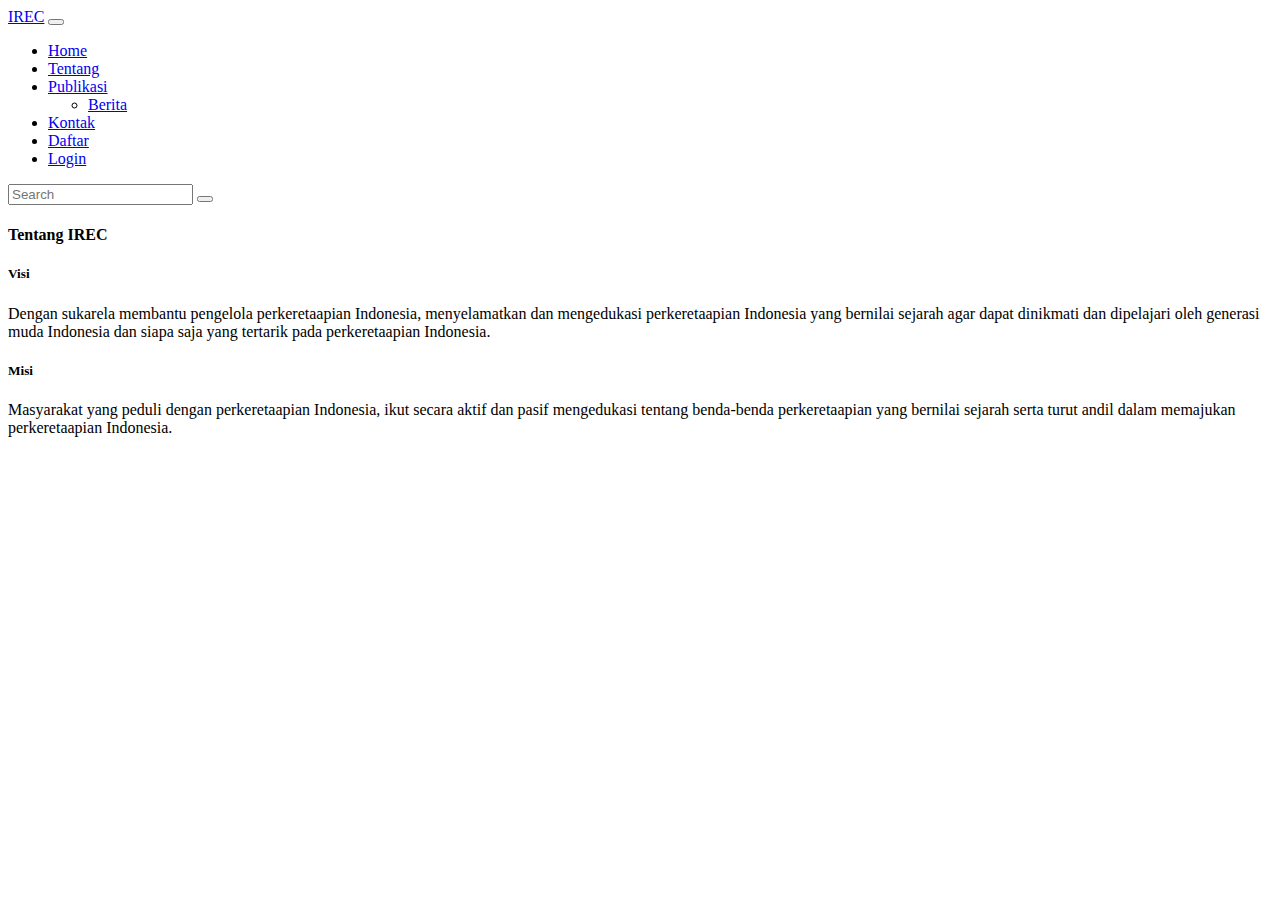
==== commit e0bb2eba: "fix" ====
--- a/about/index.html
+++ b/about/index.html
@@ -3,7 +3,7 @@
 <head>
   <meta charset="UTF-8">
   <meta name="viewport" content="width=device-width, initial-scale=1.0">
-  <link href="/css/styles.css" rel="stylesheet">
+  <link href="css/styles.css" rel="stylesheet">
   <title>Tentang</title>
 </head>
 
